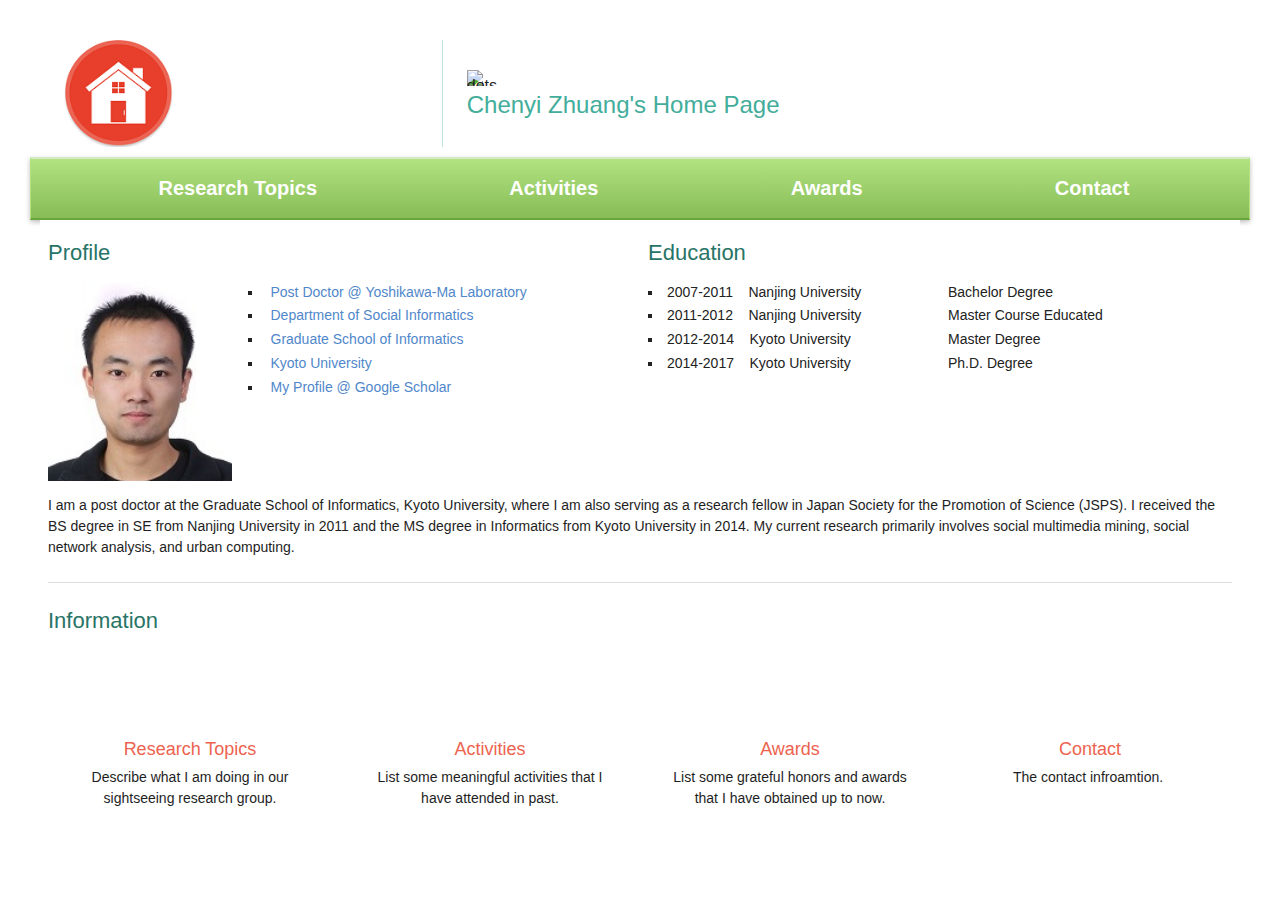
==== index.html @ 6dd177b7 "the first version" ====
<!DOCTYPE html>
<html>

<head>
  <meta charset="utf-8">
  <meta name="viewport" content="width=device-width, initial-scale=1.0">
  <meta name="description" content="">
  <meta name="keywords" content="">
  <meta name="generator" content="Responsive Site Designer 1.5.1419 - Trial Version">
  <title>Home Page</title>
  <link rel="stylesheet" href="framework/coffeegrinder/coffeegrinder.min.css">
  <link rel="stylesheet" href="framework/coffeegrinder/wireframe-base.min.css">
  <link rel="stylesheet" href="styles/wireframe-theme/default.min.css">
  <script>document.createElement( "picture" );</script>
  <script src="framework/coffeegrinder/js/picturefill.min.js" class="picturefill" async="async"></script>
  <link rel="stylesheet" href="styles/layout/grid.css">
  <link rel="stylesheet" href="styles/customizations/main.css">
</head>

<body>
  <div class="row row-header">
    <div class="coffee-span-4 col-logo coffee-offset-0 coffee-480-span-12"><a href="index.html" class="responsive-picture logo" title="Home Page"><picture><img alt="Home Page" srcset="./socialicons/Home-icon.png" src="[data-uri]"></picture></a>
    </div>
    <div class="coffee-span-8 coffee-480-span-12 column-2">
      <div class="responsive-picture dots">
        <picture><img alt="dots" srcset="https://sdrive-storage.s3.amazonaws.com/rsd/567b119d076e86/06481435/dots.png" src="[data-uri]">
        </picture>
      </div>
      <p class="paragraph p-tagline">Chenyi Zhuang's Home Page</p>
    </div>
  </div>
  <div class="row row-ribbon">
    <nav class="coffee-span-12 col-ribbon"><a class="link-button button-link-1" href="researchtopics.html">Research Topics</a><a class="link-button button-link-1" href="activities.html">Activities</a><a class="link-button button-link-1" href="awards.html">Awards</a><a class="link-button button-link-1" href="contact.html">Contact</a>
    </nav>
  </div>
  <div class="row">
    <div class="coffee-span-12">
      <div class="subgrid">
        <div class="row">
          <div class="coffee-span-6">
            <h2 class="heading-3">Profile</h2>
          </div>
          <div class="coffee-span-6">
            <h2>Education</h2>
          </div>
        </div>
        <div class="row">
          <div class="coffee-span-2 coffee-1270-span-2">
            <div class="responsive-picture picture-1">
              <picture><img alt="Placeholder Picture" srcset="./socialicons/por.jpg" src="[data-uri]">
              </picture>
            </div>
          </div>
          <div class="coffee-span-4 coffee-1270-span-4">
            <ul class="unorder-list">
              <li><a href="https://www.db.soc.i.kyoto-u.ac.jp/doku.php/en:start">Post Doctor @ Yoshikawa-Ma Laboratory</a></li>
              <li><a href="http://www.soc.i.kyoto-u.ac.jp/en/">Department of Social Informatics</a></li>
              <li><a href="http://www.i.kyoto-u.ac.jp/en/">Graduate School of Informatics</a></li>
              <li><a href="http://www.kyoto-u.ac.jp/en">Kyoto University</a></li>
			  <li><a href="https://scholar.google.com/citations?hl=zh-CN&user=0T-gu4UAAAAJ">My Profile @ Google Scholar</a></li>
            </ul>
          </div>
          <div class="coffee-span-3 coffee-1270-span-2 coffee-offset-0 coffee-push-0">
            <ul class="unorder-list">
              <li>2007-2011 &nbsp; &nbsp;Nanjing University</li>
              <li>2011-2012 &nbsp; &nbsp;Nanjing University</li>
              <li>2012-2014 &nbsp; &nbsp;Kyoto University</li>
              <li>2014-2017 &nbsp; &nbsp;Kyoto University</li>
            </ul>
          </div>
          <div class="coffee-span-3">
            <dl class="description-list">
              <dt>Bachelor Degree</dt>
              <dt>Master Course Educated</dt>
              <dt>Master Degree</dt>
              <dt>Ph.D. Degree</dt>
            </dl>
          </div>
        </div>
        <div class="row">
          <div class="coffee-span-12">
            <p class="paragraph">I am a post doctor at the Graduate School of Informatics, Kyoto University, where I am also serving as a research fellow in Japan Society for the Promotion of Science (JSPS). I received the BS degree in SE from Nanjing University in 2011 and the MS degree in Informatics from Kyoto University in 2014. My current research primarily involves social multimedia mining, social network analysis, and urban computing.&nbsp;</p>
          </div>
        </div>
        <div class="row">
          <div class="coffee-span-12">
            <div class="rule">
              <hr>
            </div>
            <h2><span class="heading-text-1">Information</span>
            </h2>
          </div>
        </div>
      </div>
    </div>
  </div>
  <div class="row">
    <div class="coffee-span-3 col-four-sections coffee-768-span-6 coffee-480-span-12"><a href="researchtopics.html" class="responsive-picture img-section-promo" title="Research Topics"><picture><img alt="" srcset="https://sdrive-storage.s3.amazonaws.com/rsd/567b11a218f3c3/02472359/icon-newsletter.png" src="[data-uri]"></picture></a>
      <a class="link-text tl-promo-heading" href="researchtopics.html" title="">Research Topics</a>
      <p class="paragraph p-promo">Describe what I am doing in our sightseeing research group.</p>
    </div>
    <div class="coffee-span-3 col-four-sections coffee-768-span-6 coffee-480-span-12"><a href="activities.html" class="responsive-picture img-section-promo" title="Activities"><picture><img alt="" srcset="https://sdrive-storage.s3.amazonaws.com/rsd/567b11a9958f96/79604954/icon-speaker.png" src="[data-uri]"></picture></a>
      <a class="link-text tl-promo-heading" href="activities.html" title="">Activities</a>
      <p class="paragraph p-promo">List some meaningful activities that I have attended in past.</p>
    </div>
    <div class="coffee-span-3 col-four-sections coffee-768-span-6 coffee-480-span-12"><a href="awards.html" class="responsive-picture img-section-promo" title="Awards"><picture><img alt="" srcset="https://sdrive-storage.s3.amazonaws.com/rsd/567b11aad10234/80440230/icon-fav.png" src="[data-uri]"></picture></a>
      <a class="link-text tl-promo-heading" href="awards.html" title="">Awards</a>
      <p class="paragraph p-promo">List some grateful honors and awards that I have obtained up to now.</p>
    </div>
    <div class="coffee-span-3 col-four-sections coffee-768-span-6 coffee-480-span-12"><a href="contact.html" class="responsive-picture img-section-promo" title="Contact"><picture><img alt="" srcset="https://sdrive-storage.s3.amazonaws.com/rsd/567b11a135f962/38464250/icon-galleries.png" src="[data-uri]"></picture></a>
      <a class="link-text tl-promo-heading" href="contact.html" title="">Contact</a>
      <p class="paragraph p-promo">The contact infroamtion.&nbsp;</p>
    </div>
  </div>
</body>

</html>
---- framework/coffeegrinder/coffeegrinder.min.css ----
*{-moz-box-sizing:border-box;-webkit-box-sizing:border-box;box-sizing:border-box}@-ms-viewport{width:device-width}a,abbr,acronym,address,applet,article,aside,audio,b,big,blockquote,body,canvas,caption,center,cite,code,dd,del,details,dfn,div,dl,dt,em,embed,fieldset,figcaption,figure,footer,form,h1,h2,h3,h4,h5,h6,header,hgroup,html,i,iframe,img,ins,kbd,label,legend,li,mark,menu,nav,object,ol,output,p,pre,q,ruby,s,samp,section,small,span,strike,strong,sub,summary,sup,table,tbody,td,tfoot,th,thead,time,tr,tt,u,ul,var,video{margin:0;padding:0;border:0;font:inherit;font-size:100%;vertical-align:baseline}audio,canvas,video{display:inline-block;*display:inline;*zoom:1}audio:not([controls]){display:none;height:0}[hidden]{display:none}html{line-height:1;font-size:100%;-ms-text-size-adjust:100%;-webkit-font-smoothing:antialiased;-webkit-text-size-adjust:100%}ol,ul{list-style:none}ul ul{font-size:100%}table{border-collapse:separate;border-spacing:0}caption,td,th{font-weight:400;vertical-align:middle}blockquote,q{quotes:none}blockquote:after,blockquote:before,q:after,q:before{content:"";content:none}a img,img{border:0;-ms-interpolation-mode:bicubic}svg:not(:root){overflow:hidden}article,aside,details,figcaption,figure,footer,header,hgroup,main,nav,section,summary{display:block}.clear{clear:both}img{max-width:100%;width:auto;height:auto;vertical-align:middle;border:0;-ms-intepolation-mode:bicubic}.responsive-image.round img,img.round{-o-border-radius:31.25em;-ms-border-radius:31.25em;-moz-border-radius:31.25em;-webkit-border-radius:31.25em;border-radius:31.25em;-moz-background-clip:padding;-webkit-background-clip:padding-box;background-clip:padding-box}.responsive-image.framed img,img.framed{padding:4px;border:1px solid #eee;background:#fff;margin:.0625em .0625em .625em;-o-border-radius:.25em;-ms-border-radius:.25em;-moz-border-radius:.25em;-webkit-border-radius:.25em;border-radius:.25em;-moz-background-clip:padding;-webkit-background-clip:padding-box;background-clip:padding-box}.hide{display:none!important;visibility:hidden!important}.super-header{margin-top:0;width:100%}.super-header h1{font-size:3.39787em}.super-header h2{font-size:2.8315em}.centered{margin-left:auto;margin-right:auto}.inline{display:inline}.social-media{display:inline;margin-top:.625em}.social-media li{display:inline;padding:.125em}.no-bottom-margin{margin-bottom:0}.ir{background-color:transparent;border:0;overflow:hidden;*text-indent:-9999px}.ir:before{content:"";display:block;width:0;height:150%}.hidden{display:none!important;visibility:hidden}.visuallyhidden{border:0;clip:rect(0 0 0 0);height:.0625em;margin:-.0625em;overflow:hidden;padding:0;position:absolute;width:.0625em}.visuallyhidden.focusable:active,.visuallyhidden.focusable:focus{clip:auto;height:auto;margin:0;overflow:visible;position:static;width:auto}.invisible{visibility:hidden}.clearfix:after,.clearfix:before{content:" ";display:table}.clearfix:after{clear:both}.clearfix{*zoom:1}form{margin-bottom:1em}fieldset{border:1px solid silver;margin:0;padding:0}legend{border:0;padding:0;white-space:normal;*margin-left:-.4375em}button,input,select,textarea{margin:0;font-size:100%;vertical-align:middle}button,input{*overflow:visible}button,html input[type=button],input[type=reset],input[type=submit]{-webkit-appearance:button;cursor:pointer}input[type=color],input[type=date],input[type=datetime-local],input[type=datetime],input[type=email],input[type=month],input[type=number],input[type=password],input[type=search],input[type=tel],input[type=text],input[type=time],input[type=url],input[type=week],select,textarea{display:inline-block;color:#666;font-size:100%;margin:.1875em 0;vertical-align:middle;*vertical-align:middle;*overflow:visible;outline:0;cursor:text;border:1px solid #BFBFBF;width:100%;max-width:100%;padding:.5em .25em;-webkit-transition-property:border,box-shadow;-moz-transition-property:border,box-shadow;-o-transition-property:border,box-shadow;transition-property:border,box-shadow;-webkit-transition-duration:.1s;-moz-transition-duration:.1s;-o-transition-duration:.1s;transition-duration:.1s;-webkit-transition-timing-function:ease-in-ease-out;-moz-transition-timing-function:ease-in-ease-out;-o-transition-timing-function:ease-in-ease-out;transition-timing-function:ease-in-ease-out}input[type=color].small,input[type=date].small,input[type=datetime-local].small,input[type=datetime].small,input[type=email].small,input[type=month].small,input[type=number].small,input[type=password].small,input[type=search].small,input[type=tel].small,input[type=text].small,input[type=time].small,input[type=url].small,input[type=week].small,select.small,textarea.small{padding:.125em .375em;font-size:80%}input[type=color].large,input[type=date].large,input[type=datetime-local].large,input[type=datetime].large,input[type=email].large,input[type=month].large,input[type=number].large,input[type=password].large,input[type=search].large,input[type=tel].large,input[type=text].large,input[type=time].large,input[type=url].large,input[type=week].large,select.large,textarea.large{padding:.75em .4375em;font-size:110%}input[type=color]:focus,input[type=date]:focus,input[type=datetime-local]:focus,input[type=datetime]:focus,input[type=email]:focus,input[type=month]:focus,input[type=number]:focus,input[type=password]:focus,input[type=search]:focus,input[type=tel]:focus,input[type=text]:focus,input[type=time]:focus,input[type=url]:focus,input[type=week]:focus,textarea:focus{border:1px solid #787878;color:#444;outline:0;-moz-box-shadow:0 0 3px #787878 inset;-webkit-box-shadow:0 0 3px #787878 inset;box-shadow:0 0 3px #787878 inset}button[disabled],html input[disabled]{cursor:default}button::-moz-focus-inner,input::-moz-focus-inner{border:0;padding:0}input[type=checkbox],input[type=radio]{box-sizing:border-box;padding:0;*height:.8125em;*width:.8125em}input[type=file],input[type=file].large,input[type=file].small{border:0}textarea{overflow:auto;vertical-align:top}.input-number input{color:#454545;border:1px solid #dcdfe7}button,input{line-height:normal}button,select{text-transform:none}.button,a.button{display:inline-block;padding:.4375em .875em;margin:.1875em 0;line-height:1.25em;text-align:center;vertical-align:middle;cursor:pointer;color:#222;font-size:.8375em;background-color:#fff;border:1px solid rgba(0,0,0,.3);-o-border-radius:.25em;-ms-border-radius:.25em;-moz-border-radius:.25em;-webkit-border-radius:.25em;border-radius:.25em;-moz-background-clip:padding;-webkit-background-clip:padding-box;background-clip:padding-box;text-decoration:none;box-shadow:inset 0 1px 0 rgba(255,255,255,.5)}.button:hover,.button:link,.button:visited,a.button:hover,a.button:link,a.button:visited{color:#222;text-decoration:none}.button:active,a.button:active{-moz-box-shadow:0 0 10px rgba(0,0,0,.8) inset;-webkit-box-shadow:0 0 10px rgba(0,0,0,.8) inset;box-shadow:0 0 10px rgba(0,0,0,.8) inset;filter:progid:DXImageTransform.Microsoft.dropshadow(OffX=0px, OffY=0px, Color='#000');-ms-filter:"progid:DXImageTransform.Microsoft.dropshadow(OffX=0px, OffY=0px, Color='#000')"}.button.small,a.button.small{line-height:1.4;font-size:.6em;padding:.125em .875em}a.button:active,a.button:hover,a.button:link,a.button:visited{text-decoration:none}.button.large{padding:.8125em 1.875em;font-size:1em}.grey-button,a.grey-button{color:#fefefe;border:1px solid #343434;-moz-text-shadow:1px 1px 0 rgba(0,0,0,.3);-webkit-text-shadow:1px 1px 0 rgba(0,0,0,.3);text-shadow:1px 1px 0 rgba(0,0,0,.3);background-color:#656565;background-image:-webkit-gradient(linear,left top,left bottom,color-stop(0,#7f7f7f),color-stop(1,#656565));background-image:-webkit-linear-gradient(top,#7f7f7f,#656565);background-image:-moz-linear-gradient(top,#7f7f7f,#656565);background-image:-ms-linear-gradient(top,#7f7f7f,#656565);background-image:-o-linear-gradient(top,#7f7f7f,#656565);background-image:linear-gradient(top,bottom,#7f7f7f,#656565)}.grey-button:active,.grey-button:link,.grey-button:visited,a.grey-button:active,a.grey-button:link,a.grey-button:visited{color:#fefefe}.lite-grey-button,a.lite-grey-button{color:#555;border:1px solid #9a9a9a;background-color:#f3f3f3;background-image:-webkit-gradient(linear,left top,left bottom,color-stop(0,#fff),color-stop(1,#f3f3f3));background-image:-webkit-linear-gradient(top,#fff,#f3f3f3);background-image:-moz-linear-gradient(top,#fff,#f3f3f3);background-image:-ms-linear-gradient(top,#fff,#f3f3f3);background-image:-o-linear-gradient(top,#fff,#f3f3f3);background-image:linear-gradient(top,bottom,#fff,#f3f3f3)}.lite-grey-button:active,.lite-grey-button:link,.lite-grey-button:visited,a.lite-grey-button:active,a.lite-grey-button:link,a.lite-grey-button:visited{color:#555}.blue-button,a.blue-button{color:#e4f5f9;border:1px solid #1b6576;-moz-text-shadow:1px 1px 0 rgba(0,0,0,.3);-webkit-text-shadow:1px 1px 0 rgba(0,0,0,.3);text-shadow:1px 1px 0 rgba(0,0,0,.3);background-color:#2488a0;background-image:-webkit-gradient(linear,left top,left bottom,color-stop(0,#2dabca),color-stop(1,#2488a0));background-image:-webkit-linear-gradient(top,#2dabca,#2488a0);background-image:-moz-linear-gradient(top,#2dabca,#2488a0);background-image:-ms-linear-gradient(top,#2dabca,#2488a0);background-image:-o-linear-gradient(top,#2dabca,#2488a0);background-image:linear-gradient(top,bottom,#2dabca,#2488a0)}.blue-button:active,.blue-button:link,.blue-button:visited,a.blue-button:active,a.blue-button:link,a.blue-button:visited{color:#e4f5f9}.black-button,a.black-button{color:#fefefe;border:1px solid #1a1a1a;-moz-text-shadow:1px 1px 0 rgba(0,0,0,.3);-webkit-text-shadow:1px 1px 0 rgba(0,0,0,.3);text-shadow:1px 1px 0 rgba(0,0,0,.3);background-color:#343434;background-image:-webkit-gradient(linear,left top,left bottom,color-stop(0,#4e4e4e),color-stop(1,#343434));background-image:-webkit-linear-gradient(top,#4e4e4e,#343434);background-image:-moz-linear-gradient(top,#4e4e4e,#343434);background-image:-ms-linear-gradient(top,#4e4e4e,#343434);background-image:-o-linear-gradient(top,#4e4e4e,#343434);background-image:linear-gradient(top,bottom,#4e4e4e,#343434)}.black-button:active,.black-button:link,.black-button:visited,a.black-button:active,a.black-button:link,a.black-button:visited{color:#fefefe}.green-button,a.green-button{color:#fff;border:1px solid #154000;-moz-text-shadow:1px 1px 0 rgba(0,0,0,.3);-webkit-text-shadow:1px 1px 0 rgba(0,0,0,.3);text-shadow:1px 1px 0 rgba(0,0,0,.3);background-color:#267300;background-image:-webkit-gradient(linear,left top,left bottom,color-stop(0,#44b71e),color-stop(1,#267300));background-image:-webkit-linear-gradient(top,#44b71e,#267300);background-image:-moz-linear-gradient(top,#44b71e,#267300);background-image:-ms-linear-gradient(top,#44b71e,#267300);background-image:-o-linear-gradient(top,#44b71e,#267300);background-image:linear-gradient(top,bottom,#44b71e,#267300)}.green-button:active,.green-button:link,.green-button:visited,a.green-button:active,a.green-button:link,a.green-button:visited{color:#fff}.orange-button,a.orange-button{color:#fff;border:1px solid #c85100;-moz-text-shadow:1px 1px 0 rgba(0,0,0,.3);-webkit-text-shadow:1px 1px 0 rgba(0,0,0,.3);text-shadow:1px 1px 0 rgba(0,0,0,.3);background-color:#fb6600;background-image:-webkit-gradient(linear,left top,left bottom,color-stop(0,#ff9700),color-stop(1,#fb6600));background-image:-webkit-linear-gradient(top,#ff9700,#fb6600);background-image:-moz-linear-gradient(top,#ff9700,#fb6600);background-image:-ms-linear-gradient(top,#ff9700,#fb6600);background-image:-o-linear-gradient(top,#ff9700,#fb6600);background-image:linear-gradient(top,bottom,#ff9700,#fb6600)}.orange-button:active,.orange-button:link,.orange-button:visited,a.orange-button:active,a.orange-button:link,a.orange-button:visited{color:#fff}.red-button,a.red-button{color:#fad0d2;border:1px solid #730c10;-moz-text-shadow:1px 1px 0 rgba(0,0,0,.3);-webkit-text-shadow:1px 1px 0 rgba(0,0,0,.3);text-shadow:1px 1px 0 rgba(0,0,0,.3);background-color:#a11117;background-image:-webkit-gradient(linear,left top,left bottom,color-stop(0,#cf161e),color-stop(1,#a11117));background-image:-webkit-linear-gradient(top,#cf161e,#a11117);background-image:-moz-linear-gradient(top,#cf161e,#a11117);background-image:-ms-linear-gradient(top,#cf161e,#a11117);background-image:-o-linear-gradient(top,#cf161e,#a11117);background-image:linear-gradient(top,bottom,#cf161e,#a11117)}.red-button:active,.red-button:link,.red-button:visited,a.red-button:active,a.red-button:link,a.red-button:visited{color:#fad0d2}.disabled{box-shadow:none!important;background-image:none!important;opacity:.7}.disabled:hover{cursor:default!important;box-shadow:none!important;background:none!important}.no-button{background:0 0;border:0;color:inherit;outline:0;-webkit-text-shadow:none;-moz-text-shadow:none;-o-text-shadow:none;text-shadow:none;-webkit-box-shadow:none;-moz-box-shadow:none;-o-box-shadow:none;box-shadow:none}.button-group{position:relative;display:inline-block;font-size:0}.button-group .button{position:relative;display:inline-block;margin:0;-o-border-radius:0;-ms-border-radius:0;-moz-border-radius:0;-webkit-border-radius:0;border-radius:0;-moz-background-clip:padding;-webkit-background-clip:padding-box;background-clip:padding-box}.button-group .button:first-child{-o-border-radius:.25em 0 0 .25em;-ms-border-radius:.25em 0 0 .25em;-moz-border-radius:.25em 0 0 .25em;-webkit-border-radius:.25em 0 0 .25em;border-radius:.25em 0 0 .25em;-moz-background-clip:padding;-webkit-background-clip:padding-box;background-clip:padding-box}.button-group .button:not(:last-child){border-right:0}.button-group .button:last-child{-o-border-radius:0 .25em .25em 0;-ms-border-radius:0 .25em .25em 0;-moz-border-radius:0 .25em .25em 0;-webkit-border-radius:0 .25em .25em 0;border-radius:0 .25em .25em 0;-moz-background-clip:padding;-webkit-background-clip:padding-box;background-clip:padding-box}input:focus+.hint,select:focus+.hint,textarea:focus+.hint{display:inline-block}input[type=date]::-webkit-inner-spin-button,input[type=date]::-webkit-outer-spin-button{display:none}blockquote,body,button,dd,div,dl,dt,form,h1,h2,h3,h4,h5,h6,input,li,ol,p,pre,select,td,textarea,th,ul{color:#222;direction:ltr;font-family:"Helvetica Neue",Helvetica,Helvetica,Arial,sans-serif;line-height:1.6}p{font-weight:400;font-size:.875em;line-height:1.6;margin:0 0 .625em}p.lead{font-size:1.09375em;line-height:1.6;margin-bottom:1em}p.note{color:#999;font-style:italic;font-size:80%}small{font-size:60%}aside p{font-size:.8125em;line-height:1.35;font-style:italic}.tiny{font-size:50%}.small{font-size:80%}.normal{font-size:100%}.large{font-size:120%}.x-large{font-size:140%}p a,p a:visited{line-height:inherit}.center,.centered{text-align:center}.truncate{white-space:nowrap;overflow:hidden;text-overflow:ellipsis;-o-text-overflow:ellipsis}a{color:#5087ca;text-decoration:none;line-height:inherit;-moz-transition:color .1s linear;-o-transition:color .1s linear;-ms-transition:color .1s linear;-webkit-transition:color .1s linear;transition:color .1s linear;outline:0}a:link{color:#5087ca;text-decoration:none}a:visited{color:#5087ca}a:hover{color:#366db1;text-decoration:none;outline:0}a:active{outline:0;color:#5087ca}a:focus{outline:0}h1{font-size:3.39787em;color:#222;text-rendering:optimizeLegibility;line-height:1.1;padding:0}h1.small{font-size:60%}h2{font-size:2.83156em;color:#222;text-rendering:optimizeLegibility;line-height:1.1;padding:0}h2.small{font-size:60%}h3{font-size:2.26525em;color:#222;text-rendering:optimizeLegibility;line-height:1.1;padding:0}h3.small{font-size:60%}h4{font-size:1.69894em;color:#222;text-rendering:optimizeLegibility;line-height:1.1;padding:0}h4.small{font-size:60%}h5{font-size:1.13262em;color:#222;text-rendering:optimizeLegibility;line-height:1.1;padding:0}h5.small{font-size:60%}h6{font-size:.56631em;color:#222;text-rendering:optimizeLegibility;line-height:1.1;padding:0}h6.small{font-size:60%}b,strong{font-weight:bolder}abbr{font-size:90%;color:#222;border-bottom:1px solid #ddd;cursor:help;text-transform:none}abbr acronym{text-transform:uppercase;font-size:90%;color:#222;border-bottom:1px solid #ddd;cursor:help}abbr[title]{border-bottom:1px solid #ddd}dfn{font-style:italic}sub{position:relative;font-size:75%;line-height:0;vertical-align:baseline;bottom:-.25em}sup{position:relative;font-size:75%;line-height:0;vertical-align:baseline;top:-.5em}hr{-moz-box-sizing:content-box;box-sizing:content-box;clear:both;margin:1.375em 0 1.3125em;height:0;border:solid #ddd;border-width:1px 0 0}mark{background:#ff0;color:#000}code,kbd,pre,samp{font-family:"courier new",courier,monospace;_font-family:'courier new',monospace;font-size:.75em;color:#444;margin:1em 0 1.5em;padding:1em}pre{white-space:pre;white-space:pre-wrap;word-wrap:break-word;overflow:auto;padding:.625em}code{white-space:pre;white-space:pre-wrap;white-space:pre-line;white-space:-pre-wrap;white-space:-o-pre-wrap;white-space:-moz-pre-wrap;white-space:-hp-pre-wrap;word-wrap:break-word}q{quotes:none}q:after,q:before{content:'';content:none}ol{line-height:1.6;margin-bottom:1em;list-style-position:inside}ol.decimal{list-style-position:outside;list-style-type:decimal}ol.decimal li ul{list-style-type:inherit}ul{line-height:1.6;list-style-position:inside;margin-left:0;margin-bottom:0}ul li ol,ul li ul{margin-left:0;margin-bottom:0}ul li a{padding:.5em .25em}ul.hiragana{list-style-type:hiragana}ul.hiragana li ul{list-style-type:inherit}ul.square{list-style-type:square}ul.square li ul{list-style-type:inherit}ul.disc{list-style-type:disc}ul.disc li ul{list-style-type:inherit}ul.circle{list-style-type:circle}ul.circle li ul{list-style-type:inherit}ul.no-bullet{list-style-type:none}ul.large li{line-height:1.3125em}ol li ol,ol li ul{margin-left:0;margin-bottom:0}.tooltip-inner{max-width:250px;padding:3px 8px;color:#fff;text-align:center;text-decoration:none;background-color:#000;-o-border-radius:4px;-ms-border-radius:4px;-moz-border-radius:4px;-webkit-border-radius:4px;border-radius:4px;-moz-background-clip:padding;-webkit-background-clip:padding-box;background-clip:padding-box}.tooltip-arrow{position:absolute;width:0;height:0;border-color:transparent;border-style:solid}.tooltip{position:absolute;z-index:1000;display:block;padding:5px;font-size:80%;opacity:0;visibility:visible;margin:6px}.tooltip.north .tooltip-arrow{bottom:0;left:50%;margin-left:-5px;border-top-color:#000;border-width:5px 5px 0}.tooltip.east .tooltip-arrow{left:0;top:50%;margin-top:-5px;border-right-color:#000;border-width:5px 5px 5px 0}.tooltip.south .tooltip-arrow{top:0;left:50%;margin-left:-5px;border-bottom-color:#000;border-width:0 5px 5px}.tooltip.west .tooltip-arrow{right:0;top:50%;margin-top:-5px;border-left-color:#000;border-width:5px 0 5px 5px}.popover{position:absolute;top:0;left:0;z-index:1000;max-width:276px;padding:1px;text-align:left;background-color:#fff;border:1px solid #ccc;border:1px solid rgba(0,0,0,.2);-o-border-radius:6px;-ms-border-radius:6px;-moz-border-radius:6px;-webkit-border-radius:6px;border-radius:6px;-moz-background-clip:padding;-webkit-background-clip:padding-box;background-clip:padding-box;white-space:normal}.popover.north{margin-top:-10px}.popover.east{margin-left:10px}.popover.south{margin-top:10px}.popover.west{margin-left:-10px}.popover-title{margin:0;padding:8px 14px;font-size:14px;font-weight:400;line-height:18px;background-color:#fefefe;border-bottom:1px solid #f1f1f1;-o-border-radius:5px 5px 0 0;-ms-border-radius:5px 5px 0 0;-moz-border-radius:5px 5px 0 0;-webkit-border-radius:5px 5px 0 0;border-radius:5px 5px 0 0;-moz-background-clip:padding;-webkit-background-clip:padding-box;background-clip:padding-box}.popover-title:empty{display:none}.popover-content{padding:9px 14px}.popover .popover-arrow,.popover .popover-arrow:after{position:absolute;display:block;width:0;height:0;border-color:transparent;border-style:solid}.popover .popover-arrow{border-width:11px}.popover .popover-arrow:after{border-width:10px;content:""}.popover.north .popover-arrow{left:50%;margin-left:-11px;border-bottom-width:0;border-top-color:#999;border-top-color:#ccc;bottom:-11px}.popover.north .popover-arrow:after{bottom:1px;margin-left:-10px;border-bottom-width:0;border-top-color:#fff}.popover.east .popover-arrow{top:50%;left:-11px;margin-top:-11px;border-left-width:0;border-right-color:#999;border-right-color:#ccc}.popover.east .popover-arrow:after{left:1px;bottom:-10px;border-left-width:0;border-right-color:#fff}.popover.south .popover-arrow{left:50%;margin-left:-11px;border-top-width:0;border-bottom-color:#999;border-bottom-color:#ccc;top:-11px}.popover.south .popover-arrow:after{top:1px;margin-left:-10px;border-top-width:0;border-bottom-color:#fff}.popover.west .popover-arrow{top:50%;right:-11px;margin-top:-11px;border-right-width:0;border-left-color:#999;border-left-color:#ccc}.popover.west .popover-arrow:after{right:1px;border-right-width:0;border-left-color:#fff;bottom:-10px}.tag{-o-border-radius:4px;-ms-border-radius:4px;-moz-border-radius:4px;-webkit-border-radius:4px;border-radius:4px;-moz-background-clip:padding;-webkit-background-clip:padding-box;background-clip:padding-box;-moz-text-shadow:0 -1px 0 rgba(0,0,0,.2);-webkit-text-shadow:0 -1px 0 rgba(0,0,0,.2);text-shadow:0 -1px 0 rgba(0,0,0,.2);border:0;font-size:65%;font-weight:600;padding:.2em .625em;vertical-align:middle;display:inline;white-space:nowrap}.tag.large{font-size:100%;padding:.4375em .875em}.grey-tag{color:#fefefe;background-color:#989898}.lite-grey-tag{color:#555;background-color:#f3f3f3}.blue-tag{color:#fefefe;background-color:#52bed8}.red-tag{color:#fefefe;background-color:#dc534c}.green-tag{color:#fefefe;background-color:#58b958}.orange-tag{color:#fefefe;background-color:#ffa262}.black-tag{color:#fefefe;background-color:#343434}.panel{-o-border-radius:4px;-ms-border-radius:4px;-moz-border-radius:4px;-webkit-border-radius:4px;border-radius:4px;-moz-background-clip:padding;-webkit-background-clip:padding-box;background-clip:padding-box;background-color:#efefef;background-image:-webkit-gradient(linear,left top,left bottom,color-stop(0,#fefefe),color-stop(1,#efefef));background-image:-webkit-linear-gradient(top,#fefefe,#efefef);background-image:-moz-linear-gradient(top,#fefefe,#efefef);background-image:-ms-linear-gradient(top,#fefefe,#efefef);background-image:-o-linear-gradient(top,#fefefe,#efefef);background-image:linear-gradient(top,bottom,#fefefe,#efefef);-webkit-box-shadow:0 0 5px 1px rgba(0,0,0,.3) inset,0 0 0 1px rgba(0,0,0,.05) inset;-moz-box-shadow:0 0 5px 1px rgba(0,0,0,.3) inset,0 0 0 1px rgba(0,0,0,.05) inset;box-shadow:0 0 5px 1px rgba(0,0,0,.3) inset,0 0 0 1px rgba(0,0,0,.05) inset}.dark-orange-panel{background-color:#fd6300;background-image:-webkit-gradient(linear,left top,left bottom,color-stop(0,#f17702),color-stop(1,#fd6300));background-image:-webkit-linear-gradient(top,#f17702,#fd6300);background-image:-moz-linear-gradient(top,#f17702,#fd6300);background-image:-ms-linear-gradient(top,#f17702,#fd6300);background-image:-o-linear-gradient(top,#f17702,#fd6300);background-image:linear-gradient(top,bottom,#f17702,#fd6300)}.orange-panel{background-color:#ec7402;background-image:-webkit-gradient(linear,left top,left bottom,color-stop(0,#ff9e00),color-stop(1,#ec7402));background-image:-webkit-linear-gradient(top,#ff9e00,#ec7402);background-image:-moz-linear-gradient(top,#ff9e00,#ec7402);background-image:-ms-linear-gradient(top,#ff9e00,#ec7402);background-image:-o-linear-gradient(top,#ff9e00,#ec7402);background-image:linear-gradient(top,bottom,#ff9e00,#ec7402)}.orange-panel p{color:#f3fffd;-moz-text-shadow:0 1px 0 rgba(0,0,0,.4);-webkit-text-shadow:0 1px 0 rgba(0,0,0,.4);text-shadow:0 1px 0 rgba(0,0,0,.4)}.grey-panel{background-color:#bfbfbf;background-image:-webkit-gradient(linear,left top,left bottom,color-stop(0,#d8d8d8),color-stop(1,#bfbfbf));background-image:-webkit-linear-gradient(top,#d8d8d8,#bfbfbf);background-image:-moz-linear-gradient(top,#d8d8d8,#bfbfbf);background-image:-ms-linear-gradient(top,#d8d8d8,#bfbfbf);background-image:-o-linear-gradient(top,#d8d8d8,#bfbfbf);background-image:linear-gradient(top,bottom,#d8d8d8,#bfbfbf)}.dark-grey-panel{background-color:#707070;background-image:-webkit-gradient(linear,left top,left bottom,color-stop(0,#8a8a8a),color-stop(1,#707070));background-image:-webkit-linear-gradient(top,#8a8a8a,#707070);background-image:-moz-linear-gradient(top,#8a8a8a,#707070);background-image:-ms-linear-gradient(top,#8a8a8a,#707070);background-image:-o-linear-gradient(top,#8a8a8a,#707070);background-image:linear-gradient(top,bottom,#8a8a8a,#707070)}.white-panel{background-color:#FFF;border:1px solid #e6e6e6;-o-border-radius:.25em;-ms-border-radius:.25em;-moz-border-radius:.25em;-webkit-border-radius:.25em;border-radius:.25em;-moz-background-clip:padding;-webkit-background-clip:padding-box;background-clip:padding-box}.blue-radial-panel{background:#2ba6de;background:-moz-radial-gradient(center,ellipse cover,#2ba6de 0,#0056ce 100%);background:-webkit-gradient(radial,center center,0,center center,100%,color-stop(0%,#2ba6de),color-stop(100%,#0056ce));background:-webkit-radial-gradient(center,ellipse cover,#2ba6de 0,#0056ce 100%);background:-o-radial-gradient(center,ellipse cover,#2ba6de 0,#0056ce 100%);background:-ms-radial-gradient(center,ellipse cover,#2ba6de 0,#0056ce 100%);background:radial-gradient(ellipse at center,#2ba6de 0,#0056ce 100%);filter:progid:DXImageTransform.Microsoft.gradient(startColorstr='#2ba6de', endColorstr='#0056ce', GradientType=1)}.purple-radial-panel{background:#5b7ca7;background:-moz-radial-gradient(center,ellipse cover,#5b7ca7 0,#365695 100%);background:-webkit-gradient(radial,center center,0,center center,100%,color-stop(0%,#5b7ca7),color-stop(100%,#365695));background:-webkit-radial-gradient(center,ellipse cover,#5b7ca7 0,#365695 100%);background:-o-radial-gradient(center,ellipse cover,#5b7ca7 0,#365695 100%);background:-ms-radial-gradient(center,ellipse cover,#5b7ca7 0,#365695 100%);background:radial-gradient(ellipse at center,#5b7ca7 0,#365695 100%);filter:progid:DXImageTransform.Microsoft.gradient(startColorstr='#5b7ca7', endColorstr='#365695', GradientType=1)}.modal-box{display:none;visibility:hidden;top:100px;left:50%;position:absolute;margin-left:-16.25em;width:32.5em;z-index:320;background:#dedede;-o-border-radius:.25em;-ms-border-radius:.25em;-moz-border-radius:.25em;-webkit-border-radius:.25em;border-radius:.25em;-moz-background-clip:padding;-webkit-background-clip:padding-box;background-clip:padding-box;-moz-box-shadow:1px 1px 5px rgba(0,0,0,.2);-webkit-box-shadow:1px 1px 5px rgba(0,0,0,.2);box-shadow:1px 1px 5px rgba(0,0,0,.2)}@media screen and (max-width:48em){.modal-box{position:fixed;right:1.25em;left:1.25em;width:auto;margin:0}}@media screen and (max-width:30em){.modal-box{left:.625em;right:.625em}}.modal-box .modal-header{padding:.5625em .9375em}.modal-box .modal-header h3{font-size:1em;padding-top:.375em}.modal-box .modal-header .close{float:right;color:#222;-moz-text-shadow:1px 1px 5px #fff;-webkit-text-shadow:1px 1px 5px #fff;text-shadow:1px 1px 5px #fff;opacity:.3}.modal-box .modal-header .close:hover{cursor:pointer;opacity:.7}.modal-box .modal-header button.close{background:0 0;border:0}.modal-box .modal-body{padding:.5625em .9375em}.modal-box .modal-footer{padding:.5625em .9375em .9375em}.curtain{position:fixed;top:0;left:0;bottom:0;right:0;background:#000;background-color:rgba(0,0,0,.5);display:none}@font-face{font-family:coffeecup-font-icons;src:url(../../styles/fonts/coffeecup-font-icons.eot?-w484d8);src:url(../../styles/fonts/coffeecup-font-icons.eot?#iefix-w484d8) format('embedded-opentype'),url(../../styles/fonts/coffeecup-font-icons.woff?-w484d8) format('woff'),url(../../styles/fonts/coffeecup-font-icons.ttf?-w484d8) format('truetype'),url(../../styles/fonts/coffeecup-font-icons.svg?-w484d8#coffeecup-font-icons) format('svg');font-weight:400;font-style:normal}[class*=" coffeecup-icons-"],[class^=coffeecup-icons-]{font-family:coffeecup-font-icons;speak:none;font-weight:400;font-style:normal;text-decoration:inherit;-webkit-font-smoothing:antialiased;display:inline;width:auto;height:auto;line-height:normal;vertical-align:baseline;background-image:none;background-position:0 0;background-repeat:repeat;margin-top:0}[class*=" coffeecup-icons-"]:before,[class^=coffeecup-icons-]:before{text-decoration:inherit;display:inline-block;speak:none}a [class*=" coffeecup-icons-"],a [class^=coffeecup-icons-]{display:inline-block}.coffeecup-icons-large:before{vertical-align:-10%;font-size:1.3333333333333333em}.button [class*=" coffeecup-icons-"],.button [class^=coffeecup-icons-],.nav [class*=" coffeecup-icons-"],.nav [class^=coffeecup-icons-]{display:inline}.button [class*=" coffeecup-icons-"].coffeecup-icons-large,.button [class^=coffeecup-icons-].coffeecup-icons-large,.nav [class*=" coffeecup-icons-"].coffeecup-icons-large,.nav [class^=coffeecup-icons-].coffeecup-icons-large{line-height:.9em}.button [class*=" coffeecup-icons-"].coffeecup-icons-spin,.button [class^=coffeecup-icons-].coffeecup-icons-spin,.nav [class*=" coffeecup-icons-"].coffeecup-icons-spin,.nav [class^=coffeecup-icons-].coffeecup-icons-spin{display:inline-block}.nav li [class*=" coffeecup-icons-"],.nav li [class^=coffeecup-icons-],li [class*=" coffeecup-icons-"],li [class^=coffeecup-icons-]{display:inline-block;width:1.25em;text-align:center}.nav li [class*=" coffeecup-icons-"].coffeecup-icons-large,.nav li [class^=coffeecup-icons-].coffeecup-icons-large,li [class*=" coffeecup-icons-"].coffeecup-icons-large,li [class^=coffeecup-icons-].coffeecup-icons-large{width:1.5625em}ul.icons{list-style-type:none;text-indent:-.75em}ul.icons li [class*=" coffeecup-icons-"],ul.icons li [class^=coffeecup-icons-]{width:.75em}.coffeecup-icons-muted{color:#eee}.coffeecup-icons-border{border:solid 1px #eee;padding:.2em .25em .15em;-o-border-radius:3px;-ms-border-radius:3px;-moz-border-radius:3px;-webkit-border-radius:3px;border-radius:3px;-moz-background-clip:padding;-webkit-background-clip:padding-box;background-clip:padding-box}.coffeecup-icons-2x{font-size:2em}.coffeecup-icons-2x.coffeecup-icons-border{border-width:2px;-o-border-radius:.25em;-ms-border-radius:.25em;-moz-border-radius:.25em;-webkit-border-radius:.25em;border-radius:.25em;-moz-background-clip:padding;-webkit-background-clip:padding-box;background-clip:padding-box}.coffeecup-icons-3x{font-size:3em}.coffeecup-icons-3x.coffeecup-icons-border{border-width:3px;-o-border-radius:.3125em;-ms-border-radius:.3125em;-moz-border-radius:.3125em;-webkit-border-radius:.3125em;border-radius:.3125em;-moz-background-clip:padding;-webkit-background-clip:padding-box;background-clip:padding-box}.coffeecup-icons-4x{font-size:4em}.coffeecup-icons-4x.coffeecup-icons-border{border-width:4px;-o-border-radius:.375em;-ms-border-radius:.375em;-moz-border-radius:.375em;-webkit-border-radius:.375em;border-radius:.375em;-moz-background-clip:padding;-webkit-background-clip:padding-box;background-clip:padding-box}[class*=" coffeecup-icons-"].left,[class^=coffeecup-icons-].left{margin-right:.3em}[class*=" coffeecup-icons-"].right,[class^=coffeecup-icons-].right{margin-left:.3em}.button [class*=" coffeecup-icons-"].left.coffeecup-icons-2x,.button [class*=" coffeecup-icons-"].right.coffeecup-icons-2x,.button [class^=coffeecup-icons-].left.coffeecup-icons-2x,.button [class^=coffeecup-icons-].right.coffeecup-icons-2x{margin-top:.18em}.button [class*=" coffeecup-icons-"].coffeecup-icons-spin.coffeecup-icons-large,.button [class^=coffeecup-icons-].coffeecup-icons-spin.coffeecup-icons-large{line-height:.8em}.button.small [class*=" coffeecup-icons-"].left.coffeecup-icons-2x,.button.small [class*=" coffeecup-icons-"].right.coffeecup-icons-2x,.button.small [class^=coffeecup-icons-].left.coffeecup-icons-2x,.button.small [class^=coffeecup-icons-].right.coffeecup-icons-2x{margin-top:.25em}.button.large [class*=" coffeecup-icons-"],.button.large [class^=coffeecup-icons-]{margin-top:0}.button.large [class*=" coffeecup-icons-"].left.coffeecup-icons-2x,.button.large [class*=" coffeecup-icons-"].right.coffeecup-icons-2x,.button.large [class^=coffeecup-icons-].left.coffeecup-icons-2x,.button.large [class^=coffeecup-icons-].right.coffeecup-icons-2x{margin-top:.005em}.button.large [class*=" coffeecup-icons-"].left.coffeecup-icons-2x,.button.large [class^=coffeecup-icons-].left.coffeecup-icons-2x{margin-right:.2em}.button.large [class*=" coffeecup-icons-"].right.coffeecup-icons-2x,.button.large [class^=coffeecup-icons-].right.coffeecup-icons-2x{margin-left:.2em}.coffeecup-icons-spin{display:inline-block;-moz-animation:spin 2s infinite linear;-o-animation:spin 2s infinite linear;-webkit-animation:spin 2s infinite linear;animation:spin 2s infinite linear}@-moz-keyframes spin{0%{-moz-transform:rotate(0deg)}100%{-moz-transform:rotate(359deg)}}@-webkit-keyframes spin{0%{-webkit-transform:rotate(0deg)}100%{-webkit-transform:rotate(359deg)}}@-o-keyframes spin{0%{-o-transform:rotate(0deg)}100%{-o-transform:rotate(359deg)}}@-ms-keyframes spin{0%{-ms-transform:rotate(0deg)}100%{-ms-transform:rotate(359deg)}}@keyframes spin{0%{transform:rotate(0deg)}100%{transform:rotate(359deg)}}@-moz-document url-prefix(){.coffeecup-icons-spin{height:.9em}.btn .coffeecup-icons-spin{height:auto}.coffeecup-icons-spin.coffeecup-icons-large{height:1.25em}.btn .coffeecup-icons-spin.coffeecup-icons-large{height:.75em}}.coffeecup-icons-home:before{content:"\e900"}.coffeecup-icons-home2:before{content:"\e901"}.coffeecup-icons-home3:before{content:"\e902"}.coffeecup-icons-home4:before{content:"\e903"}.coffeecup-icons-home5:before{content:"\e904"}.coffeecup-icons-home6:before{content:"\e905"}.coffeecup-icons-home7:before{content:"\e906"}.coffeecup-icons-home8:before{content:"\e907"}.coffeecup-icons-home9:before{content:"\e908"}.coffeecup-icons-office:before{content:"\e909"}.coffeecup-icons-city:before{content:"\e90a"}.coffeecup-icons-newspaper:before{content:"\e90b"}.coffeecup-icons-magazine:before{content:"\e90c"}.coffeecup-icons-design:before{content:"\e90d"}.coffeecup-icons-pencil:before{content:"\e90e"}.coffeecup-icons-pencil2:before{content:"\e90f"}.coffeecup-icons-pencil3:before{content:"\e910"}.coffeecup-icons-pencil4:before{content:"\e911"}.coffeecup-icons-pencil5:before{content:"\e912"}.coffeecup-icons-pencil6:before{content:"\e913"}.coffeecup-icons-pencil7:before{content:"\e914"}.coffeecup-icons-eraser:before{content:"\e915"}.coffeecup-icons-eraser2:before{content:"\e916"}.coffeecup-icons-eraser3:before{content:"\e917"}.coffeecup-icons-quill:before{content:"\e918"}.coffeecup-icons-quill2:before{content:"\e919"}.coffeecup-icons-quill3:before{content:"\e91a"}.coffeecup-icons-quill4:before{content:"\e91b"}.coffeecup-icons-pen:before{content:"\e91c"}.coffeecup-icons-pen-plus:before{content:"\e91d"}.coffeecup-icons-pen-minus:before{content:"\e91e"}.coffeecup-icons-pen2:before{content:"\e91f"}.coffeecup-icons-pen3:before{content:"\e920"}.coffeecup-icons-pen4:before{content:"\e921"}.coffeecup-icons-pen5:before{content:"\e922"}.coffeecup-icons-marker:before{content:"\e923"}.coffeecup-icons-marker2:before{content:"\e924"}.coffeecup-icons-blog:before{content:"\e925"}.coffeecup-icons-blog2:before{content:"\e926"}.coffeecup-icons-pen6:before{content:"\e927"}.coffeecup-icons-brush:before{content:"\e928"}.coffeecup-icons-spray:before{content:"\e929"}.coffeecup-icons-palette:before{content:"\e92a"}.coffeecup-icons-palette2:before{content:"\e92b"}.coffeecup-icons-color-sampler:before{content:"\e92c"}.coffeecup-icons-toggle:before{content:"\e92d"}.coffeecup-icons-bucket:before{content:"\e92e"}.coffeecup-icons-bucket2:before{content:"\e92f"}.coffeecup-icons-gradient:before{content:"\e930"}.coffeecup-icons-eyedropper:before{content:"\e931"}.coffeecup-icons-eyedropper2:before{content:"\e932"}.coffeecup-icons-eyedropper3:before{content:"\e933"}.coffeecup-icons-droplet:before{content:"\e934"}.coffeecup-icons-droplet2:before{content:"\e935"}.coffeecup-icons-droplet-contrast:before{content:"\e936"}.coffeecup-icons-color-clear:before{content:"\e937"}.coffeecup-icons-paint-format:before{content:"\e938"}.coffeecup-icons-stamp:before{content:"\e939"}.coffeecup-icons-images:before{content:"\e93a"}.coffeecup-icons-image:before{content:"\e93b"}.coffeecup-icons-image2:before{content:"\e93c"}.coffeecup-icons-image-compare:before{content:"\e93d"}.coffeecup-icons-images2:before{content:"\e93e"}.coffeecup-icons-image3:before{content:"\e93f"}.coffeecup-icons-images3:before{content:"\e940"}.coffeecup-icons-image4:before{content:"\e941"}.coffeecup-icons-image5:before{content:"\e942"}.coffeecup-icons-image6:before{content:"\e943"}.coffeecup-icons-camera:before{content:"\e944"}.coffeecup-icons-camera2:before{content:"\e945"}.coffeecup-icons-camera3:before{content:"\e946"}.coffeecup-icons-shutter:before{content:"\e947"}.coffeecup-icons-headphones:before{content:"\e948"}.coffeecup-icons-headset:before{content:"\e949"}.coffeecup-icons-music:before{content:"\e94a"}.coffeecup-icons-music2:before{content:"\e94b"}.coffeecup-icons-music3:before{content:"\e94c"}.coffeecup-icons-music4:before{content:"\e94d"}.coffeecup-icons-music5:before{content:"\e94e"}.coffeecup-icons-music6:before{content:"\e94f"}.coffeecup-icons-album:before{content:"\e950"}.coffeecup-icons-cassette:before{content:"\e951"}.coffeecup-icons-tape:before{content:"\e952"}.coffeecup-icons-piano:before{content:"\e953"}.coffeecup-icons-guitar:before{content:"\e954"}.coffeecup-icons-trumpet:before{content:"\e955"}.coffeecup-icons-speakers:before{content:"\e956"}.coffeecup-icons-play:before{content:"\e957"}.coffeecup-icons-play2:before{content:"\e958"}.coffeecup-icons-clapboard-play:before{content:"\e959"}.coffeecup-icons-clapboard:before{content:"\e95a"}.coffeecup-icons-media:before{content:"\e95b"}.coffeecup-icons-presentation:before{content:"\e95c"}.coffeecup-icons-movie:before{content:"\e95d"}.coffeecup-icons-film:before{content:"\e95e"}.coffeecup-icons-film2:before{content:"\e95f"}.coffeecup-icons-film3:before{content:"\e960"}.coffeecup-icons-film4:before{content:"\e961"}.coffeecup-icons-video-camera:before{content:"\e962"}.coffeecup-icons-video-camera2:before{content:"\e963"}.coffeecup-icons-video-camera-slash:before{content:"\e964"}.coffeecup-icons-video-camera3:before{content:"\e965"}.coffeecup-icons-video-camera4:before{content:"\e966"}.coffeecup-icons-video-camera-slash2:before{content:"\e967"}.coffeecup-icons-video-camera5:before{content:"\e968"}.coffeecup-icons-recording:before{content:"\e969"}.coffeecup-icons-dice:before{content:"\e96a"}.coffeecup-icons-gamepad:before{content:"\e96b"}.coffeecup-icons-gamepad2:before{content:"\e96c"}.coffeecup-icons-gamepad3:before{content:"\e96d"}.coffeecup-icons-pacman:before{content:"\e96e"}.coffeecup-icons-spades:before{content:"\e96f"}.coffeecup-icons-clubs:before{content:"\e970"}.coffeecup-icons-diamonds:before{content:"\e971"}.coffeecup-icons-chess-king:before{content:"\e972"}.coffeecup-icons-chess-queen:before{content:"\e973"}.coffeecup-icons-chess-rock:before{content:"\e974"}.coffeecup-icons-chess-bishop:before{content:"\e975"}.coffeecup-icons-chess-knight:before{content:"\e976"}.coffeecup-icons-chess-pawn:before{content:"\e977"}.coffeecup-icons-chess:before{content:"\e978"}.coffeecup-icons-bullhorn:before{content:"\e979"}.coffeecup-icons-megaphone:before{content:"\e97a"}.coffeecup-icons-new:before{content:"\e97b"}.coffeecup-icons-connection:before{content:"\e97c"}.coffeecup-icons-connection2:before{content:"\e97d"}.coffeecup-icons-connection3:before{content:"\e97e"}.coffeecup-icons-connection4:before{content:"\e97f"}.coffeecup-icons-podcast:before{content:"\e980"}.coffeecup-icons-station:before{content:"\e981"}.coffeecup-icons-station2:before{content:"\e982"}.coffeecup-icons-antenna:before{content:"\e983"}.coffeecup-icons-satellite-dish:before{content:"\e984"}.coffeecup-icons-satellite-dish2:before{content:"\e985"}.coffeecup-icons-feed:before{content:"\e986"}.coffeecup-icons-podcast2:before{content:"\e987"}.coffeecup-icons-antenna2:before{content:"\e988"}.coffeecup-icons-mic:before{content:"\e989"}.coffeecup-icons-mic-off:before{content:"\e98a"}.coffeecup-icons-mic2:before{content:"\e98b"}.coffeecup-icons-mic-off2:before{content:"\e98c"}.coffeecup-icons-mic3:before{content:"\e98d"}.coffeecup-icons-mic4:before{content:"\e98e"}.coffeecup-icons-mic5:before{content:"\e98f"}.coffeecup-icons-book:before{content:"\e990"}.coffeecup-icons-book2:before{content:"\e991"}.coffeecup-icons-book-play:before{content:"\e992"}.coffeecup-icons-book3:before{content:"\e993"}.coffeecup-icons-bookmark:before{content:"\e994"}.coffeecup-icons-books:before{content:"\e995"}.coffeecup-icons-archive:before{content:"\e996"}.coffeecup-icons-reading:before{content:"\e997"}.coffeecup-icons-library:before{content:"\e998"}.coffeecup-icons-library2:before{content:"\e999"}.coffeecup-icons-graduation:before{content:"\e99a"}.coffeecup-icons-file-text:before{content:"\e99b"}.coffeecup-icons-profile:before{content:"\e99c"}.coffeecup-icons-file-empty:before{content:"\e99d"}.coffeecup-icons-file-empty2:before{content:"\e99e"}.coffeecup-icons-files-empty:before{content:"\e99f"}.coffeecup-icons-files-empty2:before{content:"\e9a0"}.coffeecup-icons-file-plus:before{content:"\e9a1"}.coffeecup-icons-file-plus2:before{content:"\e9a2"}.coffeecup-icons-file-minus:before{content:"\e9a3"}.coffeecup-icons-file-minus2:before{content:"\e9a4"}.coffeecup-icons-file-download:before{content:"\e9a5"}.coffeecup-icons-file-download2:before{content:"\e9a6"}.coffeecup-icons-file-upload:before{content:"\e9a7"}.coffeecup-icons-file-upload2:before{content:"\e9a8"}.coffeecup-icons-file-check:before{content:"\e9a9"}.coffeecup-icons-file-check2:before{content:"\e9aa"}.coffeecup-icons-file-eye:before{content:"\e9ab"}.coffeecup-icons-file-eye2:before{content:"\e9ac"}.coffeecup-icons-file-text2:before{content:"\e9ad"}.coffeecup-icons-file-text3:before{content:"\e9ae"}.coffeecup-icons-file-picture:before{content:"\e9af"}.coffeecup-icons-file-picture2:before{content:"\e9b0"}.coffeecup-icons-file-music:before{content:"\e9b1"}.coffeecup-icons-file-music2:before{content:"\e9b2"}.coffeecup-icons-file-play:before{content:"\e9b3"}.coffeecup-icons-file-play2:before{content:"\e9b4"}.coffeecup-icons-file-video:before{content:"\e9b5"}.coffeecup-icons-file-video2:before{content:"\e9b6"}.coffeecup-icons-copy:before{content:"\e9b7"}.coffeecup-icons-copy2:before{content:"\e9b8"}.coffeecup-icons-file-zip:before{content:"\e9b9"}.coffeecup-icons-file-zip2:before{content:"\e9ba"}.coffeecup-icons-file-xml:before{content:"\e9bb"}.coffeecup-icons-file-xml2:before{content:"\e9bc"}.coffeecup-icons-file-css:before{content:"\e9bd"}.coffeecup-icons-file-css2:before{content:"\e9be"}.coffeecup-icons-file-presentation:before{content:"\e9bf"}.coffeecup-icons-file-presentation2:before{content:"\e9c0"}.coffeecup-icons-file-stats:before{content:"\e9c1"}.coffeecup-icons-file-stats2:before{content:"\e9c2"}.coffeecup-icons-file-locked:before{content:"\e9c3"}.coffeecup-icons-file-locked2:before{content:"\e9c4"}.coffeecup-icons-file-spreadsheet:before{content:"\e9c5"}.coffeecup-icons-file-spreadsheet2:before{content:"\e9c6"}.coffeecup-icons-copy3:before{content:"\e9c7"}.coffeecup-icons-copy4:before{content:"\e9c8"}.coffeecup-icons-paste:before{content:"\e9c9"}.coffeecup-icons-paste2:before{content:"\e9ca"}.coffeecup-icons-paste3:before{content:"\e9cb"}.coffeecup-icons-paste4:before{content:"\e9cc"}.coffeecup-icons-stack:before{content:"\e9cd"}.coffeecup-icons-stack2:before{content:"\e9ce"}.coffeecup-icons-stack3:before{content:"\e9cf"}.coffeecup-icons-folder:before{content:"\e9d0"}.coffeecup-icons-folder-search:before{content:"\e9d1"}.coffeecup-icons-folder-download:before{content:"\e9d2"}.coffeecup-icons-folder-upload:before{content:"\e9d3"}.coffeecup-icons-folder-plus:before{content:"\e9d4"}.coffeecup-icons-folder-plus2:before{content:"\e9d5"}.coffeecup-icons-folder-minus:before{content:"\e9d6"}.coffeecup-icons-folder-minus2:before{content:"\e9d7"}.coffeecup-icons-folder-check:before{content:"\e9d8"}.coffeecup-icons-folder-heart:before{content:"\e9d9"}.coffeecup-icons-folder-remove:before{content:"\e9da"}.coffeecup-icons-folder2:before{content:"\e9db"}.coffeecup-icons-folder-open:before{content:"\e9dc"}.coffeecup-icons-folder3:before{content:"\e9dd"}.coffeecup-icons-folder4:before{content:"\e9de"}.coffeecup-icons-folder-plus3:before{content:"\e9df"}.coffeecup-icons-folder-minus3:before{content:"\e9e0"}.coffeecup-icons-folder-plus4:before{content:"\e9e1"}.coffeecup-icons-folder-minus4:before{content:"\e9e2"}.coffeecup-icons-folder-download2:before{content:"\e9e3"}.coffeecup-icons-folder-upload2:before{content:"\e9e4"}.coffeecup-icons-folder-download3:before{content:"\e9e5"}.coffeecup-icons-folder-upload3:before{content:"\e9e6"}.coffeecup-icons-folder5:before{content:"\e9e7"}.coffeecup-icons-folder-open2:before{content:"\e9e8"}.coffeecup-icons-folder6:before{content:"\e9e9"}.coffeecup-icons-folder-open3:before{content:"\e9ea"}.coffeecup-icons-certificate:before{content:"\e9eb"}.coffeecup-icons-cc:before{content:"\e9ec"}.coffeecup-icons-price-tag:before{content:"\e9ed"}.coffeecup-icons-price-tag2:before{content:"\e9ee"}.coffeecup-icons-price-tags:before{content:"\e9ef"}.coffeecup-icons-price-tag3:before{content:"\e9f0"}.coffeecup-icons-price-tags2:before{content:"\e9f1"}.coffeecup-icons-price-tag4:before{content:"\e9f2"}.coffeecup-icons-price-tags3:before{content:"\e9f3"}.coffeecup-icons-price-tag5:before{content:"\e9f4"}.coffeecup-icons-price-tags4:before{content:"\e9f5"}.coffeecup-icons-barcode:before{content:"\e9f6"}.coffeecup-icons-barcode2:before{content:"\e9f7"}.coffeecup-icons-qrcode:before{content:"\e9f8"}.coffeecup-icons-ticket:before{content:"\e9f9"}.coffeecup-icons-ticket2:before{content:"\e9fa"}.coffeecup-icons-theater:before{content:"\e9fb"}.coffeecup-icons-store:before{content:"\e9fc"}.coffeecup-icons-store2:before{content:"\e9fd"}.coffeecup-icons-cart:before{content:"\e9fe"}.coffeecup-icons-cart2:before{content:"\e9ff"}.coffeecup-icons-cart3:before{content:"\ea00"}.coffeecup-icons-cart4:before{content:"\ea01"}.coffeecup-icons-cart5:before{content:"\ea02"}.coffeecup-icons-cart-add:before{content:"\ea03"}.coffeecup-icons-cart-add2:before{content:"\ea04"}.coffeecup-icons-cart-remove:before{content:"\ea05"}.coffeecup-icons-basket:before{content:"\ea06"}.coffeecup-icons-bag:before{content:"\ea07"}.coffeecup-icons-bag2:before{content:"\ea08"}.coffeecup-icons-percent:before{content:"\ea09"}.coffeecup-icons-coins:before{content:"\ea0a"}.coffeecup-icons-coin-dollar:before{content:"\ea0b"}.coffeecup-icons-coin-euro:before{content:"\ea0c"}.coffeecup-icons-coin-pound:before{content:"\ea0d"}.coffeecup-icons-coin-yen:before{content:"\ea0e"}.coffeecup-icons-piggy-bank:before{content:"\ea0f"}.coffeecup-icons-wallet:before{content:"\ea10"}.coffeecup-icons-cash:before{content:"\ea11"}.coffeecup-icons-cash2:before{content:"\ea12"}.coffeecup-icons-cash3:before{content:"\ea13"}.coffeecup-icons-cash4:before{content:"\ea14"}.coffeecup-icons-credit-card:before{content:"\ea15"}.coffeecup-icons-credit-card2:before{content:"\ea16"}.coffeecup-icons-calculator:before{content:"\ea17"}.coffeecup-icons-calculator2:before{content:"\ea18"}.coffeecup-icons-calculator3:before{content:"\ea19"}.coffeecup-icons-chip:before{content:"\ea1a"}.coffeecup-icons-lifebuoy:before{content:"\ea1b"}.coffeecup-icons-phone:before{content:"\ea1c"}.coffeecup-icons-phone2:before{content:"\ea1d"}.coffeecup-icons-phone-slash:before{content:"\ea1e"}.coffeecup-icons-phone-wave:before{content:"\ea1f"}.coffeecup-icons-phone-plus:before{content:"\ea20"}.coffeecup-icons-phone-minus:before{content:"\ea21"}.coffeecup-icons-phone-plus2:before{content:"\ea22"}.coffeecup-icons-phone-minus2:before{content:"\ea23"}.coffeecup-icons-phone-incoming:before{content:"\ea24"}.coffeecup-icons-phone-outgoing:before{content:"\ea25"}.coffeecup-icons-phone3:before{content:"\ea26"}.coffeecup-icons-phone-slash2:before{content:"\ea27"}.coffeecup-icons-phone-wave2:before{content:"\ea28"}.coffeecup-icons-phone-hang-up:before{content:"\ea29"}.coffeecup-icons-phone-hang-up2:before{content:"\ea2a"}.coffeecup-icons-address-book:before{content:"\ea2b"}.coffeecup-icons-address-book2:before{content:"\ea2c"}.coffeecup-icons-address-book3:before{content:"\ea2d"}.coffeecup-icons-notebook:before{content:"\ea2e"}.coffeecup-icons-at-sign:before{content:"\ea2f"}.coffeecup-icons-envelop:before{content:"\ea30"}.coffeecup-icons-envelop2:before{content:"\ea31"}.coffeecup-icons-envelop3:before{content:"\ea32"}.coffeecup-icons-envelop4:before{content:"\ea33"}.coffeecup-icons-envelop5:before{content:"\ea34"}.coffeecup-icons-mailbox:before{content:"\ea35"}.coffeecup-icons-pushpin:before{content:"\ea36"}.coffeecup-icons-pushpin2:before{content:"\ea37"}.coffeecup-icons-location:before{content:"\ea38"}.coffeecup-icons-location2:before{content:"\ea39"}.coffeecup-icons-location3:before{content:"\ea3a"}.coffeecup-icons-location4:before{content:"\ea3b"}.coffeecup-icons-location5:before{content:"\ea3c"}.coffeecup-icons-location6:before{content:"\ea3d"}.coffeecup-icons-location7:before{content:"\ea3e"}.coffeecup-icons-compass:before{content:"\ea3f"}.coffeecup-icons-compass2:before{content:"\ea40"}.coffeecup-icons-compass3:before{content:"\ea41"}.coffeecup-icons-compass4:before{content:"\ea42"}.coffeecup-icons-compass5:before{content:"\ea43"}.coffeecup-icons-compass6:before{content:"\ea44"}.coffeecup-icons-map:before{content:"\ea45"}.coffeecup-icons-map2:before{content:"\ea46"}.coffeecup-icons-map3:before{content:"\ea47"}.coffeecup-icons-map4:before{content:"\ea48"}.coffeecup-icons-map5:before{content:"\ea49"}.coffeecup-icons-direction:before{content:"\ea4a"}.coffeecup-icons-reset:before{content:"\ea4b"}.coffeecup-icons-history:before{content:"\ea4c"}.coffeecup-icons-clock:before{content:"\ea4d"}.coffeecup-icons-clock2:before{content:"\ea4e"}.coffeecup-icons-clock3:before{content:"\ea4f"}.coffeecup-icons-clock4:before{content:"\ea50"}.coffeecup-icons-watch:before{content:"\ea51"}.coffeecup-icons-watch2:before{content:"\ea52"}.coffeecup-icons-alarm:before{content:"\ea53"}.coffeecup-icons-alarm-add:before{content:"\ea54"}.coffeecup-icons-alarm-check:before{content:"\ea55"}.coffeecup-icons-alarm-cancel:before{content:"\ea56"}.coffeecup-icons-bell:before{content:"\ea57"}.coffeecup-icons-bell2:before{content:"\ea58"}.coffeecup-icons-bell3:before{content:"\ea59"}.coffeecup-icons-bell-plus:before{content:"\ea5a"}.coffeecup-icons-bell-minus:before{content:"\ea5b"}.coffeecup-icons-bell-check:before{content:"\ea5c"}.coffeecup-icons-bell-cross:before{content:"\ea5d"}.coffeecup-icons-stopwatch:before{content:"\ea5e"}.coffeecup-icons-calendar:before{content:"\ea5f"}.coffeecup-icons-calendar2:before{content:"\ea60"}.coffeecup-icons-calendar3:before{content:"\ea61"}.coffeecup-icons-calendar4:before{content:"\ea62"}.coffeecup-icons-calendar5:before{content:"\ea63"}.coffeecup-icons-printer:before{content:"\ea64"}.coffeecup-icons-printer2:before{content:"\ea65"}.coffeecup-icons-printer3:before{content:"\ea66"}.coffeecup-icons-printer4:before{content:"\ea67"}.coffeecup-icons-shredder:before{content:"\ea68"}.coffeecup-icons-mouse:before{content:"\ea69"}.coffeecup-icons-mouse2:before{content:"\ea6a"}.coffeecup-icons-mouse-left:before{content:"\ea6b"}.coffeecup-icons-mouse-right:before{content:"\ea6c"}.coffeecup-icons-keyboard:before{content:"\ea6d"}.coffeecup-icons-keyboard2:before{content:"\ea6e"}.coffeecup-icons-typewriter:before{content:"\ea6f"}.coffeecup-icons-display:before{content:"\ea70"}.coffeecup-icons-display2:before{content:"\ea71"}.coffeecup-icons-display3:before{content:"\ea72"}.coffeecup-icons-display4:before{content:"\ea73"}.coffeecup-icons-laptop:before{content:"\ea74"}.coffeecup-icons-mobile:before{content:"\ea75"}.coffeecup-icons-mobile2:before{content:"\ea76"}.coffeecup-icons-tablet:before{content:"\ea77"}.coffeecup-icons-mobile3:before{content:"\ea78"}.coffeecup-icons-tv:before{content:"\ea79"}.coffeecup-icons-radio:before{content:"\ea7a"}.coffeecup-icons-cabinet:before{content:"\ea7b"}.coffeecup-icons-drawer:before{content:"\ea7c"}.coffeecup-icons-drawer2:before{content:"\ea7d"}.coffeecup-icons-drawer-out:before{content:"\ea7e"}.coffeecup-icons-drawer-in:before{content:"\ea7f"}.coffeecup-icons-drawer3:before{content:"\ea80"}.coffeecup-icons-box:before{content:"\ea81"}.coffeecup-icons-box-add:before{content:"\ea82"}.coffeecup-icons-box-remove:before{content:"\ea83"}.coffeecup-icons-download:before{content:"\ea84"}.coffeecup-icons-upload:before{content:"\ea85"}.coffeecup-icons-floppy-disk:before{content:"\ea86"}.coffeecup-icons-floppy-disks:before{content:"\ea87"}.coffeecup-icons-floppy-disks2:before{content:"\ea88"}.coffeecup-icons-floppy-disk2:before{content:"\ea89"}.coffeecup-icons-floppy-disk3:before{content:"\ea8a"}.coffeecup-icons-disk:before{content:"\ea8b"}.coffeecup-icons-disk2:before{content:"\ea8c"}.coffeecup-icons-usb-stick:before{content:"\ea8d"}.coffeecup-icons-drive:before{content:"\ea8e"}.coffeecup-icons-server:before{content:"\ea8f"}.coffeecup-icons-database:before{content:"\ea90"}.coffeecup-icons-database2:before{content:"\ea91"}.coffeecup-icons-database3:before{content:"\ea92"}.coffeecup-icons-database4:before{content:"\ea93"}.coffeecup-icons-database-menu:before{content:"\ea94"}.coffeecup-icons-database-add:before{content:"\ea95"}.coffeecup-icons-database-remove:before{content:"\ea96"}.coffeecup-icons-database-insert:before{content:"\ea97"}.coffeecup-icons-database-export:before{content:"\ea98"}.coffeecup-icons-database-upload:before{content:"\ea99"}.coffeecup-icons-database-refresh:before{content:"\ea9a"}.coffeecup-icons-database-diff:before{content:"\ea9b"}.coffeecup-icons-database-edit:before{content:"\ea9c"}.coffeecup-icons-database-edit2:before{content:"\ea9d"}.coffeecup-icons-database-check:before{content:"\ea9e"}.coffeecup-icons-database-arrow:before{content:"\ea9f"}.coffeecup-icons-database-time:before{content:"\eaa0"}.coffeecup-icons-database-time2:before{content:"\eaa1"}.coffeecup-icons-undo:before{content:"\eaa2"}.coffeecup-icons-redo:before{content:"\eaa3"}.coffeecup-icons-rotate-ccw:before{content:"\eaa4"}.coffeecup-icons-rotate-cw:before{content:"\eaa5"}.coffeecup-icons-rotate-ccw2:before{content:"\eaa6"}.coffeecup-icons-rotate-cw2:before{content:"\eaa7"}.coffeecup-icons-rotate-ccw3:before{content:"\eaa8"}.coffeecup-icons-rotate-cw3:before{content:"\eaa9"}.coffeecup-icons-flip-vertical:before{content:"\eaaa"}.coffeecup-icons-flip-vertical2:before{content:"\eaab"}.coffeecup-icons-flip-horizontal:before{content:"\eaac"}.coffeecup-icons-flip-horizontal2:before{content:"\eaad"}.coffeecup-icons-flip-vertical3:before{content:"\eaae"}.coffeecup-icons-flip-vertical4:before{content:"\eaaf"}.coffeecup-icons-angle:before{content:"\eab0"}.coffeecup-icons-shear:before{content:"\eab1"}.coffeecup-icons-unite:before{content:"\eab2"}.coffeecup-icons-subtract:before{content:"\eab3"}.coffeecup-icons-interset:before{content:"\eab4"}.coffeecup-icons-exclude:before{content:"\eab5"}.coffeecup-icons-align-left:before{content:"\eab6"}.coffeecup-icons-align-center-horizontal:before{content:"\eab7"}.coffeecup-icons-align-right:before{content:"\eab8"}.coffeecup-icons-align-top:before{content:"\eab9"}.coffeecup-icons-align-center-vertical:before{content:"\eaba"}.coffeecup-icons-align-bottom:before{content:"\eabb"}.coffeecup-icons-undo2:before{content:"\eabc"}.coffeecup-icons-redo2:before{content:"\eabd"}.coffeecup-icons-forward:before{content:"\eabe"}.coffeecup-icons-reply:before{content:"\eabf"}.coffeecup-icons-reply-all:before{content:"\eac0"}.coffeecup-icons-bubble:before{content:"\eac1"}.coffeecup-icons-bubbles:before{content:"\eac2"}.coffeecup-icons-bubbles2:before{content:"\eac3"}.coffeecup-icons-bubble2:before{content:"\eac4"}.coffeecup-icons-bubbles3:before{content:"\eac5"}.coffeecup-icons-bubbles4:before{content:"\eac6"}.coffeecup-icons-bubble-notification:before{content:"\eac7"}.coffeecup-icons-bubbles5:before{content:"\eac8"}.coffeecup-icons-bubbles6:before{content:"\eac9"}.coffeecup-icons-bubble3:before{content:"\eaca"}.coffeecup-icons-bubble-dots:before{content:"\eacb"}.coffeecup-icons-bubble-lines:before{content:"\eacc"}.coffeecup-icons-bubble4:before{content:"\eacd"}.coffeecup-icons-bubble-dots2:before{content:"\eace"}.coffeecup-icons-bubble-lines2:before{content:"\eacf"}.coffeecup-icons-bubble5:before{content:"\ead0"}.coffeecup-icons-bubble6:before{content:"\ead1"}.coffeecup-icons-bubbles7:before{content:"\ead2"}.coffeecup-icons-bubble7:before{content:"\ead3"}.coffeecup-icons-bubbles8:before{content:"\ead4"}.coffeecup-icons-bubble8:before{content:"\ead5"}.coffeecup-icons-bubble-dots3:before{content:"\ead6"}.coffeecup-icons-bubble-lines3:before{content:"\ead7"}.coffeecup-icons-bubble9:before{content:"\ead8"}.coffeecup-icons-bubble-dots4:before{content:"\ead9"}.coffeecup-icons-bubble-lines4:before{content:"\eada"}.coffeecup-icons-bubbles9:before{content:"\eadb"}.coffeecup-icons-bubbles10:before{content:"\eadc"}.coffeecup-icons-bubble-blocked:before{content:"\eadd"}.coffeecup-icons-bubble-quote:before{content:"\eade"}.coffeecup-icons-bubble-user:before{content:"\eadf"}.coffeecup-icons-bubble-smiley:before{content:"\eae0"}.coffeecup-icons-bubble-check:before{content:"\eae1"}.coffeecup-icons-bubble-video:before{content:"\eae2"}.coffeecup-icons-bubble-link:before{content:"\eae3"}.coffeecup-icons-bubble-lock:before{content:"\eae4"}.coffeecup-icons-bubble-star:before{content:"\eae5"}.coffeecup-icons-bubble-heart:before{content:"\eae6"}.coffeecup-icons-bubble-paperclip:before{content:"\eae7"}.coffeecup-icons-bubble-cancel:before{content:"\eae8"}.coffeecup-icons-bubble-plus:before{content:"\eae9"}.coffeecup-icons-bubble-minus:before{content:"\eaea"}.coffeecup-icons-bubble-notification2:before{content:"\eaeb"}.coffeecup-icons-bubble-left:before{content:"\eaec"}.coffeecup-icons-bubble-right:before{content:"\eaed"}.coffeecup-icons-bubble-first:before{content:"\eaee"}.coffeecup-icons-bubble-last:before{content:"\eaef"}.coffeecup-icons-bubble-reply:before{content:"\eaf0"}.coffeecup-icons-bubble-forward:before{content:"\eaf1"}.coffeecup-icons-bubble-reply2:before{content:"\eaf2"}.coffeecup-icons-bubble-forward2:before{content:"\eaf3"}.coffeecup-icons-user:before{content:"\eaf4"}.coffeecup-icons-users:before{content:"\eaf5"}.coffeecup-icons-user-plus:before{content:"\eaf6"}.coffeecup-icons-user-minus:before{content:"\eaf7"}.coffeecup-icons-user-cancel:before{content:"\eaf8"}.coffeecup-icons-user-block:before{content:"\eaf9"}.coffeecup-icons-user-lock:before{content:"\eafa"}.coffeecup-icons-user-check:before{content:"\eafb"}.coffeecup-icons-users2:before{content:"\eafc"}.coffeecup-icons-user2:before{content:"\eafd"}.coffeecup-icons-users3:before{content:"\eafe"}.coffeecup-icons-user-plus2:before{content:"\eaff"}.coffeecup-icons-user-minus2:before{content:"\eb00"}.coffeecup-icons-user-cancel2:before{content:"\eb01"}.coffeecup-icons-user-block2:before{content:"\eb02"}.coffeecup-icons-user-lock2:before{content:"\eb03"}.coffeecup-icons-user-check2:before{content:"\eb04"}.coffeecup-icons-user3:before{content:"\eb05"}.coffeecup-icons-user4:before{content:"\eb06"}.coffeecup-icons-user5:before{content:"\eb07"}.coffeecup-icons-user6:before{content:"\eb08"}.coffeecup-icons-users4:before{content:"\eb09"}.coffeecup-icons-user-tie:before{content:"\eb0a"}.coffeecup-icons-user7:before{content:"\eb0b"}.coffeecup-icons-users5:before{content:"\eb0c"}.coffeecup-icons-collaboration:before{content:"\eb0d"}.coffeecup-icons-vcard:before{content:"\eb0e"}.coffeecup-icons-hat:before{content:"\eb0f"}.coffeecup-icons-bowtie:before{content:"\eb10"}.coffeecup-icons-tie:before{content:"\eb11"}.coffeecup-icons-hanger:before{content:"\eb12"}.coffeecup-icons-tshirt:before{content:"\eb13"}.coffeecup-icons-pants:before{content:"\eb14"}.coffeecup-icons-shorts:before{content:"\eb15"}.coffeecup-icons-sock:before{content:"\eb16"}.coffeecup-icons-laundry:before{content:"\eb17"}.coffeecup-icons-quotes-left:before{content:"\eb18"}.coffeecup-icons-quotes-right:before{content:"\eb19"}.coffeecup-icons-quotes-left2:before{content:"\eb1a"}.coffeecup-icons-quotes-right2:before{content:"\eb1b"}.coffeecup-icons-hour-glass:before{content:"\eb1c"}.coffeecup-icons-hour-glass2:before{content:"\eb1d"}.coffeecup-icons-hour-glass3:before{content:"\eb1e"}.coffeecup-icons-spinner:before{content:"\eb1f"}.coffeecup-icons-spinner2:before{content:"\eb20"}.coffeecup-icons-spinner3:before{content:"\eb21"}.coffeecup-icons-spinner4:before{content:"\eb22"}.coffeecup-icons-spinner5:before{content:"\eb23"}.coffeecup-icons-spinner6:before{content:"\eb24"}.coffeecup-icons-spinner7:before{content:"\eb25"}.coffeecup-icons-spinner8:before{content:"\eb26"}.coffeecup-icons-spinner9:before{content:"\eb27"}.coffeecup-icons-spinner10:before{content:"\eb28"}.coffeecup-icons-spinner11:before{content:"\eb29"}.coffeecup-icons-microscope:before{content:"\eb2a"}.coffeecup-icons-binoculars:before{content:"\eb2b"}.coffeecup-icons-binoculars2:before{content:"\eb2c"}.coffeecup-icons-search:before{content:"\eb2d"}.coffeecup-icons-zoom-in:before{content:"\eb2e"}.coffeecup-icons-zoom-out:before{content:"\eb2f"}.coffeecup-icons-search2:before{content:"\eb30"}.coffeecup-icons-zoom-in2:before{content:"\eb31"}.coffeecup-icons-zoom-out2:before{content:"\eb32"}.coffeecup-icons-search3:before{content:"\eb33"}.coffeecup-icons-search4:before{content:"\eb34"}.coffeecup-icons-zoom-in3:before{content:"\eb35"}.coffeecup-icons-zoom-out3:before{content:"\eb36"}.coffeecup-icons-search5:before{content:"\eb37"}.coffeecup-icons-search6:before{content:"\eb38"}.coffeecup-icons-enlarge:before{content:"\eb39"}.coffeecup-icons-shrink:before{content:"\eb3a"}.coffeecup-icons-enlarge2:before{content:"\eb3b"}.coffeecup-icons-shrink2:before{content:"\eb3c"}.coffeecup-icons-enlarge3:before{content:"\eb3d"}.coffeecup-icons-shrink3:before{content:"\eb3e"}.coffeecup-icons-enlarge4:before{content:"\eb3f"}.coffeecup-icons-shrink4:before{content:"\eb40"}.coffeecup-icons-enlarge5:before{content:"\eb41"}.coffeecup-icons-shrink5:before{content:"\eb42"}.coffeecup-icons-enlarge6:before{content:"\eb43"}.coffeecup-icons-shrink6:before{content:"\eb44"}.coffeecup-icons-enlarge7:before{content:"\eb45"}.coffeecup-icons-shrink7:before{content:"\eb46"}.coffeecup-icons-key:before{content:"\eb47"}.coffeecup-icons-key2:before{content:"\eb48"}.coffeecup-icons-key3:before{content:"\eb49"}.coffeecup-icons-key4:before{content:"\eb4a"}.coffeecup-icons-key5:before{content:"\eb4b"}.coffeecup-icons-keyhole:before{content:"\eb4c"}.coffeecup-icons-lock:before{content:"\eb4d"}.coffeecup-icons-lock2:before{content:"\eb4e"}.coffeecup-icons-lock3:before{content:"\eb4f"}.coffeecup-icons-lock4:before{content:"\eb50"}.coffeecup-icons-unlocked:before{content:"\eb51"}.coffeecup-icons-lock5:before{content:"\eb52"}.coffeecup-icons-unlocked2:before{content:"\eb53"}.coffeecup-icons-safe:before{content:"\eb54"}.coffeecup-icons-wrench:before{content:"\eb55"}.coffeecup-icons-wrench2:before{content:"\eb56"}.coffeecup-icons-wrench3:before{content:"\eb57"}.coffeecup-icons-equalizer:before{content:"\eb58"}.coffeecup-icons-equalizer2:before{content:"\eb59"}.coffeecup-icons-equalizer3:before{content:"\eb5a"}.coffeecup-icons-equalizer4:before{content:"\eb5b"}.coffeecup-icons-cog:before{content:"\eb5c"}.coffeecup-icons-cogs:before{content:"\eb5d"}.coffeecup-icons-cog2:before{content:"\eb5e"}.coffeecup-icons-cog3:before{content:"\eb5f"}.coffeecup-icons-cog4:before{content:"\eb60"}.coffeecup-icons-cog5:before{content:"\eb61"}.coffeecup-icons-cog6:before{content:"\eb62"}.coffeecup-icons-cog7:before{content:"\eb63"}.coffeecup-icons-factory:before{content:"\eb64"}.coffeecup-icons-hammer:before{content:"\eb65"}.coffeecup-icons-hammer-wrench:before{content:"\eb66"}.coffeecup-icons-knife:before{content:"\eb67"}.coffeecup-icons-screwdriver:before{content:"\eb68"}.coffeecup-icons-screwdriver2:before{content:"\eb69"}.coffeecup-icons-magic-wand:before{content:"\eb6a"}.coffeecup-icons-magic-wand2:before{content:"\eb6b"}.coffeecup-icons-pulse:before{content:"\eb6c"}.coffeecup-icons-pulse2:before{content:"\eb6d"}.coffeecup-icons-aid-kit:before{content:"\eb6e"}.coffeecup-icons-aid-kit2:before{content:"\eb6f"}.coffeecup-icons-stethoscope:before{content:"\eb70"}.coffeecup-icons-ambulance:before{content:"\eb71"}.coffeecup-icons-alarm2:before{content:"\eb72"}.coffeecup-icons-pandage:before{content:"\eb73"}.coffeecup-icons-pandage2:before{content:"\eb74"}.coffeecup-icons-bug:before{content:"\eb75"}.coffeecup-icons-bug2:before{content:"\eb76"}.coffeecup-icons-syringe:before{content:"\eb77"}.coffeecup-icons-syringe2:before{content:"\eb78"}.coffeecup-icons-pill:before{content:"\eb79"}.coffeecup-icons-construction:before{content:"\eb7a"}.coffeecup-icons-traffic-cone:before{content:"\eb7b"}.coffeecup-icons-traffic-lights:before{content:"\eb7c"}.coffeecup-icons-pie-chart:before{content:"\eb7d"}.coffeecup-icons-pie-chart2:before{content:"\eb7e"}.coffeecup-icons-pie-chart3:before{content:"\eb7f"}.coffeecup-icons-pie-chart4:before{content:"\eb80"}.coffeecup-icons-pie-chart5:before{content:"\eb81"}.coffeecup-icons-pie-chart6:before{content:"\eb82"}.coffeecup-icons-pie-chart7:before{content:"\eb83"}.coffeecup-icons-stats-dots:before{content:"\eb84"}.coffeecup-icons-stats-bars:before{content:"\eb85"}.coffeecup-icons-pie-chart8:before{content:"\eb86"}.coffeecup-icons-stats-bars2:before{content:"\eb87"}.coffeecup-icons-stats-bars3:before{content:"\eb88"}.coffeecup-icons-stats-bars4:before{content:"\eb89"}.coffeecup-icons-stats-bars5:before{content:"\eb8a"}.coffeecup-icons-stats-bars6:before{content:"\eb8b"}.coffeecup-icons-chart:before{content:"\eb8c"}.coffeecup-icons-stats-growth:before{content:"\eb8d"}.coffeecup-icons-stats-decline:before{content:"\eb8e"}.coffeecup-icons-stats-growth2:before{content:"\eb8f"}.coffeecup-icons-stats-decline2:before{content:"\eb90"}.coffeecup-icons-stairs-up:before{content:"\eb91"}.coffeecup-icons-stairs-down:before{content:"\eb92"}.coffeecup-icons-stairs:before{content:"\eb93"}.coffeecup-icons-stairs2:before{content:"\eb94"}.coffeecup-icons-ladder:before{content:"\eb95"}.coffeecup-icons-rating:before{content:"\eb96"}.coffeecup-icons-rating2:before{content:"\eb97"}.coffeecup-icons-rating3:before{content:"\eb98"}.coffeecup-icons-cake:before{content:"\eb99"}.coffeecup-icons-podium:before{content:"\eb9a"}.coffeecup-icons-stars:before{content:"\eb9b"}.coffeecup-icons-medal-star:before{content:"\eb9c"}.coffeecup-icons-medal:before{content:"\eb9d"}.coffeecup-icons-medal2:before{content:"\eb9e"}.coffeecup-icons-medal-first:before{content:"\eb9f"}.coffeecup-icons-medal-second:before{content:"\eba0"}.coffeecup-icons-medal-third:before{content:"\eba1"}.coffeecup-icons-crown:before{content:"\eba2"}.coffeecup-icons-trophy:before{content:"\eba3"}.coffeecup-icons-trophy2:before{content:"\eba4"}.coffeecup-icons-trophy3:before{content:"\eba5"}.coffeecup-icons-diamond:before{content:"\eba6"}.coffeecup-icons-diamond2:before{content:"\eba7"}.coffeecup-icons-trophy4:before{content:"\eba8"}.coffeecup-icons-gift:before{content:"\eba9"}.coffeecup-icons-gift2:before{content:"\ebaa"}.coffeecup-icons-balloon:before{content:"\ebab"}.coffeecup-icons-pipe:before{content:"\ebac"}.coffeecup-icons-mustache:before{content:"\ebad"}.coffeecup-icons-mustache2:before{content:"\ebae"}.coffeecup-icons-glass:before{content:"\ebaf"}.coffeecup-icons-glass2:before{content:"\ebb0"}.coffeecup-icons-glass3:before{content:"\ebb1"}.coffeecup-icons-glass4:before{content:"\ebb2"}.coffeecup-icons-bottle:before{content:"\ebb3"}.coffeecup-icons-bottle2:before{content:"\ebb4"}.coffeecup-icons-bottle3:before{content:"\ebb5"}.coffeecup-icons-bottle4:before{content:"\ebb6"}.coffeecup-icons-mug:before{content:"\ebb7"}.coffeecup-icons-fork-knife:before{content:"\ebb8"}.coffeecup-icons-spoon-knife:before{content:"\ebb9"}.coffeecup-icons-cook:before{content:"\ebba"}.coffeecup-icons-plate:before{content:"\ebbb"}.coffeecup-icons-steak:before{content:"\ebbc"}.coffeecup-icons-fish:before{content:"\ebbd"}.coffeecup-icons-chicken:before{content:"\ebbe"}.coffeecup-icons-hamburger:before{content:"\ebbf"}.coffeecup-icons-pizza:before{content:"\ebc0"}.coffeecup-icons-cheese:before{content:"\ebc1"}.coffeecup-icons-bread:before{content:"\ebc2"}.coffeecup-icons-icecream:before{content:"\ebc3"}.coffeecup-icons-milk:before{content:"\ebc4"}.coffeecup-icons-cup:before{content:"\ebc5"}.coffeecup-icons-cup2:before{content:"\ebc6"}.coffeecup-icons-coffee-baen:before{content:"\ebc7"}.coffeecup-icons-coffee:before{content:"\ebc8"}.coffeecup-icons-teapot:before{content:"\ebc9"}.coffeecup-icons-leaf:before{content:"\ebca"}.coffeecup-icons-leaf2:before{content:"\ebcb"}.coffeecup-icons-apple:before{content:"\ebcc"}.coffeecup-icons-grapes:before{content:"\ebcd"}.coffeecup-icons-cherry:before{content:"\ebce"}.coffeecup-icons-tree:before{content:"\ebcf"}.coffeecup-icons-tree2:before{content:"\ebd0"}.coffeecup-icons-tree3:before{content:"\ebd1"}.coffeecup-icons-tree4:before{content:"\ebd2"}.coffeecup-icons-cactus:before{content:"\ebd3"}.coffeecup-icons-mountains:before{content:"\ebd4"}.coffeecup-icons-paw:before{content:"\ebd5"}.coffeecup-icons-footprint:before{content:"\ebd6"}.coffeecup-icons-tent:before{content:"\ebd7"}.coffeecup-icons-flower:before{content:"\ebd8"}.coffeecup-icons-flower2:before{content:"\ebd9"}.coffeecup-icons-rocket:before{content:"\ebda"}.coffeecup-icons-meter:before{content:"\ebdb"}.coffeecup-icons-meter2:before{content:"\ebdc"}.coffeecup-icons-meter-slow:before{content:"\ebdd"}.coffeecup-icons-meter-medium:before{content:"\ebde"}.coffeecup-icons-meter-fast:before{content:"\ebdf"}.coffeecup-icons-meter3:before{content:"\ebe0"}.coffeecup-icons-hammer2:before{content:"\ebe1"}.coffeecup-icons-balance:before{content:"\ebe2"}.coffeecup-icons-scale:before{content:"\ebe3"}.coffeecup-icons-bomb:before{content:"\ebe4"}.coffeecup-icons-fire:before{content:"\ebe5"}.coffeecup-icons-fire2:before{content:"\ebe6"}.coffeecup-icons-lab:before{content:"\ebe7"}.coffeecup-icons-atom:before{content:"\ebe8"}.coffeecup-icons-atom2:before{content:"\ebe9"}.coffeecup-icons-magnet:before{content:"\ebea"}.coffeecup-icons-magnet2:before{content:"\ebeb"}.coffeecup-icons-dumbbell:before{content:"\ebec"}.coffeecup-icons-skull:before{content:"\ebed"}.coffeecup-icons-skull2:before{content:"\ebee"}.coffeecup-icons-lamp:before{content:"\ebef"}.coffeecup-icons-lamp2:before{content:"\ebf0"}.coffeecup-icons-lamp3:before{content:"\ebf1"}.coffeecup-icons-spotlight:before{content:"\ebf2"}.coffeecup-icons-lamp4:before{content:"\ebf3"}.coffeecup-icons-lamp5:before{content:"\ebf4"}.coffeecup-icons-lamp6:before{content:"\ebf5"}.coffeecup-icons-lamp7:before{content:"\ebf6"}.coffeecup-icons-lamp8:before{content:"\ebf7"}.coffeecup-icons-broom:before{content:"\ebf8"}.coffeecup-icons-toiletpaper:before{content:"\ebf9"}.coffeecup-icons-bin:before{content:"\ebfa"}.coffeecup-icons-bin2:before{content:"\ebfb"}.coffeecup-icons-bin3:before{content:"\ebfc"}.coffeecup-icons-bin4:before{content:"\ebfd"}.coffeecup-icons-bin5:before{content:"\ebfe"}.coffeecup-icons-briefcase:before{content:"\ebff"}.coffeecup-icons-briefcase2:before{content:"\ec00"}.coffeecup-icons-briefcase3:before{content:"\ec01"}.coffeecup-icons-airplane:before{content:"\ec02"}.coffeecup-icons-airplane2:before{content:"\ec03"}.coffeecup-icons-airplane3:before{content:"\ec04"}.coffeecup-icons-airplane4:before{content:"\ec05"}.coffeecup-icons-paperplane:before{content:"\ec06"}.coffeecup-icons-car:before{content:"\ec07"}.coffeecup-icons-steering-wheel:before{content:"\ec08"}.coffeecup-icons-car2:before{content:"\ec09"}.coffeecup-icons-gas:before{content:"\ec0a"}.coffeecup-icons-bus:before{content:"\ec0b"}.coffeecup-icons-truck:before{content:"\ec0c"}.coffeecup-icons-bike:before{content:"\ec0d"}.coffeecup-icons-road:before{content:"\ec0e"}.coffeecup-icons-train:before{content:"\ec0f"}.coffeecup-icons-train2:before{content:"\ec10"}.coffeecup-icons-ship:before{content:"\ec11"}.coffeecup-icons-boat:before{content:"\ec12"}.coffeecup-icons-chopper:before{content:"\ec13"}.coffeecup-icons-chopper2:before{content:"\ec14"}.coffeecup-icons-cube:before{content:"\ec15"}.coffeecup-icons-cube2:before{content:"\ec16"}.coffeecup-icons-cube3:before{content:"\ec17"}.coffeecup-icons-cube4:before{content:"\ec18"}.coffeecup-icons-pyramid:before{content:"\ec19"}.coffeecup-icons-pyramid2:before{content:"\ec1a"}.coffeecup-icons-package:before{content:"\ec1b"}.coffeecup-icons-puzzle:before{content:"\ec1c"}.coffeecup-icons-puzzle2:before{content:"\ec1d"}.coffeecup-icons-puzzle3:before{content:"\ec1e"}.coffeecup-icons-puzzle4:before{content:"\ec1f"}.coffeecup-icons-glasses-3d:before{content:"\ec20"}.coffeecup-icons-glasses-3d2:before{content:"\ec21"}.coffeecup-icons-glasses:before{content:"\ec22"}.coffeecup-icons-glasses2:before{content:"\ec23"}.coffeecup-icons-brain:before{content:"\ec24"}.coffeecup-icons-accessibility:before{content:"\ec25"}.coffeecup-icons-accessibility2:before{content:"\ec26"}.coffeecup-icons-strategy:before{content:"\ec27"}.coffeecup-icons-target:before{content:"\ec28"}.coffeecup-icons-target2:before{content:"\ec29"}.coffeecup-icons-target3:before{content:"\ec2a"}.coffeecup-icons-ammo:before{content:"\ec2b"}.coffeecup-icons-gun:before{content:"\ec2c"}.coffeecup-icons-gun-forbidden:before{content:"\ec2d"}.coffeecup-icons-shield:before{content:"\ec2e"}.coffeecup-icons-shield-check:before{content:"\ec2f"}.coffeecup-icons-shield-notice:before{content:"\ec30"}.coffeecup-icons-shield2:before{content:"\ec31"}.coffeecup-icons-shield3:before{content:"\ec32"}.coffeecup-icons-shield4:before{content:"\ec33"}.coffeecup-icons-soccer:before{content:"\ec34"}.coffeecup-icons-football:before{content:"\ec35"}.coffeecup-icons-archery:before{content:"\ec36"}.coffeecup-icons-bow:before{content:"\ec37"}.coffeecup-icons-sword:before{content:"\ec38"}.coffeecup-icons-tennis:before{content:"\ec39"}.coffeecup-icons-pingpong:before{content:"\ec3a"}.coffeecup-icons-baseball:before{content:"\ec3b"}.coffeecup-icons-basketball:before{content:"\ec3c"}.coffeecup-icons-golf:before{content:"\ec3d"}.coffeecup-icons-golf2:before{content:"\ec3e"}.coffeecup-icons-hockey:before{content:"\ec3f"}.coffeecup-icons-racing:before{content:"\ec40"}.coffeecup-icons-finish:before{content:"\ec41"}.coffeecup-icons-eight-ball:before{content:"\ec42"}.coffeecup-icons-bowling:before{content:"\ec43"}.coffeecup-icons-bowling2:before{content:"\ec44"}.coffeecup-icons-power:before{content:"\ec45"}.coffeecup-icons-power2:before{content:"\ec46"}.coffeecup-icons-power3:before{content:"\ec47"}.coffeecup-icons-switch:before{content:"\ec48"}.coffeecup-icons-switch2:before{content:"\ec49"}.coffeecup-icons-power-cord:before{content:"\ec4a"}.coffeecup-icons-power-cord2:before{content:"\ec4b"}.coffeecup-icons-outlet:before{content:"\ec4c"}.coffeecup-icons-clipboard:before{content:"\ec4d"}.coffeecup-icons-clipboard2:before{content:"\ec4e"}.coffeecup-icons-clipboard3:before{content:"\ec4f"}.coffeecup-icons-clipboard4:before{content:"\ec50"}.coffeecup-icons-clipboard5:before{content:"\ec51"}.coffeecup-icons-clipboard6:before{content:"\ec52"}.coffeecup-icons-playlist:before{content:"\ec53"}.coffeecup-icons-playlist-add:before{content:"\ec54"}.coffeecup-icons-list-numbered:before{content:"\ec55"}.coffeecup-icons-list:before{content:"\ec56"}.coffeecup-icons-list2:before{content:"\ec57"}.coffeecup-icons-more:before{content:"\ec58"}.coffeecup-icons-more2:before{content:"\ec59"}.coffeecup-icons-grid:before{content:"\ec5a"}.coffeecup-icons-grid2:before{content:"\ec5b"}.coffeecup-icons-grid3:before{content:"\ec5c"}.coffeecup-icons-grid4:before{content:"\ec5d"}.coffeecup-icons-grid5:before{content:"\ec5e"}.coffeecup-icons-grid6:before{content:"\ec5f"}.coffeecup-icons-grid7:before{content:"\ec60"}.coffeecup-icons-tree5:before{content:"\ec61"}.coffeecup-icons-tree6:before{content:"\ec62"}.coffeecup-icons-tree7:before{content:"\ec63"}.coffeecup-icons-lan:before{content:"\ec64"}.coffeecup-icons-lan2:before{content:"\ec65"}.coffeecup-icons-lan3:before{content:"\ec66"}.coffeecup-icons-menu:before{content:"\ec67"}.coffeecup-icons-circle-small:before{content:"\ec68"}.coffeecup-icons-menu2:before{content:"\ec69"}.coffeecup-icons-menu3:before{content:"\ec6a"}.coffeecup-icons-menu4:before{content:"\ec6b"}.coffeecup-icons-menu5:before{content:"\ec6c"}.coffeecup-icons-menu6:before{content:"\ec6d"}.coffeecup-icons-menu7:before{content:"\ec6e"}.coffeecup-icons-menu8:before{content:"\ec6f"}.coffeecup-icons-menu9:before{content:"\ec70"}.coffeecup-icons-menu10:before{content:"\ec71"}.coffeecup-icons-cloud:before{content:"\ec72"}.coffeecup-icons-cloud-download:before{content:"\ec73"}.coffeecup-icons-cloud-upload:before{content:"\ec74"}.coffeecup-icons-cloud-check:before{content:"\ec75"}.coffeecup-icons-cloud2:before{content:"\ec76"}.coffeecup-icons-cloud-download2:before{content:"\ec77"}.coffeecup-icons-cloud-upload2:before{content:"\ec78"}.coffeecup-icons-cloud-check2:before{content:"\ec79"}.coffeecup-icons-download2:before{content:"\ec7a"}.coffeecup-icons-download3:before{content:"\ec7b"}.coffeecup-icons-upload2:before{content:"\ec7c"}.coffeecup-icons-upload3:before{content:"\ec7d"}.coffeecup-icons-import:before{content:"\ec7e"}.coffeecup-icons-import2:before{content:"\ec7f"}.coffeecup-icons-download4:before{content:"\ec80"}.coffeecup-icons-upload4:before{content:"\ec81"}.coffeecup-icons-download5:before{content:"\ec82"}.coffeecup-icons-upload5:before{content:"\ec83"}.coffeecup-icons-download6:before{content:"\ec84"}.coffeecup-icons-upload6:before{content:"\ec85"}.coffeecup-icons-download7:before{content:"\ec86"}.coffeecup-icons-upload7:before{content:"\ec87"}.coffeecup-icons-download8:before{content:"\ec88"}.coffeecup-icons-upload8:before{content:"\ec89"}.coffeecup-icons-download9:before{content:"\ec8a"}.coffeecup-icons-upload9:before{content:"\ec8b"}.coffeecup-icons-download10:before{content:"\ec8c"}.coffeecup-icons-upload10:before{content:"\ec8d"}.coffeecup-icons-sphere:before{content:"\ec8e"}.coffeecup-icons-sphere2:before{content:"\ec8f"}.coffeecup-icons-sphere3:before{content:"\ec90"}.coffeecup-icons-planet:before{content:"\ec91"}.coffeecup-icons-planet2:before{content:"\ec92"}.coffeecup-icons-earth:before{content:"\ec93"}.coffeecup-icons-earth2:before{content:"\ec94"}.coffeecup-icons-earth3:before{content:"\ec95"}.coffeecup-icons-link:before{content:"\ec96"}.coffeecup-icons-unlink:before{content:"\ec97"}.coffeecup-icons-link2:before{content:"\ec98"}.coffeecup-icons-unlink2:before{content:"\ec99"}.coffeecup-icons-link3:before{content:"\ec9a"}.coffeecup-icons-unlink3:before{content:"\ec9b"}.coffeecup-icons-link4:before{content:"\ec9c"}.coffeecup-icons-unlink4:before{content:"\ec9d"}.coffeecup-icons-link5:before{content:"\ec9e"}.coffeecup-icons-unlink5:before{content:"\ec9f"}.coffeecup-icons-anchor:before{content:"\eca0"}.coffeecup-icons-flag:before{content:"\eca1"}.coffeecup-icons-flag2:before{content:"\eca2"}.coffeecup-icons-flag3:before{content:"\eca3"}.coffeecup-icons-flag4:before{content:"\eca4"}.coffeecup-icons-flag5:before{content:"\eca5"}.coffeecup-icons-flag6:before{content:"\eca6"}.coffeecup-icons-flag7:before{content:"\eca7"}.coffeecup-icons-flag8:before{content:"\eca8"}.coffeecup-icons-attachment:before{content:"\eca9"}.coffeecup-icons-attachment2:before{content:"\ecaa"}.coffeecup-icons-eye:before{content:"\ecab"}.coffeecup-icons-eye-plus:before{content:"\ecac"}.coffeecup-icons-eye-minus:before{content:"\ecad"}.coffeecup-icons-eye-blocked:before{content:"\ecae"}.coffeecup-icons-eye2:before{content:"\ecaf"}.coffeecup-icons-eye-blocked2:before{content:"\ecb0"}.coffeecup-icons-eye3:before{content:"\ecb1"}.coffeecup-icons-eye-blocked3:before{content:"\ecb2"}.coffeecup-icons-eye4:before{content:"\ecb3"}.coffeecup-icons-bookmark2:before{content:"\ecb4"}.coffeecup-icons-bookmark3:before{content:"\ecb5"}.coffeecup-icons-bookmarks:before{content:"\ecb6"}.coffeecup-icons-bookmark4:before{content:"\ecb7"}.coffeecup-icons-spotlight2:before{content:"\ecb8"}.coffeecup-icons-starburst:before{content:"\ecb9"}.coffeecup-icons-snowflake:before{content:"\ecba"}.coffeecup-icons-temperature:before{content:"\ecbb"}.coffeecup-icons-temperature2:before{content:"\ecbc"}.coffeecup-icons-weather-lightning:before{content:"\ecbd"}.coffeecup-icons-weather-lightning2:before{content:"\ecbe"}.coffeecup-icons-weather-rain:before{content:"\ecbf"}.coffeecup-icons-weather-rain2:before{content:"\ecc0"}.coffeecup-icons-weather-snow:before{content:"\ecc1"}.coffeecup-icons-weather-snow2:before{content:"\ecc2"}.coffeecup-icons-weather-cloud-wind:before{content:"\ecc3"}.coffeecup-icons-weather-cloud-wind2:before{content:"\ecc4"}.coffeecup-icons-weather-cloud-sun:before{content:"\ecc5"}.coffeecup-icons-weather-cloud-sun2:before{content:"\ecc6"}.coffeecup-icons-weather-cloudy:before{content:"\ecc7"}.coffeecup-icons-weather-cloudy2:before{content:"\ecc8"}.coffeecup-icons-weather-sun-wind:before{content:"\ecc9"}.coffeecup-icons-weather-sun-wind2:before{content:"\ecca"}.coffeecup-icons-sun:before{content:"\eccb"}.coffeecup-icons-sun2:before{content:"\eccc"}.coffeecup-icons-moon:before{content:"\eccd"}.coffeecup-icons-day-night:before{content:"\ecce"}.coffeecup-icons-day-night2:before{content:"\eccf"}.coffeecup-icons-weather-windy:before{content:"\ecd0"}.coffeecup-icons-fan:before{content:"\ecd1"}.coffeecup-icons-umbrella:before{content:"\ecd2"}.coffeecup-icons-sun3:before{content:"\ecd3"}.coffeecup-icons-contrast:before{content:"\ecd4"}.coffeecup-icons-brightness-contrast:before{content:"\ecd5"}.coffeecup-icons-brightness-high:before{content:"\ecd6"}.coffeecup-icons-brightness-medium:before{content:"\ecd7"}.coffeecup-icons-brightness-low:before{content:"\ecd8"}.coffeecup-icons-bed:before{content:"\ecd9"}.coffeecup-icons-bed2:before{content:"\ecda"}.coffeecup-icons-furniture:before{content:"\ecdb"}.coffeecup-icons-chair:before{content:"\ecdc"}.coffeecup-icons-star-empty:before{content:"\ecdd"}.coffeecup-icons-star-empty2:before{content:"\ecde"}.coffeecup-icons-star-full:before{content:"\ecdf"}.coffeecup-icons-star-empty3:before{content:"\ece0"}.coffeecup-icons-star-half:before{content:"\ece1"}.coffeecup-icons-star-full2:before{content:"\ece2"}.coffeecup-icons-star:before{content:"\ece3"}.coffeecup-icons-heart:before{content:"\ece4"}.coffeecup-icons-heart2:before{content:"\ece5"}.coffeecup-icons-heart3:before{content:"\ece6"}.coffeecup-icons-heart4:before{content:"\ece7"}.coffeecup-icons-heart-broken:before{content:"\ece8"}.coffeecup-icons-heart5:before{content:"\ece9"}.coffeecup-icons-heart6:before{content:"\ecea"}.coffeecup-icons-heart-broken2:before{content:"\eceb"}.coffeecup-icons-heart7:before{content:"\ecec"}.coffeecup-icons-heart8:before{content:"\eced"}.coffeecup-icons-heart-broken3:before{content:"\ecee"}.coffeecup-icons-lips:before{content:"\ecef"}.coffeecup-icons-lips2:before{content:"\ecf0"}.coffeecup-icons-thumbs-up:before{content:"\ecf1"}.coffeecup-icons-thumbs-up2:before{content:"\ecf2"}.coffeecup-icons-thumbs-down:before{content:"\ecf3"}.coffeecup-icons-thumbs-down2:before{content:"\ecf4"}.coffeecup-icons-thumbs-up3:before{content:"\ecf5"}.coffeecup-icons-thumbs-down3:before{content:"\ecf6"}.coffeecup-icons-height:before{content:"\ecf7"}.coffeecup-icons-man:before{content:"\ecf8"}.coffeecup-icons-woman:before{content:"\ecf9"}.coffeecup-icons-man-woman:before{content:"\ecfa"}.coffeecup-icons-male:before{content:"\ecfb"}.coffeecup-icons-female:before{content:"\ecfc"}.coffeecup-icons-peace:before{content:"\ecfd"}.coffeecup-icons-yin-yang:before{content:"\ecfe"}.coffeecup-icons-happy:before{content:"\ecff"}.coffeecup-icons-happy2:before{content:"\ed00"}.coffeecup-icons-smile:before{content:"\ed01"}.coffeecup-icons-smile2:before{content:"\ed02"}.coffeecup-icons-tongue:before{content:"\ed03"}.coffeecup-icons-tongue2:before{content:"\ed04"}.coffeecup-icons-sad:before{content:"\ed05"}.coffeecup-icons-sad2:before{content:"\ed06"}.coffeecup-icons-wink:before{content:"\ed07"}.coffeecup-icons-wink2:before{content:"\ed08"}.coffeecup-icons-grin:before{content:"\ed09"}.coffeecup-icons-grin2:before{content:"\ed0a"}.coffeecup-icons-cool:before{content:"\ed0b"}.coffeecup-icons-cool2:before{content:"\ed0c"}.coffeecup-icons-angry:before{content:"\ed0d"}.coffeecup-icons-angry2:before{content:"\ed0e"}.coffeecup-icons-evil:before{content:"\ed0f"}.coffeecup-icons-evil2:before{content:"\ed10"}.coffeecup-icons-shocked:before{content:"\ed11"}.coffeecup-icons-shocked2:before{content:"\ed12"}.coffeecup-icons-baffled:before{content:"\ed13"}.coffeecup-icons-baffled2:before{content:"\ed14"}.coffeecup-icons-confused:before{content:"\ed15"}.coffeecup-icons-confused2:before{content:"\ed16"}.coffeecup-icons-neutral:before{content:"\ed17"}.coffeecup-icons-neutral2:before{content:"\ed18"}.coffeecup-icons-hipster:before{content:"\ed19"}.coffeecup-icons-hipster2:before{content:"\ed1a"}.coffeecup-icons-wondering:before{content:"\ed1b"}.coffeecup-icons-wondering2:before{content:"\ed1c"}.coffeecup-icons-sleepy:before{content:"\ed1d"}.coffeecup-icons-sleepy2:before{content:"\ed1e"}.coffeecup-icons-frustrated:before{content:"\ed1f"}.coffeecup-icons-frustrated2:before{content:"\ed20"}.coffeecup-icons-crying:before{content:"\ed21"}.coffeecup-icons-crying2:before{content:"\ed22"}.coffeecup-icons-cursor:before{content:"\ed23"}.coffeecup-icons-cursor2:before{content:"\ed24"}.coffeecup-icons-lasso:before{content:"\ed25"}.coffeecup-icons-lasso2:before{content:"\ed26"}.coffeecup-icons-select:before{content:"\ed27"}.coffeecup-icons-select2:before{content:"\ed28"}.coffeecup-icons-point-up:before{content:"\ed29"}.coffeecup-icons-point-right:before{content:"\ed2a"}.coffeecup-icons-point-down:before{content:"\ed2b"}.coffeecup-icons-point-left:before{content:"\ed2c"}.coffeecup-icons-pointer:before{content:"\ed2d"}.coffeecup-icons-reminder:before{content:"\ed2e"}.coffeecup-icons-drag-left-right:before{content:"\ed2f"}.coffeecup-icons-drag-left:before{content:"\ed30"}.coffeecup-icons-drag-right:before{content:"\ed31"}.coffeecup-icons-touch:before{content:"\ed32"}.coffeecup-icons-multitouch:before{content:"\ed33"}.coffeecup-icons-touch-zoom:before{content:"\ed34"}.coffeecup-icons-touch-pinch:before{content:"\ed35"}.coffeecup-icons-hand:before{content:"\ed36"}.coffeecup-icons-grab:before{content:"\ed37"}.coffeecup-icons-stack-empty:before{content:"\ed38"}.coffeecup-icons-stack-plus:before{content:"\ed39"}.coffeecup-icons-stack-minus:before{content:"\ed3a"}.coffeecup-icons-stack-star:before{content:"\ed3b"}.coffeecup-icons-stack-picture:before{content:"\ed3c"}.coffeecup-icons-stack-down:before{content:"\ed3d"}.coffeecup-icons-stack-up:before{content:"\ed3e"}.coffeecup-icons-stack-cancel:before{content:"\ed3f"}.coffeecup-icons-stack-check:before{content:"\ed40"}.coffeecup-icons-stack-text:before{content:"\ed41"}.coffeecup-icons-stack-clubs:before{content:"\ed42"}.coffeecup-icons-stack-spades:before{content:"\ed43"}.coffeecup-icons-stack-hearts:before{content:"\ed44"}.coffeecup-icons-stack-diamonds:before{content:"\ed45"}.coffeecup-icons-stack-user:before{content:"\ed46"}.coffeecup-icons-stack4:before{content:"\ed47"}.coffeecup-icons-stack-music:before{content:"\ed48"}.coffeecup-icons-stack-play:before{content:"\ed49"}.coffeecup-icons-move:before{content:"\ed4a"}.coffeecup-icons-dots:before{content:"\ed4b"}.coffeecup-icons-warning:before{content:"\ed4c"}.coffeecup-icons-warning2:before{content:"\ed4d"}.coffeecup-icons-notification:before{content:"\ed4e"}.coffeecup-icons-notification2:before{content:"\ed4f"}.coffeecup-icons-question:before{content:"\ed50"}.coffeecup-icons-question2:before{content:"\ed51"}.coffeecup-icons-question3:before{content:"\ed52"}.coffeecup-icons-question4:before{content:"\ed53"}.coffeecup-icons-question5:before{content:"\ed54"}.coffeecup-icons-question6:before{content:"\ed55"}.coffeecup-icons-plus:before{content:"\ed56"}.coffeecup-icons-minus:before{content:"\ed57"}.coffeecup-icons-plus2:before{content:"\ed58"}.coffeecup-icons-minus2:before{content:"\ed59"}.coffeecup-icons-plus3:before{content:"\ed5a"}.coffeecup-icons-minus3:before{content:"\ed5b"}.coffeecup-icons-plus-circle:before{content:"\ed5c"}.coffeecup-icons-minus-circle:before{content:"\ed5d"}.coffeecup-icons-plus-circle2:before{content:"\ed5e"}.coffeecup-icons-minus-circle2:before{content:"\ed5f"}.coffeecup-icons-info:before{content:"\ed60"}.coffeecup-icons-info2:before{content:"\ed61"}.coffeecup-icons-cancel-circle:before{content:"\ed62"}.coffeecup-icons-cancel-circle2:before{content:"\ed63"}.coffeecup-icons-blocked:before{content:"\ed64"}.coffeecup-icons-cancel-square:before{content:"\ed65"}.coffeecup-icons-cancel-square2:before{content:"\ed66"}.coffeecup-icons-cancel:before{content:"\ed67"}.coffeecup-icons-spam:before{content:"\ed68"}.coffeecup-icons-cross:before{content:"\ed69"}.coffeecup-icons-cross2:before{content:"\ed6a"}.coffeecup-icons-cross3:before{content:"\ed6b"}.coffeecup-icons-checkmark:before{content:"\ed6c"}.coffeecup-icons-checkmark2:before{content:"\ed6d"}.coffeecup-icons-checkmark3:before{content:"\ed6e"}.coffeecup-icons-checkmark4:before{content:"\ed6f"}.coffeecup-icons-checkmark5:before{content:"\ed70"}.coffeecup-icons-spell-check:before{content:"\ed71"}.coffeecup-icons-spell-check2:before{content:"\ed72"}.coffeecup-icons-enter:before{content:"\ed73"}.coffeecup-icons-exit:before{content:"\ed74"}.coffeecup-icons-enter2:before{content:"\ed75"}.coffeecup-icons-exit2:before{content:"\ed76"}.coffeecup-icons-enter3:before{content:"\ed77"}.coffeecup-icons-exit3:before{content:"\ed78"}.coffeecup-icons-wall:before{content:"\ed79"}.coffeecup-icons-fence:before{content:"\ed7a"}.coffeecup-icons-play3:before{content:"\ed7b"}.coffeecup-icons-pause:before{content:"\ed7c"}.coffeecup-icons-stop:before{content:"\ed7d"}.coffeecup-icons-previous:before{content:"\ed7e"}.coffeecup-icons-next:before{content:"\ed7f"}.coffeecup-icons-backward:before{content:"\ed80"}.coffeecup-icons-forward2:before{content:"\ed81"}.coffeecup-icons-play4:before{content:"\ed82"}.coffeecup-icons-pause2:before{content:"\ed83"}.coffeecup-icons-stop2:before{content:"\ed84"}.coffeecup-icons-backward2:before{content:"\ed85"}.coffeecup-icons-forward3:before{content:"\ed86"}.coffeecup-icons-first:before{content:"\ed87"}.coffeecup-icons-last:before{content:"\ed88"}.coffeecup-icons-previous2:before{content:"\ed89"}.coffeecup-icons-next2:before{content:"\ed8a"}.coffeecup-icons-eject:before{content:"\ed8b"}.coffeecup-icons-volume-high:before{content:"\ed8c"}.coffeecup-icons-volume-medium:before{content:"\ed8d"}.coffeecup-icons-volume-low:before{content:"\ed8e"}.coffeecup-icons-volume-mute:before{content:"\ed8f"}.coffeecup-icons-speaker-left:before{content:"\ed90"}.coffeecup-icons-speaker-right:before{content:"\ed91"}.coffeecup-icons-volume-mute2:before{content:"\ed92"}.coffeecup-icons-volume-increase:before{content:"\ed93"}.coffeecup-icons-volume-decrease:before{content:"\ed94"}.coffeecup-icons-volume-high2:before{content:"\ed95"}.coffeecup-icons-volume-medium2:before{content:"\ed96"}.coffeecup-icons-volume-medium3:before{content:"\ed97"}.coffeecup-icons-volume-low2:before{content:"\ed98"}.coffeecup-icons-volume-mute3:before{content:"\ed99"}.coffeecup-icons-volume-increase2:before{content:"\ed9a"}.coffeecup-icons-volume-decrease2:before{content:"\ed9b"}.coffeecup-icons-volume-decrease3:before{content:"\ed9c"}.coffeecup-icons-volume-5:before{content:"\ed9d"}.coffeecup-icons-volume-4:before{content:"\ed9e"}.coffeecup-icons-volume-3:before{content:"\ed9f"}.coffeecup-icons-volume-2:before{content:"\eda0"}.coffeecup-icons-volume-1:before{content:"\eda1"}.coffeecup-icons-volume-0:before{content:"\eda2"}.coffeecup-icons-volume-mute4:before{content:"\eda3"}.coffeecup-icons-volume-mute5:before{content:"\eda4"}.coffeecup-icons-loop:before{content:"\eda5"}.coffeecup-icons-loop2:before{content:"\eda6"}.coffeecup-icons-loop3:before{content:"\eda7"}.coffeecup-icons-infinite-square:before{content:"\eda8"}.coffeecup-icons-infinite:before{content:"\eda9"}.coffeecup-icons-infinite2:before{content:"\edaa"}.coffeecup-icons-loop4:before{content:"\edab"}.coffeecup-icons-shuffle:before{content:"\edac"}.coffeecup-icons-shuffle2:before{content:"\edad"}.coffeecup-icons-wave:before{content:"\edae"}.coffeecup-icons-wave2:before{content:"\edaf"}.coffeecup-icons-split:before{content:"\edb0"}.coffeecup-icons-merge:before{content:"\edb1"}.coffeecup-icons-first2:before{content:"\edb2"}.coffeecup-icons-last2:before{content:"\edb3"}.coffeecup-icons-arrow-up:before{content:"\edb4"}.coffeecup-icons-arrow-up2:before{content:"\edb5"}.coffeecup-icons-arrow-up3:before{content:"\edb6"}.coffeecup-icons-arrow-up4:before{content:"\edb7"}.coffeecup-icons-arrow-right:before{content:"\edb8"}.coffeecup-icons-arrow-right2:before{content:"\edb9"}.coffeecup-icons-arrow-right3:before{content:"\edba"}.coffeecup-icons-arrow-right4:before{content:"\edbb"}.coffeecup-icons-arrow-down:before{content:"\edbc"}.coffeecup-icons-arrow-down2:before{content:"\edbd"}.coffeecup-icons-arrow-down3:before{content:"\edbe"}.coffeecup-icons-arrow-down4:before{content:"\edbf"}.coffeecup-icons-arrow-left:before{content:"\edc0"}.coffeecup-icons-arrow-left2:before{content:"\edc1"}.coffeecup-icons-arrow-left3:before{content:"\edc2"}.coffeecup-icons-arrow-left4:before{content:"\edc3"}.coffeecup-icons-arrow-up5:before{content:"\edc4"}.coffeecup-icons-arrow-right5:before{content:"\edc5"}.coffeecup-icons-arrow-down5:before{content:"\edc6"}.coffeecup-icons-arrow-left5:before{content:"\edc7"}.coffeecup-icons-arrow-up-left:before{content:"\edc8"}.coffeecup-icons-arrow-up6:before{content:"\edc9"}.coffeecup-icons-arrow-up-right:before{content:"\edca"}.coffeecup-icons-arrow-right6:before{content:"\edcb"}.coffeecup-icons-arrow-down-right:before{content:"\edcc"}.coffeecup-icons-arrow-down6:before{content:"\edcd"}.coffeecup-icons-arrow-down-left:before{content:"\edce"}.coffeecup-icons-arrow-left6:before{content:"\edcf"}.coffeecup-icons-arrow-up-left2:before{content:"\edd0"}.coffeecup-icons-arrow-up7:before{content:"\edd1"}.coffeecup-icons-arrow-up-right2:before{content:"\edd2"}.coffeecup-icons-arrow-right7:before{content:"\edd3"}.coffeecup-icons-arrow-down-right2:before{content:"\edd4"}.coffeecup-icons-arrow-down7:before{content:"\edd5"}.coffeecup-icons-arrow-down-left2:before{content:"\edd6"}.coffeecup-icons-arrow-left7:before{content:"\edd7"}.coffeecup-icons-arrow-up-left3:before{content:"\edd8"}.coffeecup-icons-arrow-up8:before{content:"\edd9"}.coffeecup-icons-arrow-up-right3:before{content:"\edda"}.coffeecup-icons-arrow-right8:before{content:"\eddb"}.coffeecup-icons-arrow-down-right3:before{content:"\eddc"}.coffeecup-icons-arrow-down8:before{content:"\eddd"}.coffeecup-icons-arrow-down-left3:before{content:"\edde"}.coffeecup-icons-arrow-left8:before{content:"\eddf"}.coffeecup-icons-circle-up:before{content:"\ede0"}.coffeecup-icons-circle-right:before{content:"\ede1"}.coffeecup-icons-circle-down:before{content:"\ede2"}.coffeecup-icons-circle-left:before{content:"\ede3"}.coffeecup-icons-circle-up2:before{content:"\ede4"}.coffeecup-icons-circle-right2:before{content:"\ede5"}.coffeecup-icons-circle-down2:before{content:"\ede6"}.coffeecup-icons-circle-left2:before{content:"\ede7"}.coffeecup-icons-circle-up-left:before{content:"\ede8"}.coffeecup-icons-circle-up3:before{content:"\ede9"}.coffeecup-icons-circle-up-right:before{content:"\edea"}.coffeecup-icons-circle-right3:before{content:"\edeb"}.coffeecup-icons-circle-down-right:before{content:"\edec"}.coffeecup-icons-circle-down3:before{content:"\eded"}.coffeecup-icons-circle-down-left:before{content:"\edee"}.coffeecup-icons-circle-left3:before{content:"\edef"}.coffeecup-icons-circle-up-left2:before{content:"\edf0"}.coffeecup-icons-circle-up4:before{content:"\edf1"}.coffeecup-icons-circle-up-right2:before{content:"\edf2"}.coffeecup-icons-circle-right4:before{content:"\edf3"}.coffeecup-icons-circle-down-right2:before{content:"\edf4"}.coffeecup-icons-circle-down4:before{content:"\edf5"}.coffeecup-icons-circle-down-left2:before{content:"\edf6"}.coffeecup-icons-circle-left4:before{content:"\edf7"}.coffeecup-icons-arrow-resize:before{content:"\edf8"}.coffeecup-icons-arrow-resize2:before{content:"\edf9"}.coffeecup-icons-arrow-resize3:before{content:"\edfa"}.coffeecup-icons-arrow-resize4:before{content:"\edfb"}.coffeecup-icons-arrow-resize5:before{content:"\edfc"}.coffeecup-icons-arrow-resize6:before{content:"\edfd"}.coffeecup-icons-arrow-resize7:before{content:"\edfe"}.coffeecup-icons-arrow-resize8:before{content:"\edff"}.coffeecup-icons-square-up-left:before{content:"\ee00"}.coffeecup-icons-square-up:before{content:"\ee01"}.coffeecup-icons-square-up-right:before{content:"\ee02"}.coffeecup-icons-square-right:before{content:"\ee03"}.coffeecup-icons-square-down-right:before{content:"\ee04"}.coffeecup-icons-square-down:before{content:"\ee05"}.coffeecup-icons-square-down-left:before{content:"\ee06"}.coffeecup-icons-square-left:before{content:"\ee07"}.coffeecup-icons-arrow-up9:before{content:"\ee08"}.coffeecup-icons-arrow-right9:before{content:"\ee09"}.coffeecup-icons-arrow-down9:before{content:"\ee0a"}.coffeecup-icons-arrow-left9:before{content:"\ee0b"}.coffeecup-icons-arrow-up10:before{content:"\ee0c"}.coffeecup-icons-arrow-right10:before{content:"\ee0d"}.coffeecup-icons-arrow-down10:before{content:"\ee0e"}.coffeecup-icons-arrow-left10:before{content:"\ee0f"}.coffeecup-icons-arrow-up-left4:before{content:"\ee10"}.coffeecup-icons-arrow-up11:before{content:"\ee11"}.coffeecup-icons-arrow-up-right4:before{content:"\ee12"}.coffeecup-icons-arrow-right11:before{content:"\ee13"}.coffeecup-icons-arrow-down-right4:before{content:"\ee14"}.coffeecup-icons-arrow-down11:before{content:"\ee15"}.coffeecup-icons-arrow-down-left4:before{content:"\ee16"}.coffeecup-icons-arrow-left11:before{content:"\ee17"}.coffeecup-icons-arrow-up-left5:before{content:"\ee18"}.coffeecup-icons-arrow-up12:before{content:"\ee19"}.coffeecup-icons-arrow-up-right5:before{content:"\ee1a"}.coffeecup-icons-arrow-right12:before{content:"\ee1b"}.coffeecup-icons-arrow-down-right5:before{content:"\ee1c"}.coffeecup-icons-arrow-down12:before{content:"\ee1d"}.coffeecup-icons-arrow-down-left5:before{content:"\ee1e"}.coffeecup-icons-arrow-left12:before{content:"\ee1f"}.coffeecup-icons-arrow-up13:before{content:"\ee20"}.coffeecup-icons-arrow-right13:before{content:"\ee21"}.coffeecup-icons-arrow-down13:before{content:"\ee22"}.coffeecup-icons-arrow-left13:before{content:"\ee23"}.coffeecup-icons-arrow-up14:before{content:"\ee24"}.coffeecup-icons-arrow-right14:before{content:"\ee25"}.coffeecup-icons-arrow-down14:before{content:"\ee26"}.coffeecup-icons-arrow-left14:before{content:"\ee27"}.coffeecup-icons-circle-up5:before{content:"\ee28"}.coffeecup-icons-circle-right5:before{content:"\ee29"}.coffeecup-icons-circle-down5:before{content:"\ee2a"}.coffeecup-icons-circle-left5:before{content:"\ee2b"}.coffeecup-icons-circle-up6:before{content:"\ee2c"}.coffeecup-icons-circle-right6:before{content:"\ee2d"}.coffeecup-icons-circle-down6:before{content:"\ee2e"}.coffeecup-icons-circle-left6:before{content:"\ee2f"}.coffeecup-icons-arrow-up15:before{content:"\ee30"}.coffeecup-icons-arrow-right15:before{content:"\ee31"}.coffeecup-icons-arrow-down15:before{content:"\ee32"}.coffeecup-icons-arrow-left15:before{content:"\ee33"}.coffeecup-icons-arrow-up16:before{content:"\ee34"}.coffeecup-icons-arrow-right16:before{content:"\ee35"}.coffeecup-icons-arrow-down16:before{content:"\ee36"}.coffeecup-icons-arrow-left16:before{content:"\ee37"}.coffeecup-icons-menu-open:before{content:"\ee38"}.coffeecup-icons-menu-open2:before{content:"\ee39"}.coffeecup-icons-menu-close:before{content:"\ee3a"}.coffeecup-icons-menu-close2:before{content:"\ee3b"}.coffeecup-icons-enter4:before{content:"\ee3c"}.coffeecup-icons-enter5:before{content:"\ee3d"}.coffeecup-icons-esc:before{content:"\ee3e"}.coffeecup-icons-enter6:before{content:"\ee3f"}.coffeecup-icons-backspace:before{content:"\ee40"}.coffeecup-icons-backspace2:before{content:"\ee41"}.coffeecup-icons-tab:before{content:"\ee42"}.coffeecup-icons-transmission:before{content:"\ee43"}.coffeecup-icons-transmission2:before{content:"\ee44"}.coffeecup-icons-sort:before{content:"\ee45"}.coffeecup-icons-sort2:before{content:"\ee46"}.coffeecup-icons-move-up:before{content:"\ee47"}.coffeecup-icons-move-down:before{content:"\ee48"}.coffeecup-icons-sort-alpha-asc:before{content:"\ee49"}.coffeecup-icons-sort-alpha-desc:before{content:"\ee4a"}.coffeecup-icons-sort-numeric-asc:before{content:"\ee4b"}.coffeecup-icons-sort-numberic-desc:before{content:"\ee4c"}.coffeecup-icons-sort-amount-asc:before{content:"\ee4d"}.coffeecup-icons-sort-amount-desc:before{content:"\ee4e"}.coffeecup-icons-sort-time-asc:before{content:"\ee4f"}.coffeecup-icons-sort-time-desc:before{content:"\ee50"}.coffeecup-icons-battery-6:before{content:"\ee51"}.coffeecup-icons-battery-5:before{content:"\ee52"}.coffeecup-icons-battery-4:before{content:"\ee53"}.coffeecup-icons-battery-3:before{content:"\ee54"}.coffeecup-icons-battery-2:before{content:"\ee55"}.coffeecup-icons-battery-1:before{content:"\ee56"}.coffeecup-icons-battery-0:before{content:"\ee57"}.coffeecup-icons-battery-charging:before{content:"\ee58"}.coffeecup-icons-key-keyboard:before{content:"\ee59"}.coffeecup-icons-key-A:before{content:"\ee5a"}.coffeecup-icons-key-up:before{content:"\ee5b"}.coffeecup-icons-key-right:before{content:"\ee5c"}.coffeecup-icons-key-down:before{content:"\ee5d"}.coffeecup-icons-key-left:before{content:"\ee5e"}.coffeecup-icons-command:before{content:"\ee5f"}.coffeecup-icons-shift:before{content:"\ee60"}.coffeecup-icons-ctrl:before{content:"\ee61"}.coffeecup-icons-opt:before{content:"\ee62"}.coffeecup-icons-checkbox-checked:before{content:"\ee63"}.coffeecup-icons-checkbox-unchecked:before{content:"\ee64"}.coffeecup-icons-checkbox-partial:before{content:"\ee65"}.coffeecup-icons-square:before{content:"\ee66"}.coffeecup-icons-triangle:before{content:"\ee67"}.coffeecup-icons-triangle2:before{content:"\ee68"}.coffeecup-icons-diamond3:before{content:"\ee69"}.coffeecup-icons-diamond4:before{content:"\ee6a"}.coffeecup-icons-checkbox-checked2:before{content:"\ee6b"}.coffeecup-icons-checkbox-unchecked2:before{content:"\ee6c"}.coffeecup-icons-checkbox-partial2:before{content:"\ee6d"}.coffeecup-icons-radio-checked:before{content:"\ee6e"}.coffeecup-icons-radio-checked2:before{content:"\ee6f"}.coffeecup-icons-radio-unchecked:before{content:"\ee70"}.coffeecup-icons-toggle-on:before{content:"\ee71"}.coffeecup-icons-toggle-off:before{content:"\ee72"}.coffeecup-icons-checkmark-circle:before{content:"\ee73"}.coffeecup-icons-circle:before{content:"\ee74"}.coffeecup-icons-circle2:before{content:"\ee75"}.coffeecup-icons-circles:before{content:"\ee76"}.coffeecup-icons-circles2:before{content:"\ee77"}.coffeecup-icons-crop:before{content:"\ee78"}.coffeecup-icons-crop2:before{content:"\ee79"}.coffeecup-icons-make-group:before{content:"\ee7a"}.coffeecup-icons-ungroup:before{content:"\ee7b"}.coffeecup-icons-vector:before{content:"\ee7c"}.coffeecup-icons-vector2:before{content:"\ee7d"}.coffeecup-icons-rulers:before{content:"\ee7e"}.coffeecup-icons-ruler:before{content:"\ee7f"}.coffeecup-icons-pencil-ruler:before{content:"\ee80"}.coffeecup-icons-scissors:before{content:"\ee81"}.coffeecup-icons-scissors2:before{content:"\ee82"}.coffeecup-icons-scissors3:before{content:"\ee83"}.coffeecup-icons-haircut:before{content:"\ee84"}.coffeecup-icons-comb:before{content:"\ee85"}.coffeecup-icons-filter:before{content:"\ee86"}.coffeecup-icons-filter2:before{content:"\ee87"}.coffeecup-icons-filter3:before{content:"\ee88"}.coffeecup-icons-filter4:before{content:"\ee89"}.coffeecup-icons-font:before{content:"\ee8a"}.coffeecup-icons-ampersand:before{content:"\ee8b"}.coffeecup-icons-ligature:before{content:"\ee8c"}.coffeecup-icons-ligature2:before{content:"\ee8d"}.coffeecup-icons-font-size:before{content:"\ee8e"}.coffeecup-icons-typography:before{content:"\ee8f"}.coffeecup-icons-text-height:before{content:"\ee90"}.coffeecup-icons-text-width:before{content:"\ee91"}.coffeecup-icons-height2:before{content:"\ee92"}.coffeecup-icons-width:before{content:"\ee93"}.coffeecup-icons-bold:before{content:"\ee94"}.coffeecup-icons-underline:before{content:"\ee95"}.coffeecup-icons-italic:before{content:"\ee96"}.coffeecup-icons-strikethrough:before{content:"\ee97"}.coffeecup-icons-strikethrough2:before{content:"\ee98"}.coffeecup-icons-font-size2:before{content:"\ee99"}.coffeecup-icons-bold2:before{content:"\ee9a"}.coffeecup-icons-underline2:before{content:"\ee9b"}.coffeecup-icons-italic2:before{content:"\ee9c"}.coffeecup-icons-strikethrough3:before{content:"\ee9d"}.coffeecup-icons-omega:before{content:"\ee9e"}.coffeecup-icons-sigma:before{content:"\ee9f"}.coffeecup-icons-nbsp:before{content:"\eea0"}.coffeecup-icons-page-break:before{content:"\eea1"}.coffeecup-icons-page-break2:before{content:"\eea2"}.coffeecup-icons-superscript:before{content:"\eea3"}.coffeecup-icons-subscript:before{content:"\eea4"}.coffeecup-icons-superscript2:before{content:"\eea5"}.coffeecup-icons-subscript2:before{content:"\eea6"}.coffeecup-icons-text-color:before{content:"\eea7"}.coffeecup-icons-highlight:before{content:"\eea8"}.coffeecup-icons-pagebreak:before{content:"\eea9"}.coffeecup-icons-clear-formatting:before{content:"\eeaa"}.coffeecup-icons-table:before{content:"\eeab"}.coffeecup-icons-table2:before{content:"\eeac"}.coffeecup-icons-insert-template:before{content:"\eead"}.coffeecup-icons-pilcrow:before{content:"\eeae"}.coffeecup-icons-ltr:before{content:"\eeaf"}.coffeecup-icons-rtl:before{content:"\eeb0"}.coffeecup-icons-ltr2:before{content:"\eeb1"}.coffeecup-icons-rtl2:before{content:"\eeb2"}.coffeecup-icons-section:before{content:"\eeb3"}.coffeecup-icons-paragraph-left:before{content:"\eeb4"}.coffeecup-icons-paragraph-center:before{content:"\eeb5"}.coffeecup-icons-paragraph-right:before{content:"\eeb6"}.coffeecup-icons-paragraph-justify:before{content:"\eeb7"}.coffeecup-icons-paragraph-left2:before{content:"\eeb8"}.coffeecup-icons-paragraph-center2:before{content:"\eeb9"}.coffeecup-icons-paragraph-right2:before{content:"\eeba"}.coffeecup-icons-paragraph-justify2:before{content:"\eebb"}.coffeecup-icons-indent-increase:before{content:"\eebc"}.coffeecup-icons-indent-decrease:before{content:"\eebd"}.coffeecup-icons-paragraph-left3:before{content:"\eebe"}.coffeecup-icons-paragraph-center3:before{content:"\eebf"}.coffeecup-icons-paragraph-right3:before{content:"\eec0"}.coffeecup-icons-paragraph-justify3:before{content:"\eec1"}.coffeecup-icons-indent-increase2:before{content:"\eec2"}.coffeecup-icons-indent-decrease2:before{content:"\eec3"}.coffeecup-icons-share:before{content:"\eec4"}.coffeecup-icons-share2:before{content:"\eec5"}.coffeecup-icons-new-tab:before{content:"\eec6"}.coffeecup-icons-new-tab2:before{content:"\eec7"}.coffeecup-icons-popout:before{content:"\eec8"}.coffeecup-icons-embed:before{content:"\eec9"}.coffeecup-icons-embed2:before{content:"\eeca"}.coffeecup-icons-markup:before{content:"\eecb"}.coffeecup-icons-regexp:before{content:"\eecc"}.coffeecup-icons-regexp2:before{content:"\eecd"}.coffeecup-icons-code:before{content:"\eece"}.coffeecup-icons-circle-css:before{content:"\eecf"}.coffeecup-icons-circle-code:before{content:"\eed0"}.coffeecup-icons-terminal:before{content:"\eed1"}.coffeecup-icons-unicode:before{content:"\eed2"}.coffeecup-icons-seven-segment-0:before{content:"\eed3"}.coffeecup-icons-seven-segment-1:before{content:"\eed4"}.coffeecup-icons-seven-segment-2:before{content:"\eed5"}.coffeecup-icons-seven-segment-3:before{content:"\eed6"}.coffeecup-icons-seven-segment-4:before{content:"\eed7"}.coffeecup-icons-seven-segment-5:before{content:"\eed8"}.coffeecup-icons-seven-segment-6:before{content:"\eed9"}.coffeecup-icons-seven-segment-7:before{content:"\eeda"}.coffeecup-icons-seven-segment-8:before{content:"\eedb"}.coffeecup-icons-seven-segment-9:before{content:"\eedc"}.coffeecup-icons-share3:before{content:"\eedd"}.coffeecup-icons-share4:before{content:"\eede"}.coffeecup-icons-mail:before{content:"\eedf"}.coffeecup-icons-mail2:before{content:"\eee0"}.coffeecup-icons-mail3:before{content:"\eee1"}.coffeecup-icons-mail4:before{content:"\eee2"}.coffeecup-icons-google:before{content:"\eee3"}.coffeecup-icons-google-plus:before{content:"\eee4"}.coffeecup-icons-google-plus2:before{content:"\eee5"}.coffeecup-icons-google-plus3:before{content:"\eee6"}.coffeecup-icons-google-drive:before{content:"\eee7"}.coffeecup-icons-facebook:before{content:"\eee8"}.coffeecup-icons-facebook2:before{content:"\eee9"}.coffeecup-icons-facebook3:before{content:"\eeea"}.coffeecup-icons-ello:before{content:"\eeeb"}.coffeecup-icons-instagram:before{content:"\eeec"}.coffeecup-icons-twitter:before{content:"\eeed"}.coffeecup-icons-twitter2:before{content:"\eeee"}.coffeecup-icons-twitter3:before{content:"\eeef"}.coffeecup-icons-feed2:before{content:"\eef0"}.coffeecup-icons-feed3:before{content:"\eef1"}.coffeecup-icons-feed4:before{content:"\eef2"}.coffeecup-icons-youtube:before{content:"\eef3"}.coffeecup-icons-youtube2:before{content:"\eef4"}.coffeecup-icons-youtube3:before{content:"\eef5"}.coffeecup-icons-youtube4:before{content:"\eef6"}.coffeecup-icons-twitch:before{content:"\eef7"}.coffeecup-icons-vimeo:before{content:"\eef8"}.coffeecup-icons-vimeo2:before{content:"\eef9"}.coffeecup-icons-vimeo3:before{content:"\eefa"}.coffeecup-icons-lanyrd:before{content:"\eefb"}.coffeecup-icons-flickr:before{content:"\eefc"}.coffeecup-icons-flickr2:before{content:"\eefd"}.coffeecup-icons-flickr3:before{content:"\eefe"}.coffeecup-icons-flickr4:before{content:"\eeff"}.coffeecup-icons-picassa:before{content:"\ef00"}.coffeecup-icons-picassa2:before{content:"\ef01"}.coffeecup-icons-dribbble:before{content:"\ef02"}.coffeecup-icons-dribbble2:before{content:"\ef03"}.coffeecup-icons-dribbble3:before{content:"\ef04"}.coffeecup-icons-forrst:before{content:"\ef05"}.coffeecup-icons-forrst2:before{content:"\ef06"}.coffeecup-icons-deviantart:before{content:"\ef07"}.coffeecup-icons-deviantart2:before{content:"\ef08"}.coffeecup-icons-steam:before{content:"\ef09"}.coffeecup-icons-steam2:before{content:"\ef0a"}.coffeecup-icons-dropbox:before{content:"\ef0b"}.coffeecup-icons-onedrive:before{content:"\ef0c"}.coffeecup-icons-github:before{content:"\ef0d"}.coffeecup-icons-github2:before{content:"\ef0e"}.coffeecup-icons-github3:before{content:"\ef0f"}.coffeecup-icons-github4:before{content:"\ef10"}.coffeecup-icons-github5:before{content:"\ef11"}.coffeecup-icons-wordpress:before{content:"\ef12"}.coffeecup-icons-wordpress2:before{content:"\ef13"}.coffeecup-icons-joomla:before{content:"\ef14"}.coffeecup-icons-blogger:before{content:"\ef15"}.coffeecup-icons-blogger2:before{content:"\ef16"}.coffeecup-icons-tumblr:before{content:"\ef17"}.coffeecup-icons-tumblr2:before{content:"\ef18"}.coffeecup-icons-yahoo:before{content:"\ef19"}.coffeecup-icons-tux:before{content:"\ef1a"}.coffeecup-icons-apple2:before{content:"\ef1b"}.coffeecup-icons-finder:before{content:"\ef1c"}.coffeecup-icons-android:before{content:"\ef1d"}.coffeecup-icons-windows:before{content:"\ef1e"}.coffeecup-icons-windows8:before{content:"\ef1f"}.coffeecup-icons-soundcloud:before{content:"\ef20"}.coffeecup-icons-soundcloud2:before{content:"\ef21"}.coffeecup-icons-skype:before{content:"\ef22"}.coffeecup-icons-reddit:before{content:"\ef23"}.coffeecup-icons-linkedin:before{content:"\ef24"}.coffeecup-icons-linkedin2:before{content:"\ef25"}.coffeecup-icons-lastfm:before{content:"\ef26"}.coffeecup-icons-lastfm2:before{content:"\ef27"}.coffeecup-icons-delicious:before{content:"\ef28"}.coffeecup-icons-stumbleupon:before{content:"\ef29"}.coffeecup-icons-stumbleupon2:before{content:"\ef2a"}.coffeecup-icons-stackoverflow:before{content:"\ef2b"}.coffeecup-icons-pinterest:before{content:"\ef2c"}.coffeecup-icons-pinterest2:before{content:"\ef2d"}.coffeecup-icons-xing:before{content:"\ef2e"}.coffeecup-icons-xing2:before{content:"\ef2f"}.coffeecup-icons-flattr:before{content:"\ef30"}.coffeecup-icons-foursquare:before{content:"\ef31"}.coffeecup-icons-paypal:before{content:"\ef32"}.coffeecup-icons-paypal2:before{content:"\ef33"}.coffeecup-icons-paypal3:before{content:"\ef34"}.coffeecup-icons-yelp:before{content:"\ef35"}.coffeecup-icons-file-pdf:before{content:"\ef36"}.coffeecup-icons-file-openoffice:before{content:"\ef37"}.coffeecup-icons-file-word:before{content:"\ef38"}.coffeecup-icons-file-excel:before{content:"\ef39"}.coffeecup-icons-libreoffice:before{content:"\ef3a"}.coffeecup-icons-html5:before{content:"\ef3b"}.coffeecup-icons-html52:before{content:"\ef3c"}.coffeecup-icons-css3:before{content:"\ef3d"}.coffeecup-icons-git:before{content:"\ef3e"}.coffeecup-icons-svg:before{content:"\ef3f"}.coffeecup-icons-codepen:before{content:"\ef40"}.coffeecup-icons-chrome:before{content:"\ef41"}.coffeecup-icons-firefox:before{content:"\ef42"}.coffeecup-icons-IE:before{content:"\ef43"}.coffeecup-icons-opera:before{content:"\ef44"}.coffeecup-icons-safari:before{content:"\ef45"}
---- framework/coffeegrinder/wireframe-base.min.css ----
blockquote,button,dl,form,h1,h2,h3,h4,h5,h6,ol,p,table,textarea,ul{margin:7px 0}button,label,table{width:100%}input.small{padding:2px 6px}.link-button,button,input[type=submit]{display:inline;padding:10px 0;font-family:'Helvetica Neue',Helvetica,Arial,sans-serif;line-height:1em;color:#464646;-webkit-border-radius:4px;-moz-border-radius:4px;-ms-border-radius:4px;-o-border-radius:4px;border-radius:4px;font-size:.875em;border:1px solid #919191;-moz-text-shadow:0 -1px 0 rgba(255,255,255,.3);-webkit-text-shadow:0 -1px 0 rgba(255,255,255,.3);text-shadow:0 -1px 0 rgba(255,255,255,.3);background-color:#c2c2c2;background-image:-o-linear-gradient(0deg,rgba(194,194,194,1) 0,rgba(220,220,220,1) 100%);background-image:-moz-linear-gradient(0deg,rgba(194,194,194,1) 0,rgba(220,220,220,1) 100%);background-image:-ms-linear-gradient(0deg,rgba(194,194,194,1) 0,rgba(220,220,220,1) 100%);background-image:-webkit-linear-gradient(0deg,rgba(194,194,194,1) 0,rgba(220,220,220,1) 100%);background-image:linear-gradient(0deg,rgba(194,194,194,1) 0,rgba(220,220,220,1) 100%)}textarea{-webkit-border-radius:1px;-moz-border-radius:1px;-ms-border-radius:1px;-o-border-radius:1px;border-radius:1px}a.link-button,a.link-text{margin:7px 0}a.link-button{display:inline-block;text-align:center;color:#464646;text-decoration:none}a.link-image-1-1,a.link-image-1-2,a.link-image-2-1,a.link-image-3-2,a.link-image-4-3{margin:7px 0}input[type=email],input[type=number],input[type=password],input[type=tel],input[type=text],select{margin:0 0 7px}label input[type=checkbox],label input[type=radio]{float:left;margin:1px 4px 0 1px}label.checkbox span,label.radio span{margin:0;display:inline;vertical-align:baseline}select[multiple]{padding:0}span.glyph,span.text-element{margin:7px 0}label.label{margin:7px 0 0}table{width:100%;max-width:100%;border-collapse:collapse;border-spacing:0}.table{width:100%}.table thead.head{background:#f5f5f5}.table thead tr{border-bottom:1px solid #ddd}.table thead tr th{border-bottom:1px solid #ccc}.table tbody tr.even{background:#f7f7f7}.table tbody tr.odd{background:#fff}.table tbody tr:hover{background:#f2f2f2}.table tbody tr td{border-bottom:1px solid #ccc}tbody tr td,tbody tr th,tfoot tr td,tfoot tr th,thead tr td,thead tr th{padding:.625em}img.image-1-1,img.image-1-2,img.image-2-1,img.image-3-2,img.image-4-3,img.leaderboard,img.logo,img.map,img.rectangle,img.skyscraper,img.square{margin:7px 0}
---- styles/wireframe-theme/default.min.css ----
body,html{height:100%}blockquote,body,button,dd,div,dl,dt,form,h1,h2,h3,h4,h5,h6,input,li,ol,p,pre,select,td,textarea,th,ul{line-height:1.7;font-family:'Helvetica Neue',Helvetica,Arial,sans-serif}body{background-color:rgba(255,255,255,0);border:0;max-width:none;margin:0 auto;position:relative}.row{background-color:rgba(255,255,255,0);margin:0 auto;border:0}.subgrid,[class*=span]{background-color:rgba(255,255,255,0)}[class*=span]{margin:0}[class*=row]>[class*=span]{min-height:50px}.container,.container-fluid,.form-container,.subgrid{margin:0 0 7px;min-width:10px}h1,h2,h3,h4,h5,h6{line-height:1.2;font-weight:400;font-style:normal;font-variant:normal;text-rendering:optimizeLegibility}h1,h2,h3{color:#78828c}h4,h5,h6{color:#5a6469}h1{font-size:2.8125em}h2{font-size:2.5em}h3{font-size:2.1875em}h4{font-size:1.875em}h5{font-size:1.5625em}h6{font-size:1.25em}p{color:#1e1e1e;padding:0 0 5px;font-size:.875em}a{-webkit-transition-delay:0s;-moz-transition-delay:0s;-ms-transition-delay:0s;-o-transition-delay:0s;transition-delay:0s;-webkit-transition-timing-function:ease;-moz-transition-timing-function:ease;-ms-transition-timing-function:ease;-o-transition-timing-function:ease;transition-timing-function:ease;-webkit-transition-duration:0s;-moz-transition-duration:0s;-ms-transition-duration:0s;-o-transition-duration:0s;transition-duration:0s;-webkit-transition-property:all;-moz-transition-property:all;-ms-transition-property:all;-o-transition-property:all;transition-property:all}a.link-button,a.link-button-glyph,a.link-button-image,a.link-text,button{font-size:.875em;width:auto}a.link-text{text-align:left;display:block;line-height:1.7}a.link-image-1-1 img,a.link-image-1-2 img,a.link-image-2-1 img,a.link-image-3-2 img,a.link-image-4-3 img{max-width:200px;width:100%;margin:0}a.link-image-1-1,a.link-image-1-2,a.link-image-2-1,a.link-image-3-2,a.link-image-4-3{max-width:200px;display:block}li.list-item-link{width:auto;max-width:none;min-width:0;min-height:0;background-color:transparent;padding:0;margin:0;border:0;float:none;clear:none;font-family:Georgia,Times,'Times New Roman',serif;font-size:1em;font-weight:400;font-style:normal;font-variant:normal;line-height:1.7;letter-spacing:normal;word-spacing:0;white-space:normal;text-transform:none;text-indent:0;text-decoration:none;text-align:left}li.list-item-link>a{display:inline;font-size:1em;padding:0;width:100%;text-decoration:underline}.link-button,a.link-button-glyph,a.link-button-image,button{display:inline-block;padding:10px 30px;border-width:0;background-color:#14a839;background-image:none;text-shadow:none;border-radius:4px;-webkit-border-radius:4px;line-height:1.6}a.link-button,a.link-button-glyph,a.link-button-image,button{color:#fff;font-size:1em}a.link-button-glyph,a.link-button-image{margin:7px 0}a.link-button-image{padding-top:18px}a.link-button-image>span{text-align:center;margin-top:5px;display:block}a.link-button-glyph>span{display:inline-block}a.link-button-glyph>span.link-button-text{padding-left:10px}blockquote{padding:7px 2% 0;font-size:.875em}.table-container{width:100%;overflow-x:auto;margin:7px 0}.table-container table{display:inline-table;border-collapse:separate;color:#1e1e1e;font-size:.875em;text-align:left;line-height:1.4;vertical-align:top}img.image-1-1,img.image-1-2,img.image-2-1,img.image-3-2,img.image-4-3,img.leaderboard,img.logo,img.map,img.rectangle,img.skyscraper,img.square{width:100%;max-width:200px;margin-bottom:.4375em;display:block}img.square{max-width:400px}img.skyscraper{max-width:200px}img.leaderboard{max-width:300px}img.rectangle{max-width:200px}img.map{max-width:400px}img.logo{max-width:200px}.responsive-image{height:auto;overflow:hidden;width:100%;max-width:200px;margin:.4375em 0;display:block}.responsive-image div{max-width:none;height:auto}.responsive-image div img{width:100%}.responsive-picture{height:auto;overflow:hidden;width:100%;max-width:200px;margin:.4375em 0;display:block}.responsive-picture picture{max-width:none;height:auto;display:block;line-height:0}.responsive-picture picture img{width:100%}dl,ol,ul{font-size:.875em;min-height:20px;width:100%}ol{list-style-type:decimal}ul{list-style-type:square}dl dd{margin-left:2em}address>a{font-size:.875em;display:block}.rule{padding:5px 0;width:100%;margin:7px 0}.rule hr{margin:0;border:0;border-top:1px solid #ddd;width:100%}.placeholder{background-color:lightgrey;text-align:center;padding:10px 0;margin:7px 0;width:100%}h3.smallhero-header,p.smallhero-tagline{margin:0}h3.smallhero-header{font-size:1.25em;color:#464646}h3.smallhero-tagline{color:#646464;font-style:normal;padding:0}.placeholder-hero{background-color:lightgrey;text-align:left;padding:10px 0 10px 20px;margin:7px 0;width:100%}h1.hero-header,p.hero-tagline{margin:0}h1.hero-header{color:#464646}p.hero-tagline{color:#646464;font-style:normal;padding:0}.social-media{display:block;margin-top:10px}.social-media *{font-family:coffeecup-font-icons!important;color:#444;background-color:transparent}.social-media li{display:inline;padding:2px}.social-element{display:inline-block;text-align:center}.social-element a.social-image{margin:10px auto}.social-element a.social-label{text-align:center;font-family:Georgia,Times,'Times New Roman',serif;display:block}.social-image{background-color:#525252;border-radius:3px;max-width:32px;display:inline-block}.social-image img{margin:0 auto;display:block}.container-fluid:after,.container:after,.form-container:after{content:"";display:table;clear:both}.container,.container-fluid,.form-container{min-height:50px;width:100%}label{display:block;line-height:1;margin-top:3px;font-size:.875em}span.text-element{display:block;line-height:1.2;font-size:.875em}input[type=email],input[type=file],input[type=number],input[type=password],input[type=tel],input[type=text]{line-height:1;padding:10px 4px;margin:5px 0;font-size:.875em;max-width:250px}textarea{resize:none;padding:0;width:100%;font-size:.875em}select{font-size:.875em}.html-element{min-height:50px;min-width:10px}a.glyph,span.glyph{font-size:40px;display:block;color:#000;text-decoration:none;margin:0}a.glyph i,span.glyph i{line-height:1}
---- styles/layout/grid.css ----
.row:before {
  content:" ";
  display:table;
}

.row:after {
  content:" ";
  display:table;
  clear:both;
}

.row  {
  width:100%;
  max-width:1200px;
  *zoom:1;
}

.row [class*="coffee-span-"] {
  padding-left:8px;
  padding-right:8px;
  float:left;
}

.row .coffee-span-1 {
  width:8.333333333333332%;
}

.row .coffee-span-2 {
  width:16.666666666666664%;
}

.row .coffee-span-3 {
  width:25%;
}

.row .coffee-span-4 {
  width:33.33333333333333%;
}

.row .coffee-span-5 {
  width:41.666666666666664%;
}

.row .coffee-span-6 {
  width:50%;
}

.row .coffee-span-7 {
  width:58.33333333333333%;
}

.row .coffee-span-8 {
  width:66.66666666666666%;
}

.row .coffee-span-9 {
  width:75%;
}

.row .coffee-span-10 {
  width:83.33333333333333%;
}

.row .coffee-span-11 {
  width:91.66666666666666%;
}

.row .coffee-span-12 {
  width:100%;
}

[class*="coffee-span-"]>.subgrid  {
  margin-left:-8px;
  margin-right:-8px;
}

.row .coffee-offset-0 {
  margin-left:0%;
}

.row .coffee-offset-1 {
  margin-left:8.333333333333332%;
}

.row .coffee-offset-2 {
  margin-left:16.666666666666664%;
}

.row .coffee-offset-3 {
  margin-left:25%;
}

.row .coffee-offset-4 {
  margin-left:33.33333333333333%;
}

.row .coffee-offset-5 {
  margin-left:41.666666666666664%;
}

.row .coffee-offset-6 {
  margin-left:50%;
}

.row .coffee-offset-7 {
  margin-left:58.33333333333333%;
}

.row .coffee-offset-8 {
  margin-left:66.66666666666666%;
}

.row .coffee-offset-9 {
  margin-left:75%;
}

.row .coffee-offset-10 {
  margin-left:83.33333333333333%;
}

.row .coffee-offset-11 {
  margin-left:91.66666666666666%;
}

.row [class*="coffee-push-"] {
  position:relative;
}

.row .coffee-push-11 {
  left:91.66666666666666%;
}

.row .coffee-push-10 {
  left:83.33333333333333%;
}

.row .coffee-push-9 {
  left:75%;
}

.row .coffee-push-8 {
  left:66.66666666666666%;
}

.row .coffee-push-7 {
  left:58.33333333333333%;
}

.row .coffee-push-6 {
  left:50%;
}

.row .coffee-push-5 {
  left:41.666666666666664%;
}

.row .coffee-push-4 {
  left:33.33333333333333%;
}

.row .coffee-push-3 {
  left:25%;
}

.row .coffee-push-2 {
  left:16.666666666666664%;
}

.row .coffee-push-1 {
  left:8.333333333333332%;
}

.row .coffee-push-0 {
  left:auto;
}

.row [class*="coffee-pull-"] {
  position:relative;
}

.row .coffee-pull-11 {
  right:91.66666666666666%;
}

.row .coffee-pull-10 {
  right:83.33333333333333%;
}

.row .coffee-pull-9 {
  right:75%;
}

.row .coffee-pull-8 {
  right:66.66666666666666%;
}

.row .coffee-pull-7 {
  right:58.33333333333333%;
}

.row .coffee-pull-6 {
  right:50%;
}

.row .coffee-pull-5 {
  right:41.666666666666664%;
}

.row .coffee-pull-4 {
  right:33.33333333333333%;
}

.row .coffee-pull-3 {
  right:25%;
}

.row .coffee-pull-2 {
  right:16.666666666666664%;
}

.row .coffee-pull-1 {
  right:8.333333333333332%;
}

.row .coffee-pull-0 {
  right:auto;
}

.show_grid_structure>.row {
  background-image:url('data:image/svg+xml;utf8,<svg xmlns="http://www.w3.org/2000/svg" preserveAspectRatio="xMinYMin" width="100%" height="100%"><g style="fill:#FFF; fill-opacity:0; stroke:rgb(200,200,200); stroke-opacity:0.16; stroke-width:16px"><rect width="8.333333333333332%" height="200%" y="-50%" x="-8.333333333333332%"></rect><rect width="8.333333333333332%" height="200%" y="-50%" x="0%"></rect><rect width="8.333333333333332%" height="200%" y="-50%" x="8.333333333333332%"></rect><rect width="8.333333333333332%" height="200%" y="-50%" x="16.666666666666664%"></rect><rect width="8.333333333333332%" height="200%" y="-50%" x="24.999999999999996%"></rect><rect width="8.333333333333332%" height="200%" y="-50%" x="33.33333333333333%"></rect><rect width="8.333333333333332%" height="200%" y="-50%" x="41.66666666666666%"></rect><rect width="8.333333333333332%" height="200%" y="-50%" x="49.99999999999999%"></rect><rect width="8.333333333333332%" height="200%" y="-50%" x="58.33333333333333%"></rect><rect width="8.333333333333332%" height="200%" y="-50%" x="66.66666666666666%"></rect><rect width="8.333333333333332%" height="200%" y="-50%" x="74.99999999999999%"></rect><rect width="8.333333333333332%" height="200%" y="-50%" x="83.33333333333331%"></rect><rect width="8.333333333333332%" height="200%" y="-50%" x="91.66666666666666%"></rect><rect width="8.333333333333332%" height="200%" y="-50%" x="99.99999999999999%"></rect></g></svg>');
  background-repeat:no-repeat, no-repeat;
}

.show_subgrid_structure>.row .row {
  background-image:url('data:image/svg+xml;utf8,<svg xmlns="http://www.w3.org/2000/svg" preserveAspectRatio="xMinYMin" width="100%" height="100%"><g style="fill:#FFF; fill-opacity:0; stroke:rgb(200,200,200); stroke-opacity:0.16; stroke-width:16px"><rect width="8.333333333333332%" height="200%" y="-50%" x="-8.333333333333332%"></rect><rect width="8.333333333333332%" height="200%" y="-50%" x="0%"></rect><rect width="8.333333333333332%" height="200%" y="-50%" x="8.333333333333332%"></rect><rect width="8.333333333333332%" height="200%" y="-50%" x="16.666666666666664%"></rect><rect width="8.333333333333332%" height="200%" y="-50%" x="24.999999999999996%"></rect><rect width="8.333333333333332%" height="200%" y="-50%" x="33.33333333333333%"></rect><rect width="8.333333333333332%" height="200%" y="-50%" x="41.66666666666666%"></rect><rect width="8.333333333333332%" height="200%" y="-50%" x="49.99999999999999%"></rect><rect width="8.333333333333332%" height="200%" y="-50%" x="58.33333333333333%"></rect><rect width="8.333333333333332%" height="200%" y="-50%" x="66.66666666666666%"></rect><rect width="8.333333333333332%" height="200%" y="-50%" x="74.99999999999999%"></rect><rect width="8.333333333333332%" height="200%" y="-50%" x="83.33333333333331%"></rect><rect width="8.333333333333332%" height="200%" y="-50%" x="91.66666666666666%"></rect><rect width="8.333333333333332%" height="200%" y="-50%" x="99.99999999999999%"></rect></g></svg>');
  background-repeat:no-repeat, no-repeat;
}
@media screen and (max-width: 1270px) {
.row [class*="coffee-1270-span-"] {
  padding-left:8px;
  padding-right:8px;
  float:left;
}

.row .coffee-1270-span-1 {
  width:8.333333333333332%;
}

.row .coffee-1270-span-2 {
  width:16.666666666666664%;
}

.row .coffee-1270-span-3 {
  width:25%;
}

.row .coffee-1270-span-4 {
  width:33.33333333333333%;
}

.row .coffee-1270-span-5 {
  width:41.666666666666664%;
}

.row .coffee-1270-span-6 {
  width:50%;
}

.row .coffee-1270-span-7 {
  width:58.33333333333333%;
}

.row .coffee-1270-span-8 {
  width:66.66666666666666%;
}

.row .coffee-1270-span-9 {
  width:75%;
}

.row .coffee-1270-span-10 {
  width:83.33333333333333%;
}

.row .coffee-1270-span-11 {
  width:91.66666666666666%;
}

.row .coffee-1270-span-12 {
  width:100%;
}

[class*="coffee-1270-span-"]>.subgrid  {
  margin-left:-8px;
  margin-right:-8px;
}

.row .coffee-1270-offset-0 {
  margin-left:0%;
}

.row .coffee-1270-offset-1 {
  margin-left:8.333333333333332%;
}

.row .coffee-1270-offset-2 {
  margin-left:16.666666666666664%;
}

.row .coffee-1270-offset-3 {
  margin-left:25%;
}

.row .coffee-1270-offset-4 {
  margin-left:33.33333333333333%;
}

.row .coffee-1270-offset-5 {
  margin-left:41.666666666666664%;
}

.row .coffee-1270-offset-6 {
  margin-left:50%;
}

.row .coffee-1270-offset-7 {
  margin-left:58.33333333333333%;
}

.row .coffee-1270-offset-8 {
  margin-left:66.66666666666666%;
}

.row .coffee-1270-offset-9 {
  margin-left:75%;
}

.row .coffee-1270-offset-10 {
  margin-left:83.33333333333333%;
}

.row .coffee-1270-offset-11 {
  margin-left:91.66666666666666%;
}

.row [class*="coffee-1270-push-"] {
  position:relative;
}

.row .coffee-1270-push-11 {
  left:91.66666666666666%;
}

.row .coffee-1270-push-10 {
  left:83.33333333333333%;
}

.row .coffee-1270-push-9 {
  left:75%;
}

.row .coffee-1270-push-8 {
  left:66.66666666666666%;
}

.row .coffee-1270-push-7 {
  left:58.33333333333333%;
}

.row .coffee-1270-push-6 {
  left:50%;
}

.row .coffee-1270-push-5 {
  left:41.666666666666664%;
}

.row .coffee-1270-push-4 {
  left:33.33333333333333%;
}

.row .coffee-1270-push-3 {
  left:25%;
}

.row .coffee-1270-push-2 {
  left:16.666666666666664%;
}

.row .coffee-1270-push-1 {
  left:8.333333333333332%;
}

.row .coffee-1270-push-0 {
  left:auto;
}

.row [class*="coffee-1270-pull-"] {
  position:relative;
}

.row .coffee-1270-pull-11 {
  right:91.66666666666666%;
}

.row .coffee-1270-pull-10 {
  right:83.33333333333333%;
}

.row .coffee-1270-pull-9 {
  right:75%;
}

.row .coffee-1270-pull-8 {
  right:66.66666666666666%;
}

.row .coffee-1270-pull-7 {
  right:58.33333333333333%;
}

.row .coffee-1270-pull-6 {
  right:50%;
}

.row .coffee-1270-pull-5 {
  right:41.666666666666664%;
}

.row .coffee-1270-pull-4 {
  right:33.33333333333333%;
}

.row .coffee-1270-pull-3 {
  right:25%;
}

.row .coffee-1270-pull-2 {
  right:16.666666666666664%;
}

.row .coffee-1270-pull-1 {
  right:8.333333333333332%;
}

.row .coffee-1270-pull-0 {
  right:auto;
}

.show_grid_structure>.row {
  background-image:url('data:image/svg+xml;utf8,<svg xmlns="http://www.w3.org/2000/svg" preserveAspectRatio="xMinYMin" width="100%" height="100%"><g style="fill:#FFF; fill-opacity:0; stroke:rgb(200,200,200); stroke-opacity:0.16; stroke-width:16px"><rect width="8.333333333333332%" height="200%" y="-50%" x="-8.333333333333332%"></rect><rect width="8.333333333333332%" height="200%" y="-50%" x="0%"></rect><rect width="8.333333333333332%" height="200%" y="-50%" x="8.333333333333332%"></rect><rect width="8.333333333333332%" height="200%" y="-50%" x="16.666666666666664%"></rect><rect width="8.333333333333332%" height="200%" y="-50%" x="24.999999999999996%"></rect><rect width="8.333333333333332%" height="200%" y="-50%" x="33.33333333333333%"></rect><rect width="8.333333333333332%" height="200%" y="-50%" x="41.66666666666666%"></rect><rect width="8.333333333333332%" height="200%" y="-50%" x="49.99999999999999%"></rect><rect width="8.333333333333332%" height="200%" y="-50%" x="58.33333333333333%"></rect><rect width="8.333333333333332%" height="200%" y="-50%" x="66.66666666666666%"></rect><rect width="8.333333333333332%" height="200%" y="-50%" x="74.99999999999999%"></rect><rect width="8.333333333333332%" height="200%" y="-50%" x="83.33333333333331%"></rect><rect width="8.333333333333332%" height="200%" y="-50%" x="91.66666666666666%"></rect><rect width="8.333333333333332%" height="200%" y="-50%" x="99.99999999999999%"></rect></g></svg>');
  background-repeat:no-repeat, no-repeat;
}

.show_subgrid_structure>.row .row {
  background-image:url('data:image/svg+xml;utf8,<svg xmlns="http://www.w3.org/2000/svg" preserveAspectRatio="xMinYMin" width="100%" height="100%"><g style="fill:#FFF; fill-opacity:0; stroke:rgb(200,200,200); stroke-opacity:0.16; stroke-width:16px"><rect width="8.333333333333332%" height="200%" y="-50%" x="-8.333333333333332%"></rect><rect width="8.333333333333332%" height="200%" y="-50%" x="0%"></rect><rect width="8.333333333333332%" height="200%" y="-50%" x="8.333333333333332%"></rect><rect width="8.333333333333332%" height="200%" y="-50%" x="16.666666666666664%"></rect><rect width="8.333333333333332%" height="200%" y="-50%" x="24.999999999999996%"></rect><rect width="8.333333333333332%" height="200%" y="-50%" x="33.33333333333333%"></rect><rect width="8.333333333333332%" height="200%" y="-50%" x="41.66666666666666%"></rect><rect width="8.333333333333332%" height="200%" y="-50%" x="49.99999999999999%"></rect><rect width="8.333333333333332%" height="200%" y="-50%" x="58.33333333333333%"></rect><rect width="8.333333333333332%" height="200%" y="-50%" x="66.66666666666666%"></rect><rect width="8.333333333333332%" height="200%" y="-50%" x="74.99999999999999%"></rect><rect width="8.333333333333332%" height="200%" y="-50%" x="83.33333333333331%"></rect><rect width="8.333333333333332%" height="200%" y="-50%" x="91.66666666666666%"></rect><rect width="8.333333333333332%" height="200%" y="-50%" x="99.99999999999999%"></rect></g></svg>');
  background-repeat:no-repeat, no-repeat;
}
}

@media screen and (max-width: 925px) {
.row [class*="coffee-925-span-"] {
  padding-left:8px;
  padding-right:8px;
  float:left;
}

.row .coffee-925-span-1 {
  width:8.333333333333332%;
}

.row .coffee-925-span-2 {
  width:16.666666666666664%;
}

.row .coffee-925-span-3 {
  width:25%;
}

.row .coffee-925-span-4 {
  width:33.33333333333333%;
}

.row .coffee-925-span-5 {
  width:41.666666666666664%;
}

.row .coffee-925-span-6 {
  width:50%;
}

.row .coffee-925-span-7 {
  width:58.33333333333333%;
}

.row .coffee-925-span-8 {
  width:66.66666666666666%;
}

.row .coffee-925-span-9 {
  width:75%;
}

.row .coffee-925-span-10 {
  width:83.33333333333333%;
}

.row .coffee-925-span-11 {
  width:91.66666666666666%;
}

.row .coffee-925-span-12 {
  width:100%;
}

[class*="coffee-925-span-"]>.subgrid  {
  margin-left:-8px;
  margin-right:-8px;
}

.row .coffee-925-offset-0 {
  margin-left:0%;
}

.row .coffee-925-offset-1 {
  margin-left:8.333333333333332%;
}

.row .coffee-925-offset-2 {
  margin-left:16.666666666666664%;
}

.row .coffee-925-offset-3 {
  margin-left:25%;
}

.row .coffee-925-offset-4 {
  margin-left:33.33333333333333%;
}

.row .coffee-925-offset-5 {
  margin-left:41.666666666666664%;
}

.row .coffee-925-offset-6 {
  margin-left:50%;
}

.row .coffee-925-offset-7 {
  margin-left:58.33333333333333%;
}

.row .coffee-925-offset-8 {
  margin-left:66.66666666666666%;
}

.row .coffee-925-offset-9 {
  margin-left:75%;
}

.row .coffee-925-offset-10 {
  margin-left:83.33333333333333%;
}

.row .coffee-925-offset-11 {
  margin-left:91.66666666666666%;
}

.row [class*="coffee-925-push-"] {
  position:relative;
}

.row .coffee-925-push-11 {
  left:91.66666666666666%;
}

.row .coffee-925-push-10 {
  left:83.33333333333333%;
}

.row .coffee-925-push-9 {
  left:75%;
}

.row .coffee-925-push-8 {
  left:66.66666666666666%;
}

.row .coffee-925-push-7 {
  left:58.33333333333333%;
}

.row .coffee-925-push-6 {
  left:50%;
}

.row .coffee-925-push-5 {
  left:41.666666666666664%;
}

.row .coffee-925-push-4 {
  left:33.33333333333333%;
}

.row .coffee-925-push-3 {
  left:25%;
}

.row .coffee-925-push-2 {
  left:16.666666666666664%;
}

.row .coffee-925-push-1 {
  left:8.333333333333332%;
}

.row .coffee-925-push-0 {
  left:auto;
}

.row [class*="coffee-925-pull-"] {
  position:relative;
}

.row .coffee-925-pull-11 {
  right:91.66666666666666%;
}

.row .coffee-925-pull-10 {
  right:83.33333333333333%;
}

.row .coffee-925-pull-9 {
  right:75%;
}

.row .coffee-925-pull-8 {
  right:66.66666666666666%;
}

.row .coffee-925-pull-7 {
  right:58.33333333333333%;
}

.row .coffee-925-pull-6 {
  right:50%;
}

.row .coffee-925-pull-5 {
  right:41.666666666666664%;
}

.row .coffee-925-pull-4 {
  right:33.33333333333333%;
}

.row .coffee-925-pull-3 {
  right:25%;
}

.row .coffee-925-pull-2 {
  right:16.666666666666664%;
}

.row .coffee-925-pull-1 {
  right:8.333333333333332%;
}

.row .coffee-925-pull-0 {
  right:auto;
}

.show_grid_structure>.row {
  background-image:url('data:image/svg+xml;utf8,<svg xmlns="http://www.w3.org/2000/svg" preserveAspectRatio="xMinYMin" width="100%" height="100%"><g style="fill:#FFF; fill-opacity:0; stroke:rgb(200,200,200); stroke-opacity:0.16; stroke-width:16px"><rect width="8.333333333333332%" height="200%" y="-50%" x="-8.333333333333332%"></rect><rect width="8.333333333333332%" height="200%" y="-50%" x="0%"></rect><rect width="8.333333333333332%" height="200%" y="-50%" x="8.333333333333332%"></rect><rect width="8.333333333333332%" height="200%" y="-50%" x="16.666666666666664%"></rect><rect width="8.333333333333332%" height="200%" y="-50%" x="24.999999999999996%"></rect><rect width="8.333333333333332%" height="200%" y="-50%" x="33.33333333333333%"></rect><rect width="8.333333333333332%" height="200%" y="-50%" x="41.66666666666666%"></rect><rect width="8.333333333333332%" height="200%" y="-50%" x="49.99999999999999%"></rect><rect width="8.333333333333332%" height="200%" y="-50%" x="58.33333333333333%"></rect><rect width="8.333333333333332%" height="200%" y="-50%" x="66.66666666666666%"></rect><rect width="8.333333333333332%" height="200%" y="-50%" x="74.99999999999999%"></rect><rect width="8.333333333333332%" height="200%" y="-50%" x="83.33333333333331%"></rect><rect width="8.333333333333332%" height="200%" y="-50%" x="91.66666666666666%"></rect><rect width="8.333333333333332%" height="200%" y="-50%" x="99.99999999999999%"></rect></g></svg>');
  background-repeat:no-repeat, no-repeat;
}

.show_subgrid_structure>.row .row {
  background-image:url('data:image/svg+xml;utf8,<svg xmlns="http://www.w3.org/2000/svg" preserveAspectRatio="xMinYMin" width="100%" height="100%"><g style="fill:#FFF; fill-opacity:0; stroke:rgb(200,200,200); stroke-opacity:0.16; stroke-width:16px"><rect width="8.333333333333332%" height="200%" y="-50%" x="-8.333333333333332%"></rect><rect width="8.333333333333332%" height="200%" y="-50%" x="0%"></rect><rect width="8.333333333333332%" height="200%" y="-50%" x="8.333333333333332%"></rect><rect width="8.333333333333332%" height="200%" y="-50%" x="16.666666666666664%"></rect><rect width="8.333333333333332%" height="200%" y="-50%" x="24.999999999999996%"></rect><rect width="8.333333333333332%" height="200%" y="-50%" x="33.33333333333333%"></rect><rect width="8.333333333333332%" height="200%" y="-50%" x="41.66666666666666%"></rect><rect width="8.333333333333332%" height="200%" y="-50%" x="49.99999999999999%"></rect><rect width="8.333333333333332%" height="200%" y="-50%" x="58.33333333333333%"></rect><rect width="8.333333333333332%" height="200%" y="-50%" x="66.66666666666666%"></rect><rect width="8.333333333333332%" height="200%" y="-50%" x="74.99999999999999%"></rect><rect width="8.333333333333332%" height="200%" y="-50%" x="83.33333333333331%"></rect><rect width="8.333333333333332%" height="200%" y="-50%" x="91.66666666666666%"></rect><rect width="8.333333333333332%" height="200%" y="-50%" x="99.99999999999999%"></rect></g></svg>');
  background-repeat:no-repeat, no-repeat;
}
}

@media screen and (max-width: 768px) {
.row [class*="coffee-768-span-"] {
  padding-left:8px;
  padding-right:8px;
  float:left;
}

.row .coffee-768-span-1 {
  width:8.333333333333332%;
}

.row .coffee-768-span-2 {
  width:16.666666666666664%;
}

.row .coffee-768-span-3 {
  width:25%;
}

.row .coffee-768-span-4 {
  width:33.33333333333333%;
}

.row .coffee-768-span-5 {
  width:41.666666666666664%;
}

.row .coffee-768-span-6 {
  width:50%;
}

.row .coffee-768-span-7 {
  width:58.33333333333333%;
}

.row .coffee-768-span-8 {
  width:66.66666666666666%;
}

.row .coffee-768-span-9 {
  width:75%;
}

.row .coffee-768-span-10 {
  width:83.33333333333333%;
}

.row .coffee-768-span-11 {
  width:91.66666666666666%;
}

.row .coffee-768-span-12 {
  width:100%;
}

[class*="coffee-768-span-"]>.subgrid  {
  margin-left:-8px;
  margin-right:-8px;
}

.row .coffee-768-offset-0 {
  margin-left:0%;
}

.row .coffee-768-offset-1 {
  margin-left:8.333333333333332%;
}

.row .coffee-768-offset-2 {
  margin-left:16.666666666666664%;
}

.row .coffee-768-offset-3 {
  margin-left:25%;
}

.row .coffee-768-offset-4 {
  margin-left:33.33333333333333%;
}

.row .coffee-768-offset-5 {
  margin-left:41.666666666666664%;
}

.row .coffee-768-offset-6 {
  margin-left:50%;
}

.row .coffee-768-offset-7 {
  margin-left:58.33333333333333%;
}

.row .coffee-768-offset-8 {
  margin-left:66.66666666666666%;
}

.row .coffee-768-offset-9 {
  margin-left:75%;
}

.row .coffee-768-offset-10 {
  margin-left:83.33333333333333%;
}

.row .coffee-768-offset-11 {
  margin-left:91.66666666666666%;
}

.row [class*="coffee-768-push-"] {
  position:relative;
}

.row .coffee-768-push-11 {
  left:91.66666666666666%;
}

.row .coffee-768-push-10 {
  left:83.33333333333333%;
}

.row .coffee-768-push-9 {
  left:75%;
}

.row .coffee-768-push-8 {
  left:66.66666666666666%;
}

.row .coffee-768-push-7 {
  left:58.33333333333333%;
}

.row .coffee-768-push-6 {
  left:50%;
}

.row .coffee-768-push-5 {
  left:41.666666666666664%;
}

.row .coffee-768-push-4 {
  left:33.33333333333333%;
}

.row .coffee-768-push-3 {
  left:25%;
}

.row .coffee-768-push-2 {
  left:16.666666666666664%;
}

.row .coffee-768-push-1 {
  left:8.333333333333332%;
}

.row .coffee-768-push-0 {
  left:auto;
}

.row [class*="coffee-768-pull-"] {
  position:relative;
}

.row .coffee-768-pull-11 {
  right:91.66666666666666%;
}

.row .coffee-768-pull-10 {
  right:83.33333333333333%;
}

.row .coffee-768-pull-9 {
  right:75%;
}

.row .coffee-768-pull-8 {
  right:66.66666666666666%;
}

.row .coffee-768-pull-7 {
  right:58.33333333333333%;
}

.row .coffee-768-pull-6 {
  right:50%;
}

.row .coffee-768-pull-5 {
  right:41.666666666666664%;
}

.row .coffee-768-pull-4 {
  right:33.33333333333333%;
}

.row .coffee-768-pull-3 {
  right:25%;
}

.row .coffee-768-pull-2 {
  right:16.666666666666664%;
}

.row .coffee-768-pull-1 {
  right:8.333333333333332%;
}

.row .coffee-768-pull-0 {
  right:auto;
}

.show_grid_structure>.row {
  background-image:url('data:image/svg+xml;utf8,<svg xmlns="http://www.w3.org/2000/svg" preserveAspectRatio="xMinYMin" width="100%" height="100%"><g style="fill:#FFF; fill-opacity:0; stroke:rgb(200,200,200); stroke-opacity:0.16; stroke-width:16px"><rect width="8.333333333333332%" height="200%" y="-50%" x="-8.333333333333332%"></rect><rect width="8.333333333333332%" height="200%" y="-50%" x="0%"></rect><rect width="8.333333333333332%" height="200%" y="-50%" x="8.333333333333332%"></rect><rect width="8.333333333333332%" height="200%" y="-50%" x="16.666666666666664%"></rect><rect width="8.333333333333332%" height="200%" y="-50%" x="24.999999999999996%"></rect><rect width="8.333333333333332%" height="200%" y="-50%" x="33.33333333333333%"></rect><rect width="8.333333333333332%" height="200%" y="-50%" x="41.66666666666666%"></rect><rect width="8.333333333333332%" height="200%" y="-50%" x="49.99999999999999%"></rect><rect width="8.333333333333332%" height="200%" y="-50%" x="58.33333333333333%"></rect><rect width="8.333333333333332%" height="200%" y="-50%" x="66.66666666666666%"></rect><rect width="8.333333333333332%" height="200%" y="-50%" x="74.99999999999999%"></rect><rect width="8.333333333333332%" height="200%" y="-50%" x="83.33333333333331%"></rect><rect width="8.333333333333332%" height="200%" y="-50%" x="91.66666666666666%"></rect><rect width="8.333333333333332%" height="200%" y="-50%" x="99.99999999999999%"></rect></g></svg>');
  background-repeat:no-repeat, no-repeat;
}

.show_subgrid_structure>.row .row {
  background-image:url('data:image/svg+xml;utf8,<svg xmlns="http://www.w3.org/2000/svg" preserveAspectRatio="xMinYMin" width="100%" height="100%"><g style="fill:#FFF; fill-opacity:0; stroke:rgb(200,200,200); stroke-opacity:0.16; stroke-width:16px"><rect width="8.333333333333332%" height="200%" y="-50%" x="-8.333333333333332%"></rect><rect width="8.333333333333332%" height="200%" y="-50%" x="0%"></rect><rect width="8.333333333333332%" height="200%" y="-50%" x="8.333333333333332%"></rect><rect width="8.333333333333332%" height="200%" y="-50%" x="16.666666666666664%"></rect><rect width="8.333333333333332%" height="200%" y="-50%" x="24.999999999999996%"></rect><rect width="8.333333333333332%" height="200%" y="-50%" x="33.33333333333333%"></rect><rect width="8.333333333333332%" height="200%" y="-50%" x="41.66666666666666%"></rect><rect width="8.333333333333332%" height="200%" y="-50%" x="49.99999999999999%"></rect><rect width="8.333333333333332%" height="200%" y="-50%" x="58.33333333333333%"></rect><rect width="8.333333333333332%" height="200%" y="-50%" x="66.66666666666666%"></rect><rect width="8.333333333333332%" height="200%" y="-50%" x="74.99999999999999%"></rect><rect width="8.333333333333332%" height="200%" y="-50%" x="83.33333333333331%"></rect><rect width="8.333333333333332%" height="200%" y="-50%" x="91.66666666666666%"></rect><rect width="8.333333333333332%" height="200%" y="-50%" x="99.99999999999999%"></rect></g></svg>');
  background-repeat:no-repeat, no-repeat;
}
}

@media screen and (max-width: 480px) {
.row [class*="coffee-480-span-"] {
  padding-left:8px;
  padding-right:8px;
  float:left;
}

.row .coffee-480-span-1 {
  width:8.333333333333332%;
}

.row .coffee-480-span-2 {
  width:16.666666666666664%;
}

.row .coffee-480-span-3 {
  width:25%;
}

.row .coffee-480-span-4 {
  width:33.33333333333333%;
}

.row .coffee-480-span-5 {
  width:41.666666666666664%;
}

.row .coffee-480-span-6 {
  width:50%;
}

.row .coffee-480-span-7 {
  width:58.33333333333333%;
}

.row .coffee-480-span-8 {
  width:66.66666666666666%;
}

.row .coffee-480-span-9 {
  width:75%;
}

.row .coffee-480-span-10 {
  width:83.33333333333333%;
}

.row .coffee-480-span-11 {
  width:91.66666666666666%;
}

.row .coffee-480-span-12 {
  width:100%;
}

[class*="coffee-480-span-"]>.subgrid  {
  margin-left:-8px;
  margin-right:-8px;
}

.row .coffee-480-offset-0 {
  margin-left:0%;
}

.row .coffee-480-offset-1 {
  margin-left:8.333333333333332%;
}

.row .coffee-480-offset-2 {
  margin-left:16.666666666666664%;
}

.row .coffee-480-offset-3 {
  margin-left:25%;
}

.row .coffee-480-offset-4 {
  margin-left:33.33333333333333%;
}

.row .coffee-480-offset-5 {
  margin-left:41.666666666666664%;
}

.row .coffee-480-offset-6 {
  margin-left:50%;
}

.row .coffee-480-offset-7 {
  margin-left:58.33333333333333%;
}

.row .coffee-480-offset-8 {
  margin-left:66.66666666666666%;
}

.row .coffee-480-offset-9 {
  margin-left:75%;
}

.row .coffee-480-offset-10 {
  margin-left:83.33333333333333%;
}

.row .coffee-480-offset-11 {
  margin-left:91.66666666666666%;
}

.row [class*="coffee-480-push-"] {
  position:relative;
}

.row .coffee-480-push-11 {
  left:91.66666666666666%;
}

.row .coffee-480-push-10 {
  left:83.33333333333333%;
}

.row .coffee-480-push-9 {
  left:75%;
}

.row .coffee-480-push-8 {
  left:66.66666666666666%;
}

.row .coffee-480-push-7 {
  left:58.33333333333333%;
}

.row .coffee-480-push-6 {
  left:50%;
}

.row .coffee-480-push-5 {
  left:41.666666666666664%;
}

.row .coffee-480-push-4 {
  left:33.33333333333333%;
}

.row .coffee-480-push-3 {
  left:25%;
}

.row .coffee-480-push-2 {
  left:16.666666666666664%;
}

.row .coffee-480-push-1 {
  left:8.333333333333332%;
}

.row .coffee-480-push-0 {
  left:auto;
}

.row [class*="coffee-480-pull-"] {
  position:relative;
}

.row .coffee-480-pull-11 {
  right:91.66666666666666%;
}

.row .coffee-480-pull-10 {
  right:83.33333333333333%;
}

.row .coffee-480-pull-9 {
  right:75%;
}

.row .coffee-480-pull-8 {
  right:66.66666666666666%;
}

.row .coffee-480-pull-7 {
  right:58.33333333333333%;
}

.row .coffee-480-pull-6 {
  right:50%;
}

.row .coffee-480-pull-5 {
  right:41.666666666666664%;
}

.row .coffee-480-pull-4 {
  right:33.33333333333333%;
}

.row .coffee-480-pull-3 {
  right:25%;
}

.row .coffee-480-pull-2 {
  right:16.666666666666664%;
}

.row .coffee-480-pull-1 {
  right:8.333333333333332%;
}

.row .coffee-480-pull-0 {
  right:auto;
}

.show_grid_structure>.row {
  background-image:url('data:image/svg+xml;utf8,<svg xmlns="http://www.w3.org/2000/svg" preserveAspectRatio="xMinYMin" width="100%" height="100%"><g style="fill:#FFF; fill-opacity:0; stroke:rgb(200,200,200); stroke-opacity:0.16; stroke-width:16px"><rect width="8.333333333333332%" height="200%" y="-50%" x="-8.333333333333332%"></rect><rect width="8.333333333333332%" height="200%" y="-50%" x="0%"></rect><rect width="8.333333333333332%" height="200%" y="-50%" x="8.333333333333332%"></rect><rect width="8.333333333333332%" height="200%" y="-50%" x="16.666666666666664%"></rect><rect width="8.333333333333332%" height="200%" y="-50%" x="24.999999999999996%"></rect><rect width="8.333333333333332%" height="200%" y="-50%" x="33.33333333333333%"></rect><rect width="8.333333333333332%" height="200%" y="-50%" x="41.66666666666666%"></rect><rect width="8.333333333333332%" height="200%" y="-50%" x="49.99999999999999%"></rect><rect width="8.333333333333332%" height="200%" y="-50%" x="58.33333333333333%"></rect><rect width="8.333333333333332%" height="200%" y="-50%" x="66.66666666666666%"></rect><rect width="8.333333333333332%" height="200%" y="-50%" x="74.99999999999999%"></rect><rect width="8.333333333333332%" height="200%" y="-50%" x="83.33333333333331%"></rect><rect width="8.333333333333332%" height="200%" y="-50%" x="91.66666666666666%"></rect><rect width="8.333333333333332%" height="200%" y="-50%" x="99.99999999999999%"></rect></g></svg>');
  background-repeat:no-repeat, no-repeat;
}

.show_subgrid_structure>.row .row {
  background-image:url('data:image/svg+xml;utf8,<svg xmlns="http://www.w3.org/2000/svg" preserveAspectRatio="xMinYMin" width="100%" height="100%"><g style="fill:#FFF; fill-opacity:0; stroke:rgb(200,200,200); stroke-opacity:0.16; stroke-width:16px"><rect width="8.333333333333332%" height="200%" y="-50%" x="-8.333333333333332%"></rect><rect width="8.333333333333332%" height="200%" y="-50%" x="0%"></rect><rect width="8.333333333333332%" height="200%" y="-50%" x="8.333333333333332%"></rect><rect width="8.333333333333332%" height="200%" y="-50%" x="16.666666666666664%"></rect><rect width="8.333333333333332%" height="200%" y="-50%" x="24.999999999999996%"></rect><rect width="8.333333333333332%" height="200%" y="-50%" x="33.33333333333333%"></rect><rect width="8.333333333333332%" height="200%" y="-50%" x="41.66666666666666%"></rect><rect width="8.333333333333332%" height="200%" y="-50%" x="49.99999999999999%"></rect><rect width="8.333333333333332%" height="200%" y="-50%" x="58.33333333333333%"></rect><rect width="8.333333333333332%" height="200%" y="-50%" x="66.66666666666666%"></rect><rect width="8.333333333333332%" height="200%" y="-50%" x="74.99999999999999%"></rect><rect width="8.333333333333332%" height="200%" y="-50%" x="83.33333333333331%"></rect><rect width="8.333333333333332%" height="200%" y="-50%" x="91.66666666666666%"></rect><rect width="8.333333333333332%" height="200%" y="-50%" x="99.99999999999999%"></rect></g></svg>');
  background-repeat:no-repeat, no-repeat;
}
}
---- styles/customizations/main.css ----
/* Text Elements */

h1 {
  margin-top: 10px;
  margin-right: 0;
  color: #287467;
  font-size: 26px;
  font-family: Arial, 'Helvetica Neue', Helvetica, sans-serif;
}

h2 {
  margin-top: 20px;
  color: #287467;
  font-size: 22px;
  font-family: Arial, 'Helvetica Neue', Helvetica, sans-serif;
}

h3.h3-footer-heading {
  color: #43ad9b;
  text-align: center;
  font-weight: 700;
  font-size: 20px;
  font-family: Arial, 'Helvetica Neue', Helvetica, sans-serif;
}

h3 {
  margin-top: 15px;
  margin-right: 0;
  color: #dc3f3b;
  font-size: 18px;
}

p.paragraph {
  font-family: Arial, 'Helvetica Neue', Helvetica, sans-serif;
  line-height: 1.5;
}

p.paragraph.p-tagline {
  float: none;
  margin-top: 0;
  margin-bottom: 0;
  margin-left: 2%;
  width: auto;
  color: #43ad9b;
  font-size: 24px;
  line-height: 1;
}

p.paragraph.p-promo {
  text-align: center;
}

p.paragraph span.paragraph-text-3 {
  background-color: transparent;
  color: #1e1e1e;
  font-style: italic;
  font-size: 18px;
}

p.paragraph span.paragraph-text-4 {
  font-size: 22px;
}

p.paragraph.paragraph-1 {
  background-color: #d3d2cd;
  background-clip: content-box;
  box-shadow: #ed8939 2px 2px 5px 0;
  text-align: center;
  text-shadow: none;
}

p.paragraph span.paragraph-text-1 {
  text-transform: capitalize;
}

a.link-text.tl-footer-link {
  display: inline-block;
  width: 100%;
  color: #ed634f;
  text-align: center;
}

a.link-text {
  color: #ed634f;
  font-family: Arial, 'Helvetica Neue', Helvetica, sans-serif;
  line-height: 1.2;
}

a.link-text.tl-promo-heading {
  color: #ed634f;
  text-align: center;
  font-size: 18px;
}

/* Interaction Elements */

a.link-button.button-link-1 {
  position: relative;
  left: -145px;
  margin-right: -6%;
  margin-bottom: 8px;
  margin-left: 22%;
  padding-right: 0;
  padding-left: 0;
  background-color: transparent;
  background-clip: padding-box;
  text-align: center;
  font-weight: 700;
  font-size: 20px;
  font-family: Arial, 'Helvetica Neue', Helvetica, sans-serif;
  line-height: 1.2;
}

a.link-button.button-link-1:hover {
  color: #fff;
  text-shadow: #b8a5a5 2px 2px 5px;
}

/* Layout Elements */

body {
  padding: 30px 15px 0;
  background-image: url('https://sdrive-storage.s3.amazonaws.com/rsd/567b11998cb129/42909191/bg-1.png');
  background-position: center top;
}

body > .row > [class*='coffee-span-'] {
  background-color: #fff;
}

body > .row {
  background-color: #fff;
}

body > .row > [class*='coffee-span-'].col-ribbon {
  display: block;
  -webkit-flex-direction: row;
     -moz-flex-direction: row;
      -ms-flex-direction: row;
       -o-flex-direction: row;
          flex-direction: row;
  padding-right: 8px;
  min-height: 50px;
  height: 100%;
  border-top: 2px solid #d6e9c7;
  border-right: 1px solid #b1e381;
  border-bottom: 2px solid #6ba63c;
  border-left: 1px solid #b1e381;
  border-top-left-radius: 0 0;
  border-top-right-radius: 0 0;
  border-bottom-right-radius: 0 0;
  border-bottom-left-radius: 0 0;
  background-color: transparent;
  background-image: -webkit-linear-gradient(180deg, rgba(177, 227, 129, 1) 0%, rgba(135, 188, 86, 1) 100%);
  background-image:    -moz-linear-gradient(180deg, rgba(177, 227, 129, 1) 0%, rgba(135, 188, 86, 1) 100%);
  background-image:     -ms-linear-gradient(180deg, rgba(177, 227, 129, 1) 0%, rgba(135, 188, 86, 1) 100%);
  background-image:      -o-linear-gradient(180deg, rgba(177, 227, 129, 1) 0%, rgba(135, 188, 86, 1) 100%);
  background-image:         linear-gradient(180deg, rgba(177, 227, 129, 1) 0%, rgba(135, 188, 86, 1) 100%);
  background-repeat: no-repeat;
  box-shadow: rgba(0, 0, 0, .26) 0 2px 5px 0;
  text-align: left;

  -webkit-justify-content: center;
     -moz-justify-content: center;
      -ms-justify-content: center;
       -o-justify-content: center;
          justify-content: center;
}

body > .row.row-ribbon {
  max-width: 1220px;
  width: auto;
  height: auto;
  background-color: transparent;
}

body > .row.row-header {
  padding: 10px;
}

body > .row > [class*='coffee-span-'].col-content {
  padding-top: 30px;
  padding-bottom: 30px;
  background-color: transparent;
}

body > .row.row-footer {
  margin-bottom: 0;
  border-top: 1px dotted rgba(34, 34, 34, .15);
}

body > .row > [class*='coffee-span-'].col-logo {
  border-right: 1px solid rgba(67, 173, 155, .34);
}

body > .row > [class*='coffee-span-'].col-four-sections {
  padding: 50px 30px;
}

body > .row > [class*='coffee-span-'].col-footer {
  padding: 20px 30px;
}

body > .row > [class*='coffee-span-'].column-1 {
  background-color: #fff;
}

a.glyph.social-media-links {
  display: inline-block;
  padding: 10px 10px 0;
  width: auto;
  color: #000;
  text-align: center;
  line-height: 1;
}

a.glyph#facebook {
  color: #4c659f;
}

a.glyph#twitter {
  color: #5aadec;
}

a.glyph#google {
  color: #dc3f3b;
}

a.glyph#instagram {
  color: #094878;
}

div.responsive-picture.dots {
  float: none;
  margin-top: 30px;
  margin-right: 20%;
  margin-left: 2%;
  max-width: 45px;
}

a.responsive-picture.logo {
  margin-top: 0;
  margin-bottom: 0;
  width: 100%;
  opacity: 1;
}

a.responsive-picture.img-section-promo {
  margin: 20px auto;
  max-width: 128px;
}

span.glyph.contact-icon {
  color: #43ad9b;
  text-align: center;
  font-size: 24px;
}

a.responsive-picture.logo > picture {
  margin: 0;
}

div.responsive-picture.picture-1 {
  max-height: 200px;
}

div.responsive-picture.picture-1 > picture {
  margin: 0 0 -4px -2px;
}

div.responsive-picture.picture-2 {
  position: relative;
  bottom: -52px;
  margin-bottom: 7px;
  padding-bottom: 0;
  max-width: 500px;
  width: 100%;
}

li span.list-item-text-1 {
  text-decoration: underline;
}

li span.list-item-text-2 {
  text-decoration: underline;
}

li span.list-item-text-3 {
  text-decoration: underline;
}

li span.list-item-text-4 {
  text-decoration: underline;
}

li span.list-item-text-5 {
  text-decoration: underline;
}

li span.list-item-text-6 {
  text-decoration: underline;
}

li span.list-item-text-7 {
  text-decoration: underline;
}

li u.list-item-text-8 {
  text-decoration: none;
}

li u.list-item-text-9 {
  text-decoration: none;
}

@media screen and (max-width: 1270px) {
  /* Text Elements */

  h2 span.heading-text-1 {
    text-transform: uppercase;
  }

  h2.heading-3 {
    text-align: left;
    text-transform: uppercase;
  }

  h3.h3-footer-heading {
    display: inline-block;
    margin-top: 36px;
    margin-bottom: 14px;
    text-align: left;
    font-size: 24px;
  }

  a.link-text.tl-footer-link {
    text-align: left;
    font-size: 16px;

    -webkit-align-self: stretch;
       -moz-align-self: stretch;
        -ms-align-self: stretch;
         -o-align-self: stretch;
            align-self: stretch;
  }

  /* Layout Elements */

  body > .row > [class*='coffee-span-'].col-footer {
    float: left;
    text-align: left;
    -webkit-transition-timing-function: ease;
       -moz-transition-timing-function: ease;
        -ms-transition-timing-function: ease;
         -o-transition-timing-function: ease;
            transition-timing-function: ease;
  }

  body > .row.row-footer {
    display: block;
    text-align: left;
  }

  body > .row > [class*='coffee-span-'].column-2 {
    text-align: left;
  }
}

@media screen and (max-width: 925px) {
  /* Text Elements */

  h3.h3-footer-heading {
    color: #43ad9b;
    text-align: left;
  }

  a.link-text.tl-footer-link {
    max-width: none;
    width: 100%;
    text-align: left;

    -webkit-align-self: auto;
       -moz-align-self: auto;
        -ms-align-self: auto;
         -o-align-self: auto;
            align-self: auto;
  }

  /* Layout Elements */

  body > .row.row-footer {
    width: 100%;
  }
}

@media screen and (max-width: 768px) {
  /* Text Elements */

  p.paragraph.p-tagline {
    font-size: 18px;
  }

  /* Layout Elements */

  body > .row > [class*='coffee-span-'].col-four-sections {
    display: block;
    padding-top: 20px;
    padding-right: 30px;
    padding-bottom: 20px;
    min-height: 320px;
  }

  body > .row > [class*='coffee-span-'].col-content {
    margin-top: 0;
    padding: 10px 15px;
  }

  a.responsive-picture.img-section-promo {
    max-width: 100px;
  }
}

@media screen and (max-width: 480px) {
  /* Layout Elements */

  body > .row > [class*='coffee-span-'].col-four-sections {
    padding: 10px 30px;
    min-height: 0;
  }

  body > .row > [class*='coffee-span-'].col-logo {
    border-right-style: none;
    border-right-color: #222;
    border-bottom: 1px solid rgba(67, 173, 155, .34);
  }

  body > .row > [class*='coffee-span-'].col-footer {
    padding: 5px 15px 10px;
  }

  body > .row > [class*='coffee-span-'].col-ribbon {
    min-height: 50px;
  }

  div.responsive-picture.dots {
    margin-top: 15px;
  }

  a.responsive-picture.img-section-promo {
    max-width: 96px;
  }
}
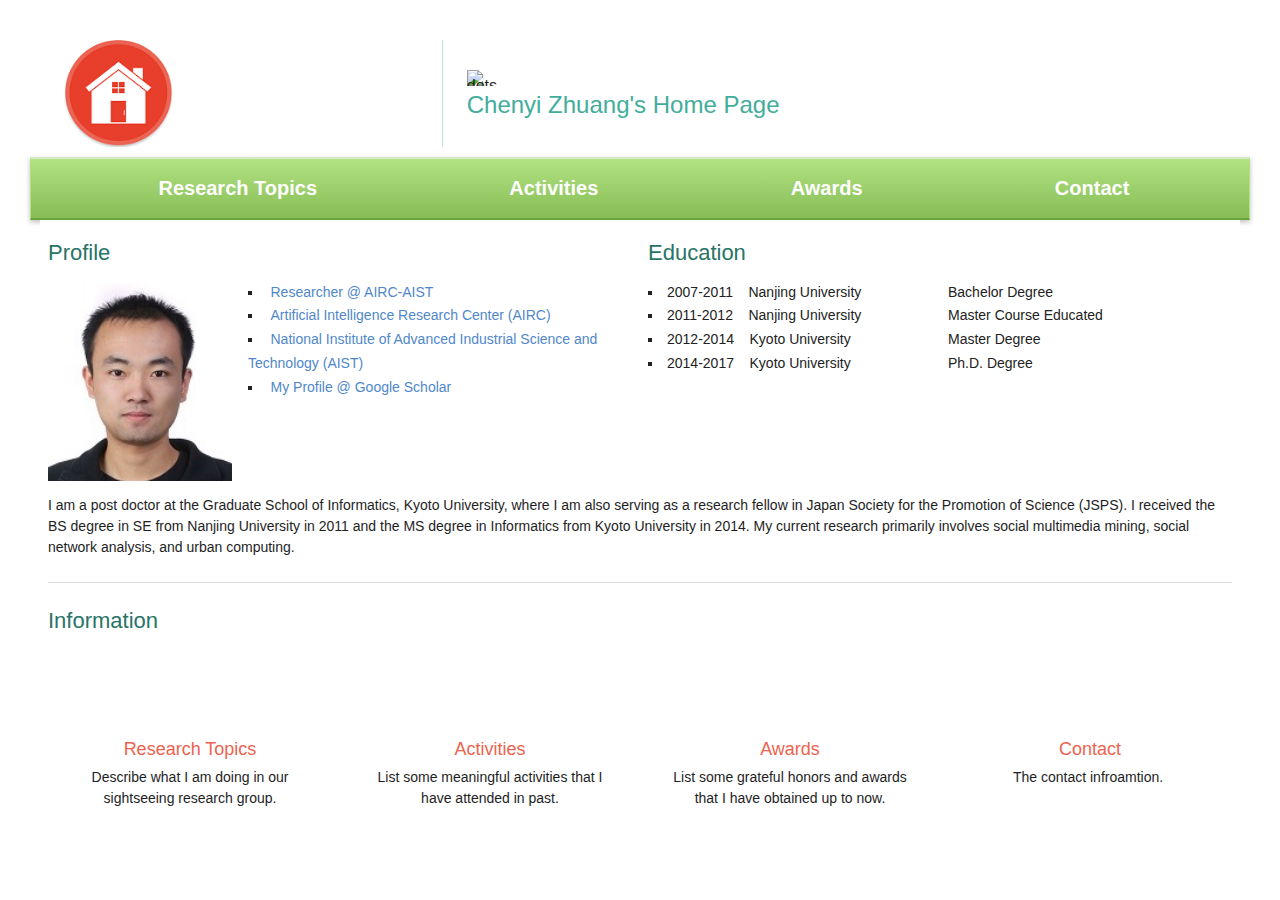
==== commit 5633bdc3: "change index profile info" ====
--- a/index.html
+++ b/index.html
@@ -53,10 +53,9 @@
           </div>
           <div class="coffee-span-4 coffee-1270-span-4">
             <ul class="unorder-list">
-              <li><a href="https://www.db.soc.i.kyoto-u.ac.jp/doku.php/en:start">Post Doctor @ Yoshikawa-Ma Laboratory</a></li>
-              <li><a href="http://www.soc.i.kyoto-u.ac.jp/en/">Department of Social Informatics</a></li>
-              <li><a href="http://www.i.kyoto-u.ac.jp/en/">Graduate School of Informatics</a></li>
-              <li><a href="http://www.kyoto-u.ac.jp/en">Kyoto University</a></li>
+			  <li><a href="https://www.airc.aist.go.jp/project/overview.html">Researcher @ AIRC-AIST</a></li>
+              <li><a href="https://www.airc.aist.go.jp/en/">Artificial Intelligence Research Center (AIRC)</a></li>
+              <li><a href="http://www.aist.go.jp/index_en.html">National Institute of Advanced Industrial Science and Technology (AIST)</a></li>
 			  <li><a href="https://scholar.google.com/citations?hl=zh-CN&user=0T-gu4UAAAAJ">My Profile @ Google Scholar</a></li>
             </ul>
           </div>
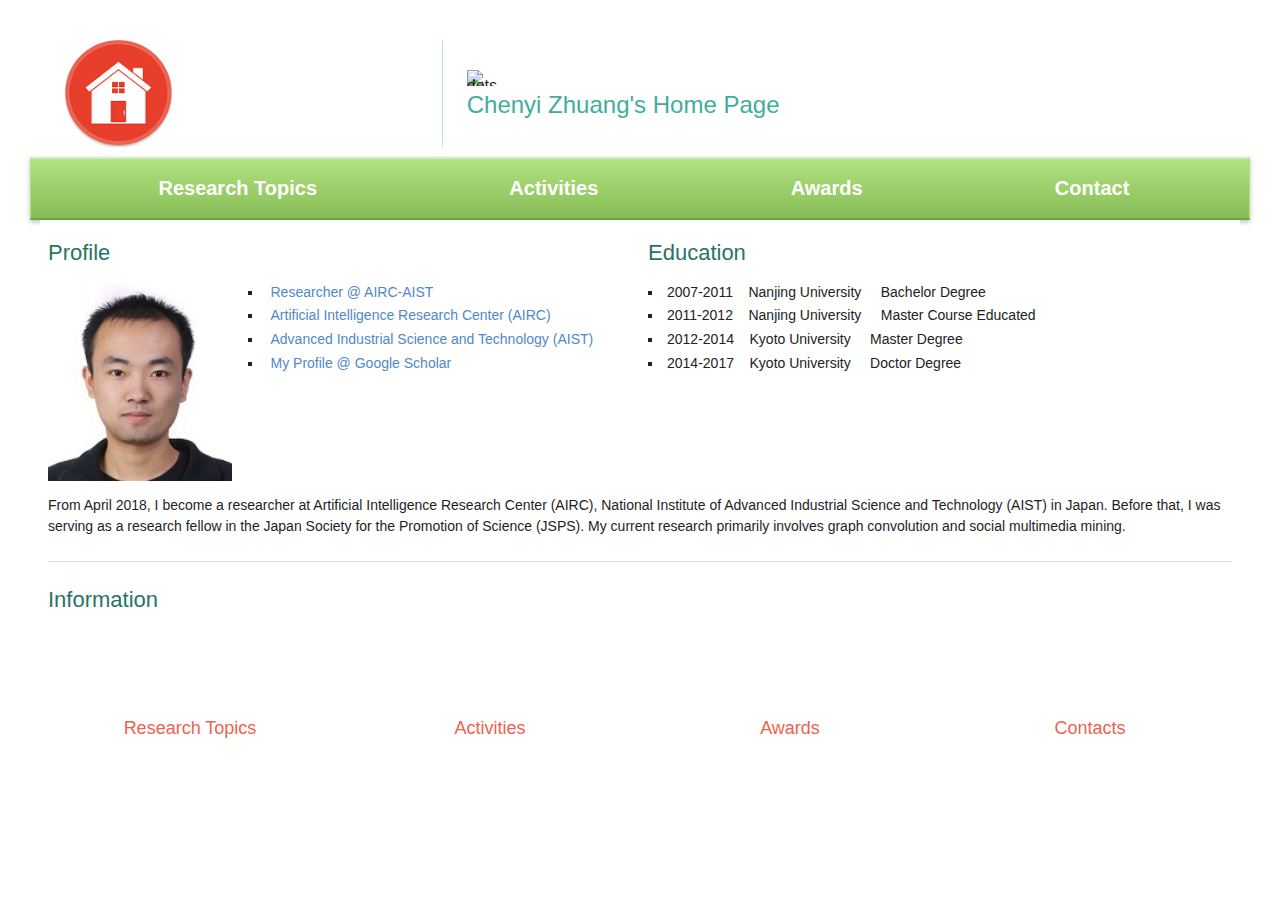
==== commit 23bef837: "version 0.01" ====
--- a/index.html
+++ b/index.html
@@ -55,30 +55,25 @@
             <ul class="unorder-list">
 			  <li><a href="https://www.airc.aist.go.jp/project/overview.html">Researcher @ AIRC-AIST</a></li>
               <li><a href="https://www.airc.aist.go.jp/en/">Artificial Intelligence Research Center (AIRC)</a></li>
-              <li><a href="http://www.aist.go.jp/index_en.html">National Institute of Advanced Industrial Science and Technology (AIST)</a></li>
+              <li><a href="http://www.aist.go.jp/index_en.html">Advanced Industrial Science and Technology (AIST)</a></li>
 			  <li><a href="https://scholar.google.com/citations?hl=zh-CN&user=0T-gu4UAAAAJ">My Profile @ Google Scholar</a></li>
             </ul>
           </div>
-          <div class="coffee-span-3 coffee-1270-span-2 coffee-offset-0 coffee-push-0">
-            <ul class="unorder-list">
-              <li>2007-2011 &nbsp; &nbsp;Nanjing University</li>
-              <li>2011-2012 &nbsp; &nbsp;Nanjing University</li>
-              <li>2012-2014 &nbsp; &nbsp;Kyoto University</li>
-              <li>2014-2017 &nbsp; &nbsp;Kyoto University</li>
+          <div class="coffee-span-5">
+            <ul class="description-list">
+              <li>2007-2011 &nbsp; &nbsp;Nanjing University &nbsp; &nbsp; Bachelor Degree</li>
+              <li>2011-2012 &nbsp; &nbsp;Nanjing University &nbsp; &nbsp; Master Course Educated</li>
+              <li>2012-2014 &nbsp; &nbsp;Kyoto University &nbsp; &nbsp; Master Degree</li>
+              <li>2014-2017 &nbsp; &nbsp;Kyoto University &nbsp; &nbsp; Doctor Degree</li>
             </ul>
-          </div>
-          <div class="coffee-span-3">
-            <dl class="description-list">
-              <dt>Bachelor Degree</dt>
-              <dt>Master Course Educated</dt>
-              <dt>Master Degree</dt>
-              <dt>Ph.D. Degree</dt>
-            </dl>
           </div>
         </div>
         <div class="row">
           <div class="coffee-span-12">
-            <p class="paragraph">I am a post doctor at the Graduate School of Informatics, Kyoto University, where I am also serving as a research fellow in Japan Society for the Promotion of Science (JSPS). I received the BS degree in SE from Nanjing University in 2011 and the MS degree in Informatics from Kyoto University in 2014. My current research primarily involves social multimedia mining, social network analysis, and urban computing.&nbsp;</p>
+            <p class="paragraph">
+              From April 2018, I become a researcher at Artificial Intelligence Research Center (AIRC), National Institute of Advanced Industrial Science and Technology (AIST) in Japan.
+              Before that, I was serving as a research fellow in the Japan Society for the Promotion of Science (JSPS).
+              My current research primarily involves graph convolution and social multimedia mining. &nbsp;</p>
           </div>
         </div>
         <div class="row">
@@ -96,19 +91,15 @@
   <div class="row">
     <div class="coffee-span-3 col-four-sections coffee-768-span-6 coffee-480-span-12"><a href="researchtopics.html" class="responsive-picture img-section-promo" title="Research Topics"><picture><img alt="" srcset="https://sdrive-storage.s3.amazonaws.com/rsd/567b11a218f3c3/02472359/icon-newsletter.png" src="[data-uri]"></picture></a>
       <a class="link-text tl-promo-heading" href="researchtopics.html" title="">Research Topics</a>
-      <p class="paragraph p-promo">Describe what I am doing in our sightseeing research group.</p>
     </div>
     <div class="coffee-span-3 col-four-sections coffee-768-span-6 coffee-480-span-12"><a href="activities.html" class="responsive-picture img-section-promo" title="Activities"><picture><img alt="" srcset="https://sdrive-storage.s3.amazonaws.com/rsd/567b11a9958f96/79604954/icon-speaker.png" src="[data-uri]"></picture></a>
       <a class="link-text tl-promo-heading" href="activities.html" title="">Activities</a>
-      <p class="paragraph p-promo">List some meaningful activities that I have attended in past.</p>
     </div>
     <div class="coffee-span-3 col-four-sections coffee-768-span-6 coffee-480-span-12"><a href="awards.html" class="responsive-picture img-section-promo" title="Awards"><picture><img alt="" srcset="https://sdrive-storage.s3.amazonaws.com/rsd/567b11aad10234/80440230/icon-fav.png" src="[data-uri]"></picture></a>
       <a class="link-text tl-promo-heading" href="awards.html" title="">Awards</a>
-      <p class="paragraph p-promo">List some grateful honors and awards that I have obtained up to now.</p>
     </div>
     <div class="coffee-span-3 col-four-sections coffee-768-span-6 coffee-480-span-12"><a href="contact.html" class="responsive-picture img-section-promo" title="Contact"><picture><img alt="" srcset="https://sdrive-storage.s3.amazonaws.com/rsd/567b11a135f962/38464250/icon-galleries.png" src="[data-uri]"></picture></a>
-      <a class="link-text tl-promo-heading" href="contact.html" title="">Contact</a>
-      <p class="paragraph p-promo">The contact infroamtion.&nbsp;</p>
+      <a class="link-text tl-promo-heading" href="contact.html" title="">Contacts</a>
     </div>
   </div>
 </body>
